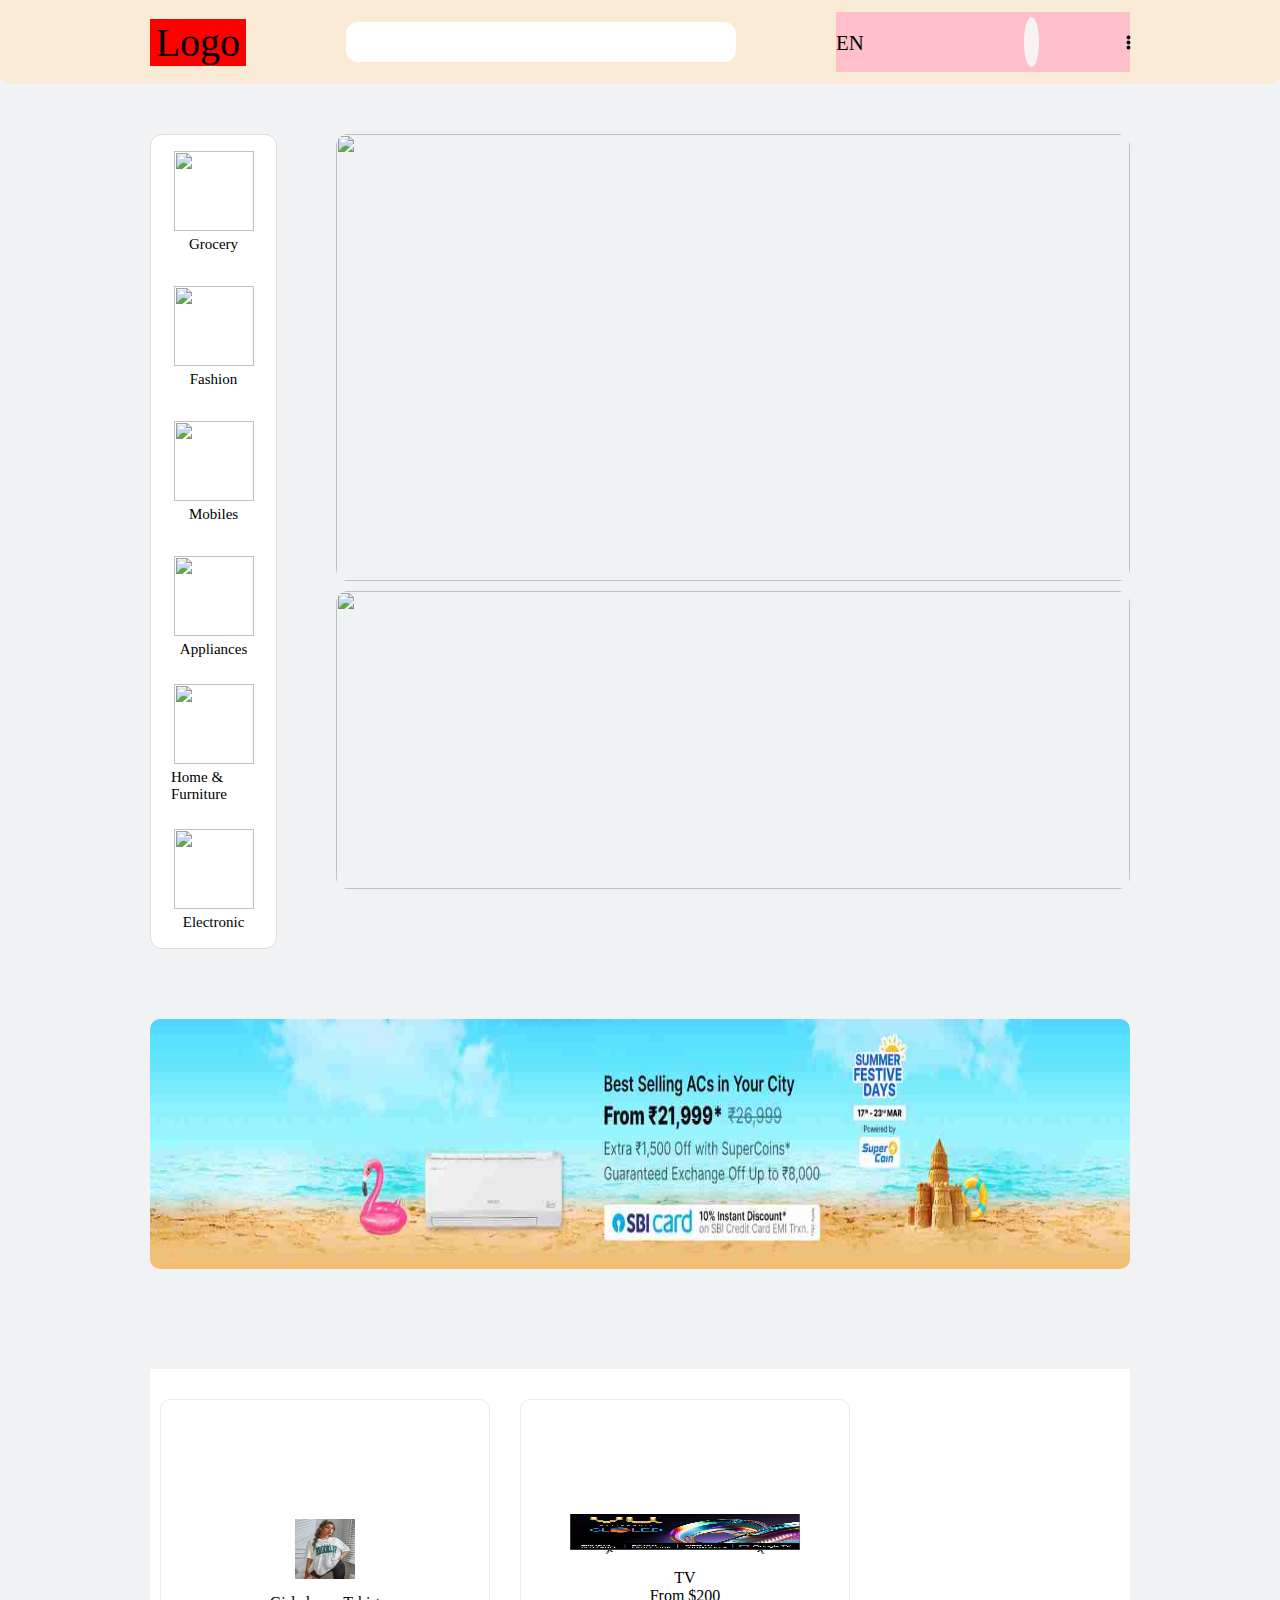
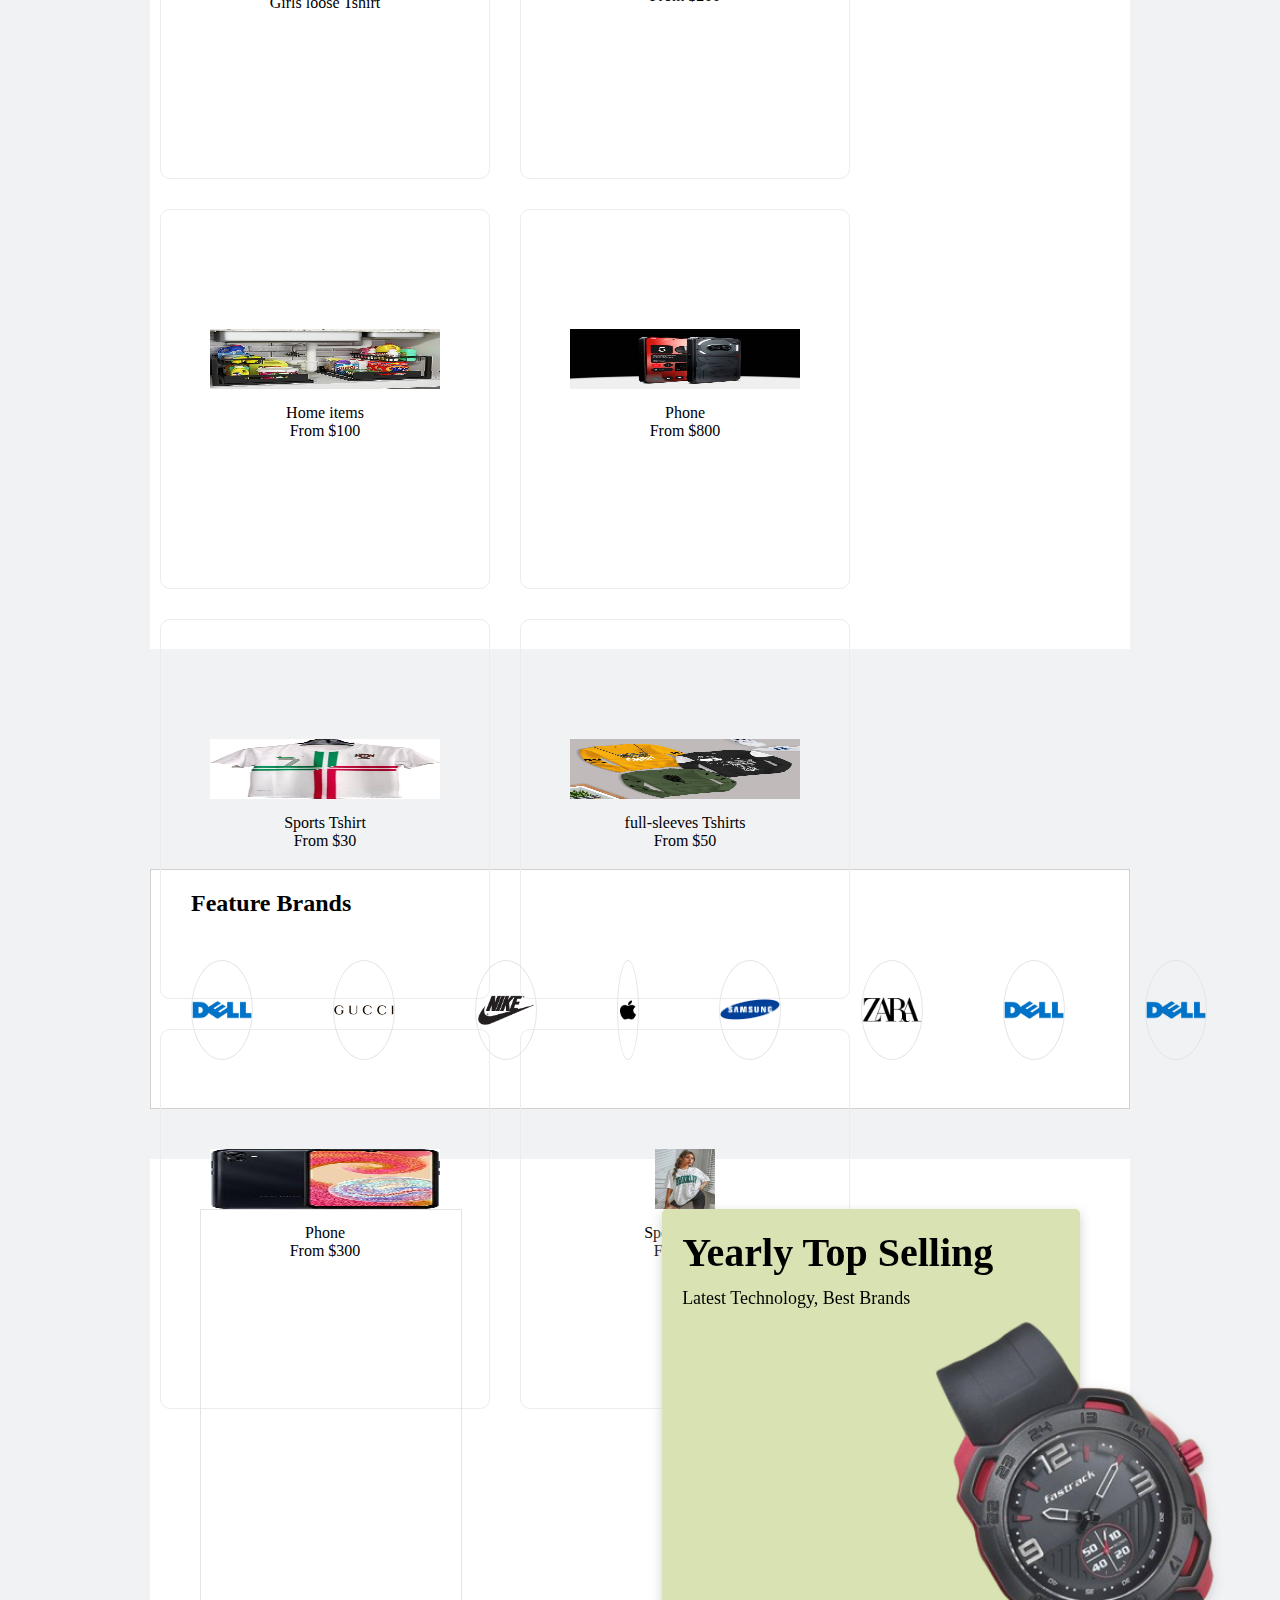
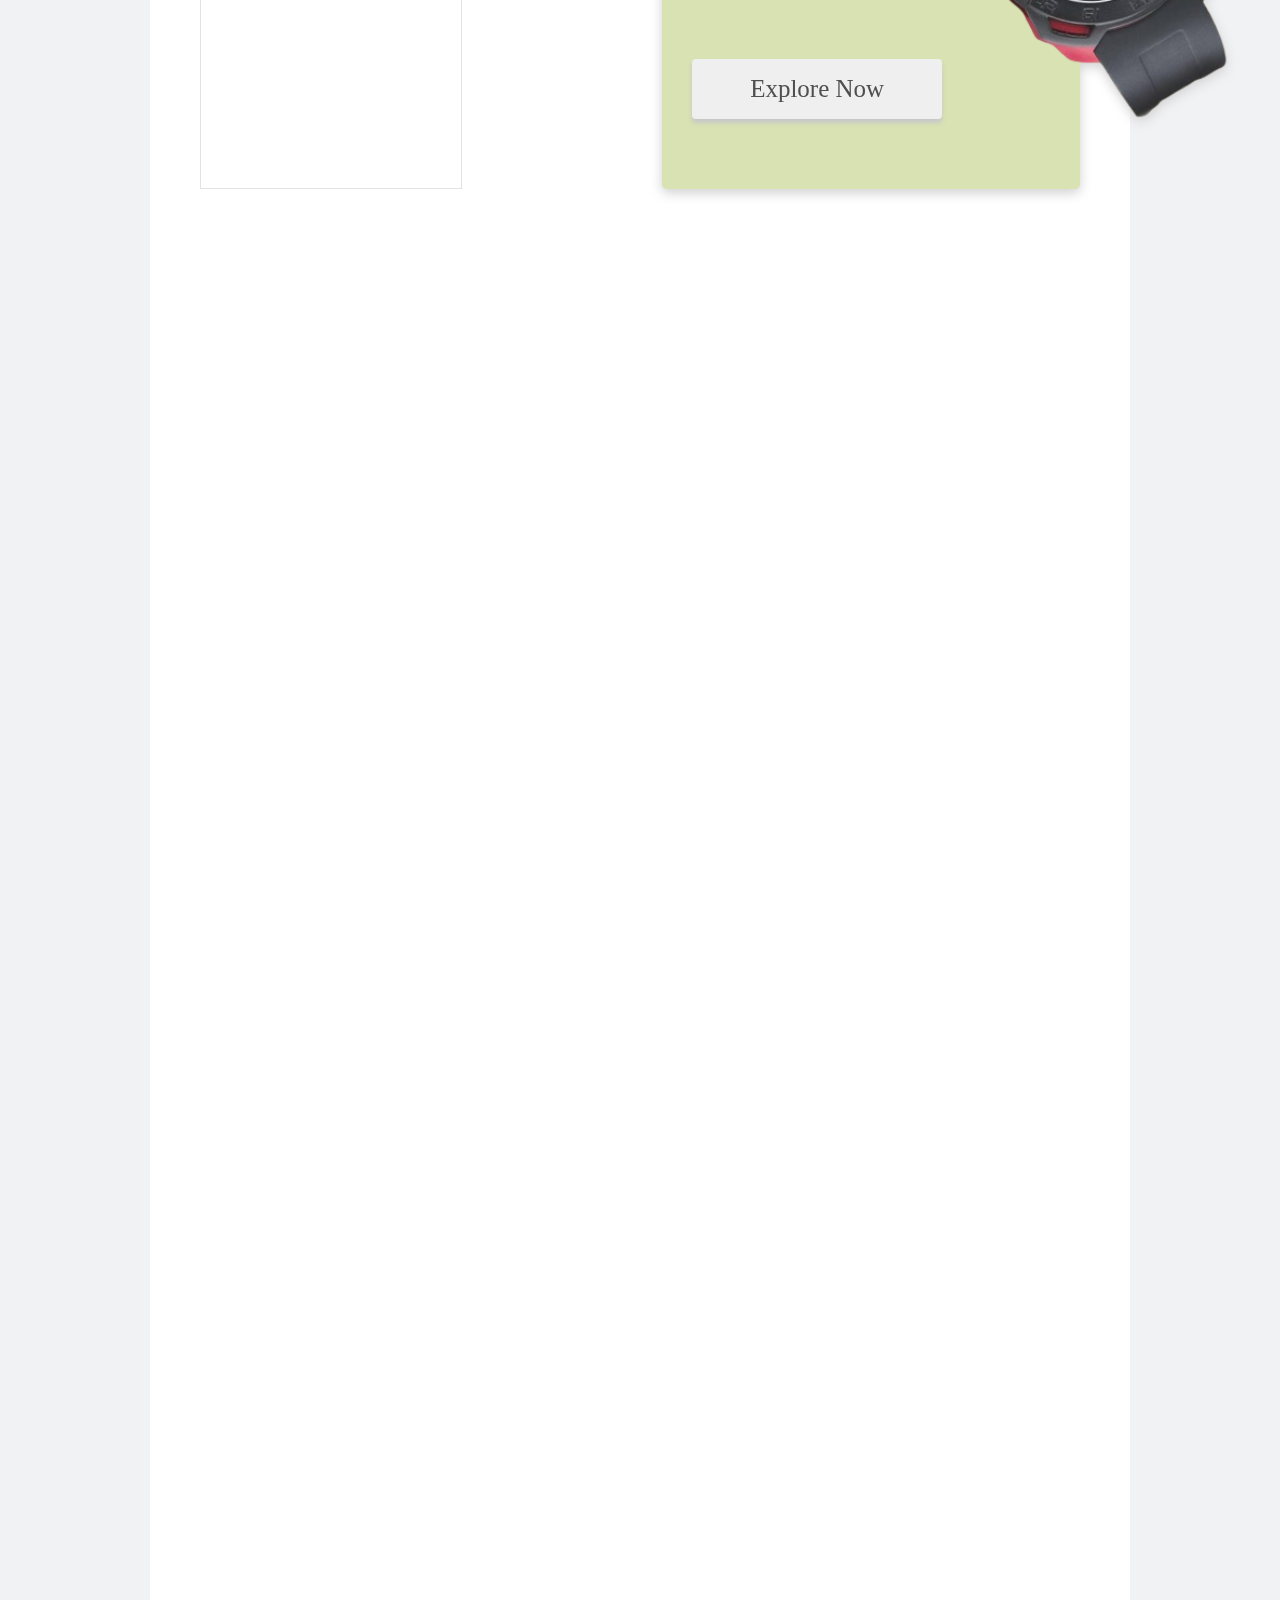
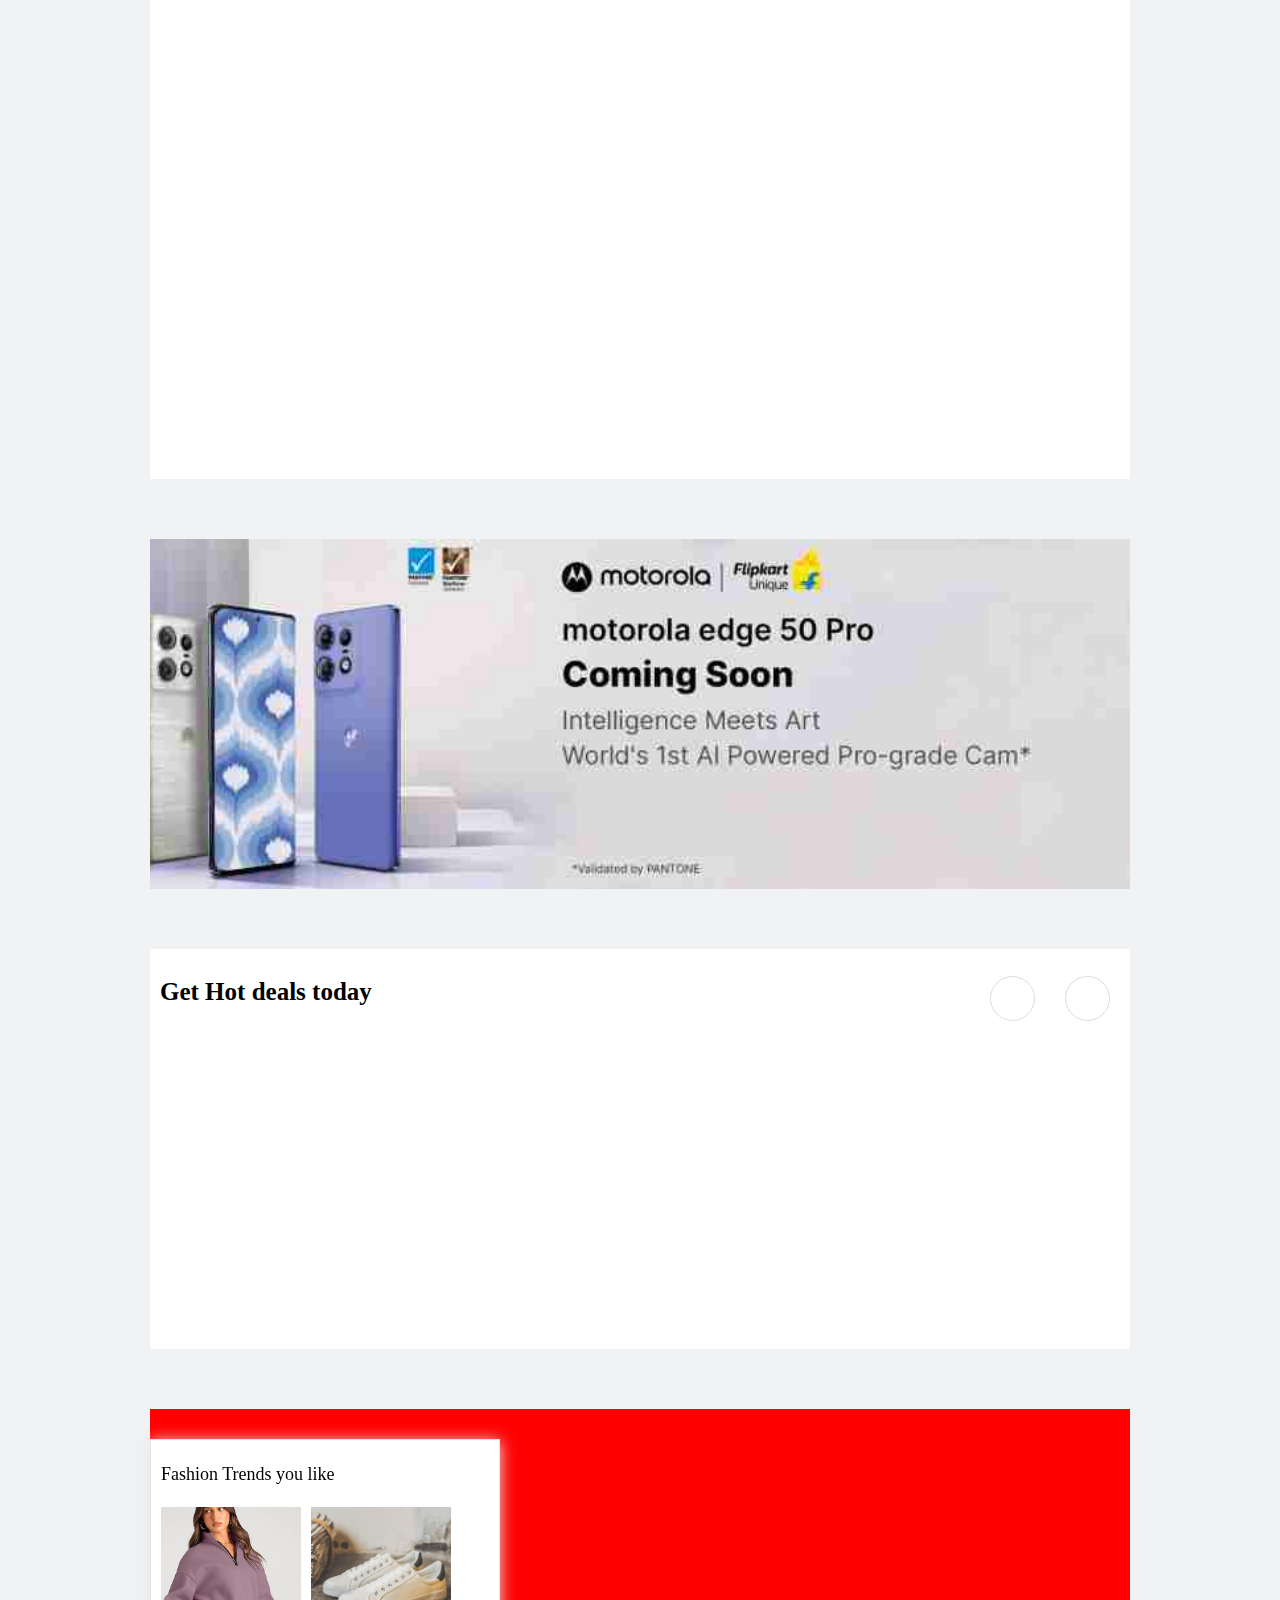
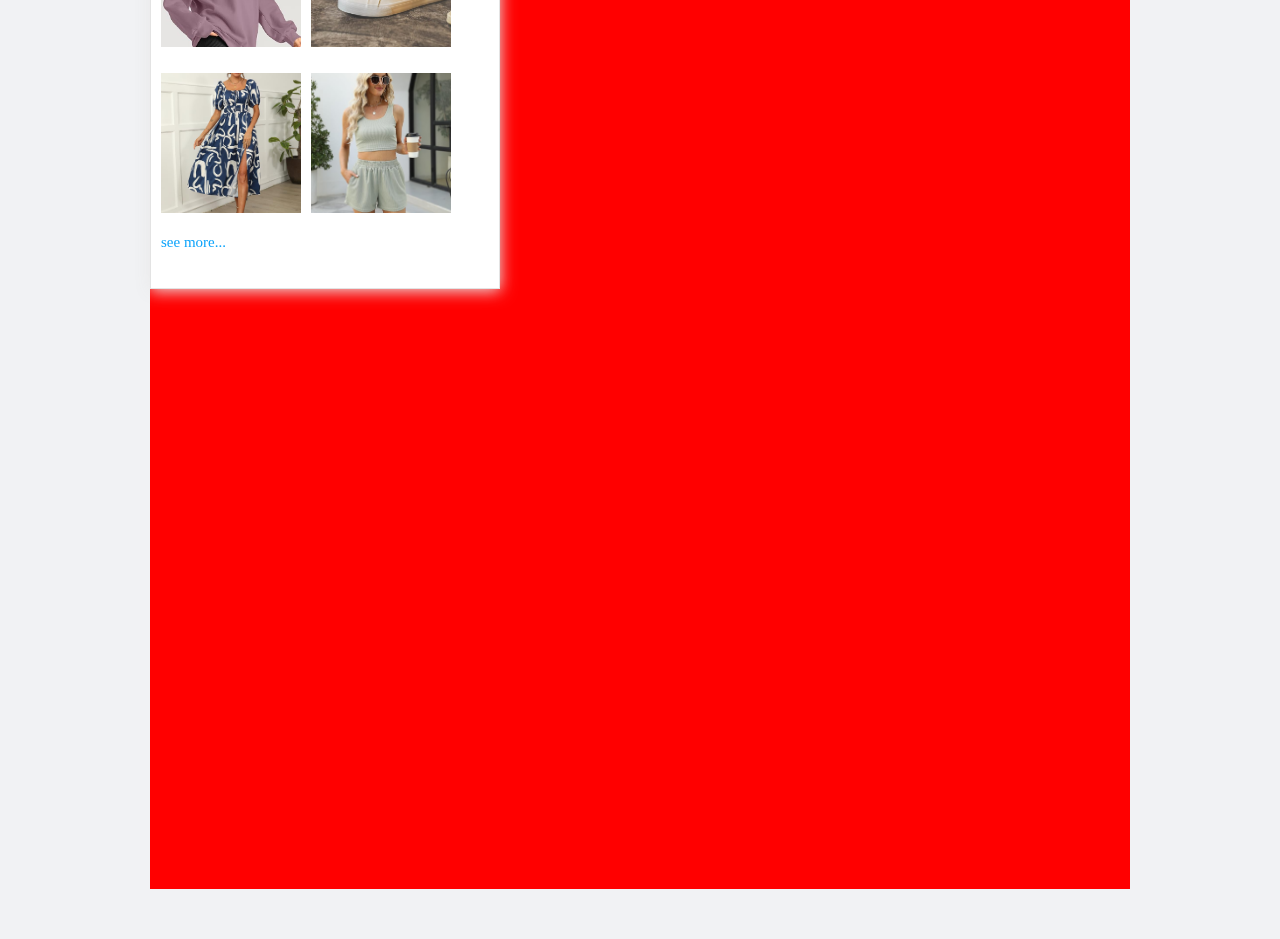
==== index.html @ 225c4633 "fixing" ====
<!DOCTYPE html>
<html lang="en">
  <head>
    <meta charset="UTF-8" />
    <meta name="viewport" content="width=device-width, initial-scale=1.0" />
    <link
      href="https://cdn.jsdelivr.net/npm/remixicon@4.2.0/fonts/remixicon.css"
      rel="stylesheet"
    />
    <link rel="stylesheet" href="style.css" />
    <title>ThEshop</title>
  </head>
  <body>
    <div id="main" class="main">
      <header>
        <div class="logo">
          <h2>Logo</h2>
        </div>
        <div class="searchbar">
          <i class="ri-search-line"></i>
          <input type="search" name="search" id="search-bar" />
        </div>
        <div class="nav-items">
          <span>EN<i class="ri-arrow-down-s-line"></i></span>
          <a href="./src/pages/cart.html"
            ><i class="ri-shopping-cart-2-fill"></i>
          </a>
          <div class="profile-circle">
            <img src="src/images/user.png" alt="" />
          </div>
          <img src="src/images/Menu Vertical.png" alt="" />
        </div>
      </header>

      <div class="content-body">
        <div class="hero">
          <div class="categories-section">
            <div class="categorie-item" id="1">
              <img
                src="https://rukminim2.flixcart.com/flap/64/64/image/29327f40e9c4d26b.png?q=100"
                alt=""
              />
              <p>Grocery</p>
            </div>
            <div class="categorie-item" id="2">
              <img
                src="https://rukminim2.flixcart.com/image/612/612/xif0q/shirt/d/y/e/s-davistrop-navy-celio-original-imagpwfgkpgq9hww.jpeg?q=70"
                alt=""
              />
              <p>Fashion <i class="ri-arrow-right-s-line"></i></p>
            </div>
            <div class="categorie-item" id="3">
              <img
                src="https://rukminim2.flixcart.com/image/312/312/xif0q/mobile/f/n/u/-original-imagx9egm9mgmvab.jpeg?q=70"
                alt=""
              />
              <p>Mobiles <i class="ri-arrow-right-s-line"></i></p>
            </div>
            <div class="categorie-item" id="4">
              <img
                src="https://rukminim2.flixcart.com/image/312/312/xif0q/washing-machine-new/i/n/v/-original-imagx3bzu6c9jtzh.jpeg?q=70"
                alt=""
              />
              <p>Appliances <i class="ri-arrow-right-s-line"></i></p>
            </div>
            <div class="categorie-item" id="5">
              <img
                src="https://rukminim2.flixcart.com/image/150/150/jzd0qkw0/bed/y/g/m/king-light-grey-particle-board-zc211-okra-dark-walnut-original-imafjcy8zpbhz6cz.jpeg?q=70"
                alt=""
              />
              <p>Home & Furniture <i class="ri-arrow-right-s-line"></i></p>
            </div>
            <div class="categorie-item" id="6">
              <img
                src="https://rukminim2.flixcart.com/image/612/612/xif0q/laptop-stand/a/y/7/0-3-4-in-1-laptop-stand-book-stand-tab-stand-mobile-stand-original-imagy3qkczfjc2hf.jpeg?q=70"
                alt=""
              />
              <p>Electronic<i class="ri-arrow-right-s-line"></i></p>
            </div>
          </div>
          <div class="hero-content-section">
            <div class="top-content">
              <img
                src="https://images.unsplash.com/photo-1498050108023-c5249f4df085?q=80&w=2072&auto=format&fit=crop&ixlib=rb-4.0.3&ixid=M3wxMjA3fDB8MHxwaG90by1wYWdlfHx8fGVufDB8fHx8fA%3D%3D"
                alt=""
              />
            </div>
            <div class="bottom-content">
              <img
                src="https://images.unsplash.com/photo-1441986300917-64674bd600d8?q=80&w=2070&auto=format&fit=crop&ixlib=rb-4.0.3&ixid=M3wxMjA3fDB8MHxwaG90by1wYWdlfHx8fGVufDB8fHx8fA%3D%3D"
                alt=""
              />
            </div>
          </div>
        </div>
        <div class="page-2">
          <div class="page-banner-content">
            <img src="src/images/page2-content.jpg" alt="" />
          </div>
          <div class="cards-grid">
            <div class="card">
              <img
                style="width: 60px; height: 60px"
                src="/src/images/items-images/girl-with-loose-tshirt.jpeg"
                alt=""
              />
              <div class="details-section"><p>Girls loose Tshirt</p></div>
            </div>
            <div class="card">
              <img
                style="height: 40px; margin-top: 10px"
                src="/src/images/items-images/tv.jpeg"
                alt=""
              />
              <div class="details-section">
                <p>TV</p>
                <span>From $200</span>
              </div>
            </div>
            <div class="card">
              <img
                style="height: 60px"
                src="/src/images/items-images/household-items.jpg"
                alt=""
              />
              <div class="details-section">
                <p>Home items</p>
                <span>From $100</span>
              </div>
            </div>
            <div class="card">
              <img
                style="height: 60px"
                src="/src/images/items-images/smart-phone.jpeg"
                alt=""
              />
              <div class="details-section">
                <p>Phone</p>
                <span>From $800</span>
              </div>
            </div>
            <div class="card">
              <img
                style="height: 60px"
                src="/src/images/items-images/sports-tshirt.jpeg"
                alt=""
              />
              <div class="details-section">
                <p>Sports Tshirt</p>
                <span>From $30</span>
              </div>
            </div>
            <div class="card">
              <img
                style="height: 60px"
                src="/src/images/items-images/full-sleeves.jpeg"
                alt=""
              />
              <div class="details-section">
                <p>full-sleeves Tshirts</p>
                <span>From $50</span>
              </div>
            </div>
            <div class="card">
              <img
                style="height: 60px"
                src="/src/images/items-images/smart-phone-new.jpg"
                alt=""
              />
              <div class="details-section">
                <p>Phone</p>
                <span>From $300</span>
              </div>
            </div>
            <div class="card">
              <img
                style="width: 60px; height: 60px"
                src="/src/images/items-images/girl-with-loose-tshirt.jpeg"
                alt=""
              />
              <div class="details-section">
                <p>Sports Tshirt</p>
                <span>From $30</span>
              </div>
            </div>
          </div>
        </div>
        <div class="page3">
          <div class="feature-brands-section">
            <div class="heading">
              <h2>Feature Brands</h2>
            </div>
            <div class="brands-details-section">
              <div class="brand-details">
                <img
                  src="/src//images/feature-brands-logo/dell-png-logo-3760.png"
                  alt=""
                />
              </div>
              <div class="brand-details">
                <img
                  src="/src//images/feature-brands-logo/gucci-logo-png-7608.png"
                  alt=""
                />
              </div>
              <div class="brand-details">
                <img
                  src="/src//images/feature-brands-logo/nike-logo-39975.png"
                  alt=""
                />
              </div>
              <div class="brand-details">
                <img
                  style="width: 20px"
                  src="/src//images/feature-brands-logo/png-apple-logo-9713.png"
                  alt=""
                />
              </div>
              <div class="brand-details">
                <img
                  src="/src//images/feature-brands-logo/samsung-logo-png-1304.png"
                  alt=""
                />
              </div>
              <div class="brand-details">
                <img
                  src="/src//images/feature-brands-logo/zara-brand-40038.png"
                  alt=""
                />
              </div>
              <div class="brand-details">
                <img
                  src="/src//images/feature-brands-logo/dell-png-logo-3760.png"
                  alt=""
                />
              </div>
              <div class="brand-details">
                <img
                  src="/src//images/feature-brands-logo/dell-png-logo-3760.png"
                  alt=""
                />
              </div>
            </div>
          </div>
          <div class="page3-cards-section">
            <div class="top-selling-section">
              <div class="season-top-picks"></div>
              <div class="yearly-top-selling">
                <div class="heading-text">
                  <h2>Yearly Top Selling</h2>
                  <p>Latest Technology, Best Brands</p>
                </div>
                <img src="/src/images/page3-top-selling/watch.png" alt="" />
                <button><a href="">Explore Now</a></button>
              </div>
            </div>
            <div class="page3-cards-grid"></div>
          </div>
        </div>
        <div class="page4">
          <div class="page4-content-box">
            <img src="src/images/page4-content.jpg" alt="" />
          </div>
          <div class="all-best-mix">
            <div class="top-div">
              <div class="title-div"><h4>Get Hot deals today</h4></div>
              <div class="controls">
                <div onclick="onLeftClick()" class="left-btn"></div>
                <div onclick="onRightClick()" class="right-btn"></div>
              </div>
            </div>
            <div class="all-mix-cards-div">
              <div class="card-div-2"></div>
            </div>
          </div>
        </div>
        <div class="page5">
          <div class="cards-types">
            <div class="heading-text"><h4>Fashion Trends you like</h4></div>
            <div class="small-cards-div">
              <div class="small-card">
                <img
                  src="/src/images/big-cards-types-imgs/61YRVeE9sKL._AC_SY550_.jpg"
                  alt=""
                />
              </div>
              <div class="small-card">
                <img
                  src="/src/images/big-cards-types-imgs/714hAvHnFRS._AC_SY575_.jpg"
                  alt=""
                />
              </div>
              <div class="small-card">
                <img
                  src="/src/images/big-cards-types-imgs/858ed9a9-4d4a-46b4-83f5-abb553643d97._SL850_FMjpg_.jpg"
                  alt=""
                />
              </div>
              <div class="small-card">
                <img
                  src="/src/images/big-cards-types-imgs/c4c0ee49-f541-44e0-ba30-9176a7c5b3ca._SL850_FMjpg_.JPG"
                  alt=""
                />
              </div>
            </div>
            <div class="see-more-option"><a href="">see more...</a></div>
          </div>

          <!-- <div class="cards-types">
            <div class="heading-text"><h4>Deals in Pc</h4></div>
            <div class="mid-card">
              <img
                src="src/images/big-cards-types-imgs/71aURd0hUmL._AC_SL1200_.jpg"
                alt=""
              />
            </div>
            <div class="see-more-option"><a href="">shop now</a></div>
          </div>
          <div class="cards-types">
            <div class="heading-text"><h4>Amazing Gadgets</h4></div>
            <div id="top-big-card">
              <img
                src="https://images.unsplash.com/photo-1561517146-00b7595cb96c?q=80&w=2070&auto=format&fit=crop&ixlib=rb-4.0.3&ixid=M3wxMjA3fDB8MHxwaG90by1wYWdlfHx8fGVufDB8fHx8fA%3D%3D"
                alt=""
              />
              <p>Laptops</p>
            </div>
            <div class="small-bottom-cards-div">
              <div class="bottom-card">
                <img
                  src="https://images.unsplash.com/photo-1551721434-8b94ddff0e6d?q=80&w=1965&auto=format&fit=crop&ixlib=rb-4.0.3&ixid=M3wxMjA3fDB8MHxwaG90by1wYWdlfHx8fGVufDB8fHx8fA%3D%3D"
                  alt=""
                />
                <p>Smartphones</p>
              </div>
              <div class="bottom-card">
                <img
                  src="https://images.unsplash.com/photo-1622531636820-5d727319e45d?q=80&w=1931&auto=format&fit=crop&ixlib=rb-4.0.3&ixid=M3wxMjA3fDB8MHxwaG90by1wYWdlfHx8fGVufDB8fHx8fA%3D%3D"
                  alt=""
                />
                <p>Tablets</p>
              </div>
              <div class="bottom-card">
                <img
                  src="https://images.unsplash.com/flagged/photo-1572609239482-d3a83f976aa0?q=80&w=1932&auto=format&fit=crop&ixlib=rb-4.0.3&ixid=M3wxMjA3fDB8MHxwaG90by1wYWdlfHx8fGVufDB8fHx8fA%3D%3D"
                  alt=""
                />
                <p>TVs</p>
              </div>
            </div>
            <div class="see-more-option">
              <a href="">see more</a>
            </div>
          </div>
          <div class="cards-types">
            <div class="heading-text">
              <h4>Home Decor</h4>
            </div>
            <div class="mid-card">
              <img
                src="https://images.unsplash.com/photo-1616046229478-9901c5536a45?q=80&w=2080&auto=format&fit=crop&ixlib=rb-4.0.3&ixid=M3wxMjA3fDB8MHxwaG90by1wYWdlfHx8fGVufDB8fHx8fA%3D%3D"
                alt=""
              />
            </div>
            <div class="see-more-option"><a href="">shop now</a></div>
          </div>
          <div class="cards-types">
            <div class="heading-text"><h4>Handpicked Music & Audio</h4></div>
            <div class="small-cards-div">
              <div class="small-card">
                <img
                  src="https://plus.unsplash.com/premium_photo-1681486356838-03e4e7c5fd35?q=80&w=2074&auto=format&fit=crop&ixlib=rb-4.0.3&ixid=M3wxMjA3fDB8MHxwaG90by1wYWdlfHx8fGVufDB8fHx8fA%3D%3D"
                  alt=""
                />
              </div>
              <div class="small-card">
                <img
                  src="https://images.unsplash.com/photo-1534841354785-6cd8f323b590?q=80&w=1974&auto=format&fit=crop&ixlib=rb-4.0.3&ixid=M3wxMjA3fDB8MHxwaG90by1wYWdlfHx8fGVufDB8fHx8fA%3D%3D"
                  alt=""
                />
              </div>
              <div class="small-card">
                <img
                  src="https://images.unsplash.com/photo-1583162061967-eacb13d913a2?q=80&w=2070&auto=format&fit=crop&ixlib=rb-4.0.3&ixid=M3wxMjA3fDB8MHxwaG90by1wYWdlfHx8fGVufDB8fHx8fA%3D%3D"
                  alt=""
                />
              </div>
              <div class="small-card">
                <img
                  src="https://images.unsplash.com/photo-1487089427585-85563b1049f3?q=80&w=1932&auto=format&fit=crop&ixlib=rb-4.0.3&ixid=M3wxMjA3fDB8MHxwaG90by1wYWdlfHx8fGVufDB8fHx8fA%3D%3D"
                  alt=""
                />
              </div>
            </div>
            <div class="see-more-option"><a href="">see more</a></div>
          </div>
          <div class="cards-types">
            <div class="heading-text"><h4>Refresh your space</h4></div>
            <div class="small-cards-div">
              <div class="small-card">
                <img
                  src="https://images.unsplash.com/photo-1501183638710-841dd1904471?q=80&w=2070&auto=format&fit=crop&ixlib=rb-4.0.3&ixid=M3wxMjA3fDB8MHxwaG90by1wYWdlfHx8fGVufDB8fHx8fA%3D%3D"
                  alt=""
                />
              </div>
              <div class="small-card">
                <img
                  src="https://images.unsplash.com/photo-1414235077428-338989a2e8c0?q=80&w=2070&auto=format&fit=crop&ixlib=rb-4.0.3&ixid=M3wxMjA3fDB8MHxwaG90by1wYWdlfHx8fGVufDB8fHx8fA%3D%3D"
                  alt=""
                />
              </div>
              <div class="small-card">
                <img
                  src="https://images.unsplash.com/photo-1556911220-e15b29be8c8f?q=80&w=2070&auto=format&fit=crop&ixlib=rb-4.0.3&ixid=M3wxMjA3fDB8MHxwaG90by1wYWdlfHx8fGVufDB8fHx8fA%3D%3D"
                  alt=""
                />
              </div>
              <div class="small-card">
                <img
                  src="https://images.unsplash.com/photo-1506003094589-53954a26283f?q=80&w=1974&auto=format&fit=crop&ixlib=rb-4.0.3&ixid=M3wxMjA3fDB8MHxwaG90by1wYWdlfHx8fGVufDB8fHx8fA%3D%3D"
                  alt=""
                />
              </div>
            </div>
            <div class="see-more-option"><a href="">see more</a></div>
          </div>
          <div class="cards-types">
            <div class="heading-text"><h4>Fill your Basket with Joy</h4></div>
            <div id="card-joy">
              <img
                src="src/images/big-cards-types-imgs/Fuji_Easter_Dash_card_1x_EN._SY304_CB581341381_.jpg"
                alt=""
              />
            </div>
            <div class="see-more-option"><a href="">shop gifts...</a></div>
          </div>
          <div class="cards-types">
            <div class="heading-text"><h4>Top Deal</h4></div>
            <div class="mid-card">
              <img
                src="https://images.unsplash.com/photo-1523206489230-c012c64b2b48?q=80&w=1974&auto=format&fit=crop&ixlib=rb-4.0.3&ixid=M3wxMjA3fDB8MHxwaG90by1wYWdlfHx8fGVufDB8fHx8fA%3D%3D"
                alt=""
              />
            </div>
            <div class="see-more-option"><a href="">see all deals</a></div>
          </div> -->
        </div>
      </div>
      <!--  <div class="footer">
        <div class="go-to-top">
          <a href="#main">^</a>
        </div>
        <div class="footer-content-div"></div>
      </div>
       -->
    </div>
  </body>
  <script src="script.js"></script>
</html>
---- style.css ----
* {
  margin: 0;
  padding: 0;
  box-sizing: border-box;
  font-family: "Poppins";
}

.main {
  width: 100%;
  min-height: 100vh;
  background-color: #f1f2f4;
}
.main header {
  width: 100%;
  height: 84px;
  background-color: antiquewhite;
  border-bottom-left-radius: 10px;
  border-bottom-right-radius: 10px;
  display: flex;
  justify-content: space-between;
  align-items: center;
  padding: 0px 150px;
}
@media screen and (max-width: 460px) {
  .main header {
    background-color: rgb(204, 204, 204);
    height: 60px;
    border-bottom-left-radius: 6px;
    border-bottom-right-radius: 6px;
    padding: 0px 25px;
  }
}
.main header .logo {
  width: 15%;
  display: flex;
  justify-content: center;
  align-items: center;
  cursor: default;
  background-color: red;
}
.main header .logo h2 {
  font-size: 2.5rem;
  font-weight: 500;
}
@media screen and (max-width: 460px) {
  .main header .logo h2 {
    font-size: 1.2rem;
    font-family: 600;
  }
}
.main header .searchbar {
  width: 60%;
  height: 40px;
  background-color: white;
  border-radius: 12px;
  display: flex;
  align-items: center;
  padding-left: 20px;
  margin: 0px 100px;
}
@media screen and (max-width: 460px) {
  .main header .searchbar {
    width: 38%;
    height: 20px;
    border-radius: 50px;
    padding-left: 5px;
    margin: 0px 0px;
  }
}
.main header .searchbar i {
  font-size: 1.8rem;
}
@media screen and (max-width: 460px) {
  .main header .searchbar i {
    font-size: 0.8rem;
  }
}
.main header .searchbar input {
  width: 90%;
  height: 100%;
  margin-left: 10px;
  border: none;
  outline: none;
  border-radius: 2px;
}
@media screen and (max-width: 460px) {
  .main header .searchbar input {
    margin-left: 2px;
    border-radius: 50px;
  }
}
.main header .nav-items {
  width: 30%;
  height: 60px;
  display: flex;
  align-items: center;
  gap: 80px;
  background-color: pink;
  cursor: pointer;
}
@media screen and (max-width: 460px) {
  .main header .nav-items {
    width: 38%;
    gap: 17px;
    height: 30px;
  }
}
.main header .nav-items span {
  font-size: 1.3rem;
}
@media screen and (max-width: 460px) {
  .main header .nav-items span {
    font-size: 1rem;
  }
}
.main header .nav-items span i {
  font-size: 1.5rem;
}
@media screen and (max-width: 460px) {
  .main header .nav-items span i {
    font-size: 0.2rem;
  }
}
.main header .nav-items a {
  text-decoration: none;
  color: black;
}
.main header .nav-items a .ri-shopping-cart-2-fill {
  font-size: 2rem;
  color: rgb(63, 62, 62);
}
@media screen and (max-width: 460px) {
  .main header .nav-items a .ri-shopping-cart-2-fill {
    font-size: 1.1rem;
  }
}
.main header .nav-items .profile-circle {
  width: 50px;
  height: 50px;
  display: flex;
  align-items: center;
  justify-content: center;
  background-color: rgb(248, 244, 244);
  border-radius: 50%;
}
@media screen and (max-width: 460px) {
  .main header .nav-items .profile-circle {
    width: 25px;
    height: 25px;
  }
}
.main header .nav-items .profile-circle img {
  width: 15px;
  height: 15px;
}
.main .content-body {
  width: 100%;
  min-height: 100vh;
  padding: 50px 150px;
  background-color: #f1f2f4;
}
@media screen and (max-width: 460px) {
  .main .content-body {
    padding: 20px 10px;
  }
}
.main .content-body .hero {
  width: 100%;
  height: 100%;
  display: flex;
  justify-content: space-between;
  gap: 6%;
}
@media screen and (max-width: 460px) {
  .main .content-body .hero {
    flex-direction: column;
    justify-content: start;
    gap: 0;
  }
}
.main .content-body .hero .categories-section {
  width: 15%;
  height: 90.5vh;
  padding: 10px 20px;
  border: 1px solid rgb(222, 222, 222);
  border-radius: 12px;
  background-color: white;
  display: flex;
  flex-direction: column;
  align-items: center;
  justify-content: start;
  gap: 20px;
}
@media screen and (max-width: 460px) {
  .main .content-body .hero .categories-section {
    width: 100%;
    height: 10vh;
    padding: 0px 0px;
    border-radius: 4px;
    display: flex;
    flex-direction: row;
    gap: 0px;
  }
}
.main .content-body .hero .categories-section .categorie-item {
  display: flex;
  flex-direction: column;
  justify-content: center;
  align-items: center;
  font-size: 14px;
  width: 100%;
  height: 15%;
  cursor: pointer;
}
@media screen and (max-width: 460px) {
  .main .content-body .hero .categories-section .categorie-item {
    width: 100%;
    height: 50%;
    font-size: 5px;
    align-items: center;
    justify-content: center;
  }
}
.main .content-body .hero .categories-section .categorie-item img {
  width: 80px;
  height: 80px;
}
@media screen and (max-width: 460px) {
  .main .content-body .hero .categories-section .categorie-item img {
    width: 25px;
    height: 30px;
  }
}
.main .content-body .hero .categories-section .categorie-item p {
  font-size: 15px;
  margin-top: 5px;
}
@media screen and (max-width: 460px) {
  .main .content-body .hero .categories-section .categorie-item p {
    margin-top: 2px;
    font-size: 5px;
  }
}
.main .content-body .hero .hero-content-section {
  width: 100%;
  height: 755px;
  display: flex;
  flex-direction: column;
  gap: 10px;
}
@media screen and (max-width: 460px) {
  .main .content-body .hero .hero-content-section {
    height: 400px;
    gap: 20px;
    margin-top: 20px;
  }
}
.main .content-body .hero .hero-content-section .top-content {
  width: 100%;
  height: 450px;
  border-radius: 12px;
  overflow: hidden;
}
@media screen and (max-width: 460px) {
  .main .content-body .hero .hero-content-section .top-content {
    height: 200px;
    border-radius: 4px;
  }
}
.main .content-body .hero .hero-content-section .top-content img {
  width: 100%;
  height: 100%;
  -o-object-fit: cover;
     object-fit: cover;
}
.main .content-body .hero .hero-content-section .bottom-content {
  width: 100%;
  height: 300px;
  border-radius: 12px;
  overflow: hidden;
}
@media screen and (max-width: 460px) {
  .main .content-body .hero .hero-content-section .bottom-content {
    height: 170px;
    border-radius: 4px;
  }
}
.main .content-body .hero .hero-content-section .bottom-content img {
  width: 100%;
  height: 100%;
  -o-object-fit: cover;
     object-fit: cover;
}
.main .content-body .page-2 {
  width: 100%;
  height: 160vh;
  padding-top: 70px;
}
@media screen and (max-width: 460px) {
  .main .content-body .page-2 {
    height: 70vh;
    padding-top: 40px;
  }
}
.main .content-body .page-2 .page-banner-content {
  width: 100%;
  height: 250px;
  border-radius: 10px;
  overflow: hidden;
}
@media screen and (max-width: 460px) {
  .main .content-body .page-2 .page-banner-content {
    height: 130px;
    border-radius: 4px;
  }
}
.main .content-body .page-2 .page-banner-content img {
  width: 100%;
  height: 100%;
}
.main .content-body .page-2 .cards-grid {
  width: 100%;
  height: 880px;
  margin-top: 100px;
  padding: 30px 10px;
  display: flex;
  flex-wrap: wrap;
  justify-content: start;
  align-items: center;
  gap: 30px;
  background-color: white;
}
@media screen and (max-width: 460px) {
  .main .content-body .page-2 .cards-grid {
    height: 300px;
    margin-top: 40px;
    padding: 0px 0px;
    gap: 2px;
  }
}
.main .content-body .page-2 .cards-grid .card {
  width: 330px;
  height: 380px;
  border-radius: 10px;
  display: flex;
  flex-direction: column;
  justify-content: center;
  align-items: center;
  border: 1px solid rgb(236, 236, 236);
  transition: border 0.2s ease;
}
@media screen and (max-width: 460px) {
  .main .content-body .page-2 .cards-grid .card {
    width: 102px;
    height: 120px;
    border-radius: 4px;
    border: 1px solid rgb(225, 225, 225);
  }
}
.main .content-body .page-2 .cards-grid .card:hover {
  border: 1px solid rgb(216, 216, 216);
}
.main .content-body .page-2 .cards-grid .card img {
  transition: all 0.2s ease;
  width: 230px;
  margin-top: 40px;
}
@media screen and (max-width: 460px) {
  .main .content-body .page-2 .cards-grid .card img {
    margin-top: 0px;
    width: 60px;
  }
}
.main .content-body .page-2 .cards-grid .card img:hover {
  scale: 1.02;
  cursor: pointer;
}
.main .content-body .page-2 .cards-grid .card .details-section {
  width: 100%;
  height: 120px;
  text-align: center;
  padding-top: 15px;
}
@media screen and (max-width: 460px) {
  .main .content-body .page-2 .cards-grid .card .details-section {
    height: 20px;
    padding-top: 5px;
    font-size: 7px;
  }
}
.main .content-body .page3 {
  width: 100%;
  min-height: 100vh;
  padding-top: 80px;
}
@media screen and (max-width: 460px) {
  .main .content-body .page3 {
    min-height: 410vh;
    padding-top: 10px;
  }
}
.main .content-body .page3 .feature-brands-section {
  width: 100%;
  height: 240px;
  padding: 0px 40px;
  margin-bottom: 50px;
  border: 1px solid rgb(211, 208, 208);
  background-color: white;
}
@media screen and (max-width: 460px) {
  .main .content-body .page3 .feature-brands-section {
    height: 100px;
    margin-bottom: 50px;
    padding: 0px 8px;
  }
}
.main .content-body .page3 .feature-brands-section .heading h2 {
  padding-top: 20px;
}
@media screen and (max-width: 460px) {
  .main .content-body .page3 .feature-brands-section .heading h2 {
    padding-top: 10px;
    font-size: 14px;
  }
}
.main .content-body .page3 .feature-brands-section .brands-details-section {
  width: 100%;
  height: 70%;
  display: flex;
  align-items: center;
  justify-content: start;
  gap: 80px;
  margin-top: 10px;
}
@media screen and (max-width: 460px) {
  .main .content-body .page3 .feature-brands-section .brands-details-section {
    gap: 12px;
    margin-top: 0px;
  }
}
.main .content-body .page3 .feature-brands-section .brands-details-section .brand-details {
  display: flex;
  justify-content: center;
  align-items: center;
  width: 100px;
  height: 100px;
  border: 1px solid rgb(230, 229, 229);
  border-radius: 50%;
  transition: border 0.2s ease;
}
@media screen and (max-width: 460px) {
  .main .content-body .page3 .feature-brands-section .brands-details-section .brand-details {
    width: 40px;
    height: 40px;
  }
}
.main .content-body .page3 .feature-brands-section .brands-details-section .brand-details img {
  width: 60px;
  -o-object-fit: cover;
     object-fit: cover;
}
@media screen and (max-width: 460px) {
  .main .content-body .page3 .feature-brands-section .brands-details-section .brand-details img {
    width: 25px;
  }
}
.main .content-body .page3 .feature-brands-section .brands-details-section .brand-details:hover {
  border: 1px solid rgb(199, 199, 199);
}
.main .content-body .page3 .page3-cards-section {
  width: 100%;
  min-height: 280vh;
  padding: 50px;
  background-color: white;
}
@media screen and (max-width: 460px) {
  .main .content-body .page3 .page3-cards-section {
    min-height: 390vh;
    padding: 10px 5px;
  }
}
.main .content-body .page3 .page3-cards-section .top-selling-section {
  width: 100%;
  display: flex;
  margin-bottom: 30px;
  gap: 200px;
}
@media screen and (max-width: 460px) {
  .main .content-body .page3 .page3-cards-section .top-selling-section {
    margin-bottom: 10px;
    height: 220px;
    gap: 27px;
  }
}
.main .content-body .page3 .page3-cards-section .top-selling-section .season-top-picks {
  width: 500px;
  height: 580px;
  border: 1px solid rgb(227, 227, 227);
}
@media screen and (max-width: 460px) {
  .main .content-body .page3 .page3-cards-section .top-selling-section .season-top-picks {
    width: 160px;
    height: 200px;
  }
}
.main .content-body .page3 .page3-cards-section .top-selling-section .yearly-top-selling {
  width: 800px;
  height: 580px;
  background-color: #d8e2b2;
  filter: drop-shadow(0px 4px 6px rgb(209, 208, 208));
  border-radius: 5px;
  position: relative;
}
@media screen and (max-width: 460px) {
  .main .content-body .page3 .page3-cards-section .top-selling-section .yearly-top-selling {
    width: 240px;
    height: 200px;
  }
}
.main .content-body .page3 .page3-cards-section .top-selling-section .yearly-top-selling .heading-text {
  width: 100%;
  height: 150px;
  padding-top: 20px;
  padding-left: 20px;
}
@media screen and (max-width: 460px) {
  .main .content-body .page3 .page3-cards-section .top-selling-section .yearly-top-selling .heading-text {
    padding-top: 8px;
    padding-left: 10px;
    height: 45px;
  }
}
.main .content-body .page3 .page3-cards-section .top-selling-section .yearly-top-selling .heading-text h2 {
  font-size: 40px;
}
@media screen and (max-width: 460px) {
  .main .content-body .page3 .page3-cards-section .top-selling-section .yearly-top-selling .heading-text h2 {
    font-size: 14px;
  }
}
.main .content-body .page3 .page3-cards-section .top-selling-section .yearly-top-selling .heading-text p {
  padding-top: 12px;
  font-size: 18px;
  font-weight: 300;
}
@media screen and (max-width: 460px) {
  .main .content-body .page3 .page3-cards-section .top-selling-section .yearly-top-selling .heading-text p {
    font-size: 7px;
    padding-top: 5px;
  }
}
.main .content-body .page3 .page3-cards-section .top-selling-section .yearly-top-selling img {
  width: 550px;
  height: 550px;
  -o-object-fit: contain;
     object-fit: contain;
  position: absolute;
  bottom: 0px;
  left: 140px;
  transition: all 0.3s ease-in;
}
@media screen and (max-width: 460px) {
  .main .content-body .page3 .page3-cards-section .top-selling-section .yearly-top-selling img {
    width: 200px;
    height: 200px;
    bottom: -10px;
    left: 45px;
  }
}
.main .content-body .page3 .page3-cards-section .top-selling-section .yearly-top-selling img:hover {
  scale: 1.02;
  filter: drop-shadow(0px 6px 6px rgb(153, 153, 153));
}
.main .content-body .page3 .page3-cards-section .top-selling-section .yearly-top-selling button {
  position: absolute;
  bottom: 70px;
  left: 30px;
  width: 250px;
  height: 60px;
  border: none;
  border-radius: 4px;
  outline: none;
  filter: drop-shadow(0px 4px 2px rgb(199, 199, 199));
  transition: all 0.3s ease;
}
@media screen and (max-width: 460px) {
  .main .content-body .page3 .page3-cards-section .top-selling-section .yearly-top-selling button {
    width: 70px;
    height: 20px;
    bottom: 30px;
    left: 20px;
  }
}
.main .content-body .page3 .page3-cards-section .top-selling-section .yearly-top-selling button:hover {
  scale: 0.98;
}
.main .content-body .page3 .page3-cards-section .top-selling-section .yearly-top-selling button a {
  font-size: 25px;
  font-weight: 500;
  font-family: Georgia, "Times New Roman", Times, serif;
  text-decoration: none;
  color: rgb(79, 79, 79);
}
@media screen and (max-width: 460px) {
  .main .content-body .page3 .page3-cards-section .top-selling-section .yearly-top-selling button a {
    font-size: 8px;
  }
}
.main .content-body .page3 .page3-cards-section .page3-cards-grid {
  width: 100%;
  height: 200vh;
  padding: 10px 10px;
  display: flex;
  flex-wrap: wrap;
  justify-content: space-between;
}
@media screen and (max-width: 460px) {
  .main .content-body .page3 .page3-cards-section .page3-cards-grid {
    min-height: 350vh;
    padding: 10px 0px;
  }
}
.main .content-body .page3 .page3-cards-section .page3-cards-grid .page3-card {
  width: 220px;
  height: 230px;
  display: flex;
  flex-direction: column;
  padding-top: 23px;
  align-items: center;
  border-radius: 8px;
  border: 1px solid rgb(234, 234, 234);
  transition: all 0.2s ease-in;
}
@media screen and (max-width: 460px) {
  .main .content-body .page3 .page3-cards-section .page3-cards-grid .page3-card {
    width: 180px;
    height: 150px;
    padding-top: 10px;
    margin-top: 20px;
  }
}
.main .content-body .page3 .page3-cards-section .page3-cards-grid .page3-card:hover {
  border: 1px solid rgb(199, 199, 199);
}
.main .content-body .page3 .page3-cards-section .page3-cards-grid .page3-card img {
  width: 190px;
  height: 140px;
  -o-object-fit: contain;
     object-fit: contain;
}
@media screen and (max-width: 460px) {
  .main .content-body .page3 .page3-cards-section .page3-cards-grid .page3-card img {
    width: 100px;
    height: 100px;
  }
}
.main .content-body .page3 .page3-cards-section .page3-cards-grid .page3-card img:hover {
  scale: 1.03;
}
.main .content-body .page3 .page3-cards-section .page3-cards-grid .page3-card .text-title-div {
  width: 200px;
  height: 30px;
  margin-top: 15px;
}
@media screen and (max-width: 460px) {
  .main .content-body .page3 .page3-cards-section .page3-cards-grid .page3-card .text-title-div {
    width: 150px;
    height: 10px;
    margin-top: 8px;
  }
}
.main .content-body .page3 .page3-cards-section .page3-cards-grid .page3-card .text-title-div h4 {
  font-size: 16px;
  font-weight: 500;
  text-align: center;
  text-overflow: ellipsis;
  overflow: hidden;
  white-space: nowrap;
}
@media screen and (max-width: 460px) {
  .main .content-body .page3 .page3-cards-section .page3-cards-grid .page3-card .text-title-div h4 {
    font-size: 10px;
  }
}
.main .content-body .page4 {
  width: 100%;
  min-height: 100vh;
  padding: 60px 0px;
}
@media screen and (max-width: 460px) {
  .main .content-body .page4 {
    min-height: 70vh;
    padding: 20px 0px;
  }
}
.main .content-body .page4 .page4-content-box {
  width: 100%;
  height: 350px;
  background-color: white;
}
@media screen and (max-width: 460px) {
  .main .content-body .page4 .page4-content-box {
    height: 120px;
  }
}
.main .content-body .page4 .page4-content-box img {
  width: 100%;
  height: 100%;
  -o-object-fit: cover;
     object-fit: cover;
}
.main .content-body .page4 .all-best-mix {
  width: 100%;
  height: 400px;
  margin-top: 60px;
  padding: 20px 0px;
  background-color: white;
}
@media screen and (max-width: 460px) {
  .main .content-body .page4 .all-best-mix {
    height: 250px;
  }
}
.main .content-body .page4 .all-best-mix .top-div {
  width: 100%;
  height: 60px;
  display: flex;
  justify-content: space-between;
  align-items: center;
}
@media screen and (max-width: 460px) {
  .main .content-body .page4 .all-best-mix .top-div {
    height: 40px;
  }
}
.main .content-body .page4 .all-best-mix .top-div .title-div {
  width: 800px;
  height: 70%;
}
.main .content-body .page4 .all-best-mix .top-div .title-div h4 {
  font-size: 25px;
  font-weight: 600;
  padding-left: 10px;
}
@media screen and (max-width: 460px) {
  .main .content-body .page4 .all-best-mix .top-div .title-div h4 {
    font-size: 15px;
  }
}
.main .content-body .page4 .all-best-mix .top-div .controls {
  width: 120px;
  height: 80px;
  margin-right: 20px;
  display: flex;
  align-items: center;
  justify-content: space-between;
}
@media screen and (max-width: 460px) {
  .main .content-body .page4 .all-best-mix .top-div .controls {
    width: 180px;
    height: 40px;
  }
}
.main .content-body .page4 .all-best-mix .top-div .controls .left-btn {
  width: 45px;
  height: 45px;
  border: 1px solid rgb(221, 221, 221);
  border-radius: 50%;
}
@media screen and (max-width: 460px) {
  .main .content-body .page4 .all-best-mix .top-div .controls .left-btn {
    width: 30px;
    height: 30px;
    border: 1px solid rgb(193, 193, 193);
  }
}
.main .content-body .page4 .all-best-mix .top-div .controls .left-btn:hover {
  background-color: #f3f3f3;
}
.main .content-body .page4 .all-best-mix .top-div .controls .right-btn {
  width: 45px;
  height: 45px;
  border: 1px solid rgb(221, 221, 221);
  border-radius: 50%;
}
@media screen and (max-width: 460px) {
  .main .content-body .page4 .all-best-mix .top-div .controls .right-btn {
    width: 30px;
    height: 30px;
    border: 1px solid rgb(193, 193, 193);
  }
}
.main .content-body .page4 .all-best-mix .top-div .controls .right-btn:hover {
  background-color: #f3f3f3;
}
.main .content-body .page4 .all-best-mix .all-mix-cards-div {
  width: 100%;
  padding: 10px 0px;
  overflow: hidden;
  overflow-x: scroll;
  overflow-y: hidden;
  scroll-behavior: smooth;
}
.main .content-body .page4 .all-best-mix .all-mix-cards-div::-webkit-scrollbar {
  display: none;
}
.main .content-body .page4 .all-best-mix .all-mix-cards-div .card-div-2 {
  min-width: 350%;
  height: 80%;
  display: flex;
  justify-content: start;
  gap: 30px;
}
@media screen and (max-width: 460px) {
  .main .content-body .page4 .all-best-mix .all-mix-cards-div .card-div-2 {
    min-width: 800%;
    height: 40%;
    gap: 15px;
  }
}
.main .content-body .page4 .all-best-mix .all-mix-cards-div .card-div-2 .mix-card {
  width: 260px;
  height: 250px;
  display: flex;
  flex-direction: column;
  align-items: center;
  justify-content: center;
  border: 1px solid rgb(237, 237, 237);
  border-radius: 10px;
  transition: all 0.2s ease-in;
}
@media screen and (max-width: 460px) {
  .main .content-body .page4 .all-best-mix .all-mix-cards-div .card-div-2 .mix-card {
    width: 200px;
    height: 160px;
    border: 1px solid rgb(214, 214, 214);
    border-radius: 6px;
  }
}
.main .content-body .page4 .all-best-mix .all-mix-cards-div .card-div-2 .mix-card:hover {
  border: 1px solid rgb(194, 194, 194);
}
.main .content-body .page4 .all-best-mix .all-mix-cards-div .card-div-2 .mix-card img {
  width: 160px;
  height: 140px;
  -o-object-fit: scale-down;
     object-fit: scale-down;
  transition: all 0.3s ease;
}
@media screen and (max-width: 460px) {
  .main .content-body .page4 .all-best-mix .all-mix-cards-div .card-div-2 .mix-card img {
    width: 100px;
    height: 90px;
    margin-top: 10px;
  }
}
.main .content-body .page4 .all-best-mix .all-mix-cards-div .card-div-2 .mix-card img:hover {
  scale: 1.03;
}
.main .content-body .page4 .all-best-mix .all-mix-cards-div .card-div-2 .mix-card .title-div {
  width: 200px;
  height: 30px;
  margin-top: 20px;
}
@media screen and (max-width: 460px) {
  .main .content-body .page4 .all-best-mix .all-mix-cards-div .card-div-2 .mix-card .title-div {
    width: 130px;
    height: 20px;
    margin-top: 10px;
  }
}
.main .content-body .page4 .all-best-mix .all-mix-cards-div .card-div-2 .mix-card .title-div h4 {
  overflow: hidden;
  text-overflow: ellipsis;
  white-space: nowrap;
  font-size: 14px;
  font-weight: 500;
  text-align: center;
}
@media screen and (max-width: 460px) {
  .main .content-body .page4 .all-best-mix .all-mix-cards-div .card-div-2 .mix-card .title-div h4 {
    font-size: 9px;
  }
}
.main .content-body .page5 {
  width: 100%;
  min-height: 120vh;
  padding: 30px 0px;
  display: flex;
  justify-content: start;
  flex-wrap: wrap;
  gap: 10px;
  background-color: red;
}
.main .content-body .page5 .cards-types {
  width: 350px;
  height: 450px;
  padding: 10px 10px;
  border: 1px solid rgb(227, 227, 227);
  filter: drop-shadow(0px 2px 8px rgb(232, 232, 232));
  background-color: white;
}
@media screen and (max-width: 460px) {
  .main .content-body .page5 .cards-types {
    width: 200px;
    height: 250px;
  }
}
.main .content-body .page5 .cards-types .heading-text {
  width: 100%;
  height: 50px;
  display: flex;
  align-items: center;
}
@media screen and (max-width: 460px) {
  .main .content-body .page5 .cards-types .heading-text {
    height: 20px;
  }
}
.main .content-body .page5 .cards-types .heading-text h4 {
  font-size: 18px;
  font-weight: 500;
}
@media screen and (max-width: 460px) {
  .main .content-body .page5 .cards-types .heading-text h4 {
    font-size: 10px;
  }
}
.main .content-body .page5 .cards-types .small-cards-div {
  width: 100%;
  height: 75%;
  display: flex;
  flex-wrap: wrap;
  justify-content: start;
  align-items: center;
  gap: 10px;
}
@media screen and (max-width: 460px) {
  .main .content-body .page5 .cards-types .small-cards-div {
    height: 80%;
    gap: 10px;
  }
}
.main .content-body .page5 .cards-types .small-cards-div .small-card {
  width: 140px;
  height: 140px;
}
@media screen and (max-width: 460px) {
  .main .content-body .page5 .cards-types .small-cards-div .small-card {
    width: 80px;
    height: 80px;
  }
}
.main .content-body .page5 .cards-types .small-cards-div .small-card img {
  width: 100%;
  height: 100%;
  -o-object-fit: cover;
     object-fit: cover;
  image-rendering: optimizeQuality;
  -o-object-position: right;
     object-position: right;
}
.main .content-body .page5 .cards-types .mid-card {
  width: 100%;
  height: 73%;
  display: flex;
  align-items: center;
  justify-content: center;
}
.main .content-body .page5 .cards-types .mid-card img {
  width: 300px;
  height: 300px;
  -o-object-fit: cover;
     object-fit: cover;
}
.main .content-body .page5 .cards-types #card-joy {
  width: 100%;
  height: 75%;
  display: flex;
  justify-content: center;
  align-items: center;
}
.main .content-body .page5 .cards-types #card-joy img {
  width: 300px;
  height: 300px;
  -o-object-fit: cover;
     object-fit: cover;
}
.main .content-body .page5 .cards-types #top-big-card {
  width: 100%;
  height: 42%;
}
.main .content-body .page5 .cards-types #top-big-card img {
  width: 100%;
  height: 100%;
  -o-object-fit: cover;
     object-fit: cover;
}
.main .content-body .page5 .cards-types .small-bottom-cards-div {
  width: 100%;
  height: 33%;
  display: flex;
  justify-content: start;
  align-items: center;
  gap: 6px;
}
.main .content-body .page5 .cards-types .small-bottom-cards-div .bottom-card {
  width: 120px;
  height: 80px;
  margin-top: 15px;
}
.main .content-body .page5 .cards-types .small-bottom-cards-div .bottom-card img {
  width: 100%;
  height: 100%;
  image-rendering: optimizeQuality;
  -o-object-fit: cover;
     object-fit: cover;
}
.main .content-body .page5 .cards-types .small-bottom-cards-div .bottom-card p {
  font-size: 13px;
}
.main .content-body .page5 .cards-types .see-more-option {
  margin-top: 12px;
}
@media screen and (max-width: 460px) {
  .main .content-body .page5 .cards-types .see-more-option {
    margin-top: 2px;
  }
}
.main .content-body .page5 .cards-types .see-more-option a {
  color: rgb(14, 164, 251);
  text-decoration: none;
  font-size: 15px;
  font-weight: 400;
}
@media screen and (max-width: 460px) {
  .main .content-body .page5 .cards-types .see-more-option a {
    font-size: 12px;
  }
}
.main .footer {
  width: 100%;
  height: 40vh;
  position: relative;
}
.main .footer .go-to-top {
  width: 300px;
  height: 150px;
  position: absolute;
  top: 8px;
  left: 50%;
  transform: translateX(-50%);
  border-radius: 50px;
  z-index: 9;
  border: none;
  outline: none;
  background-color: rgb(27, 27, 27);
}
.main .footer .go-to-top a {
  color: white;
  font-size: 35px;
  display: flex;
  justify-content: center;
  align-items: center;
  margin-top: 18px;
  text-decoration: none;
  font-weight: 500;
  font-family: "Verdana";
  transition: all 0.5s ease;
  animation: growNshrink 0.9s 0.2s infinite alternate ease-in-out;
}
@keyframes growNshrink {
  from {
    scale: 0.9;
  }
  to {
    scale: 1.2;
  }
}
.main .footer .footer-content-div {
  width: 100%;
  height: 40vh;
  position: absolute;
  top: 60px;
  z-index: 999;
  border: none;
  background-color: rgb(27, 27, 27);
}/*# sourceMappingURL=style.css.map */
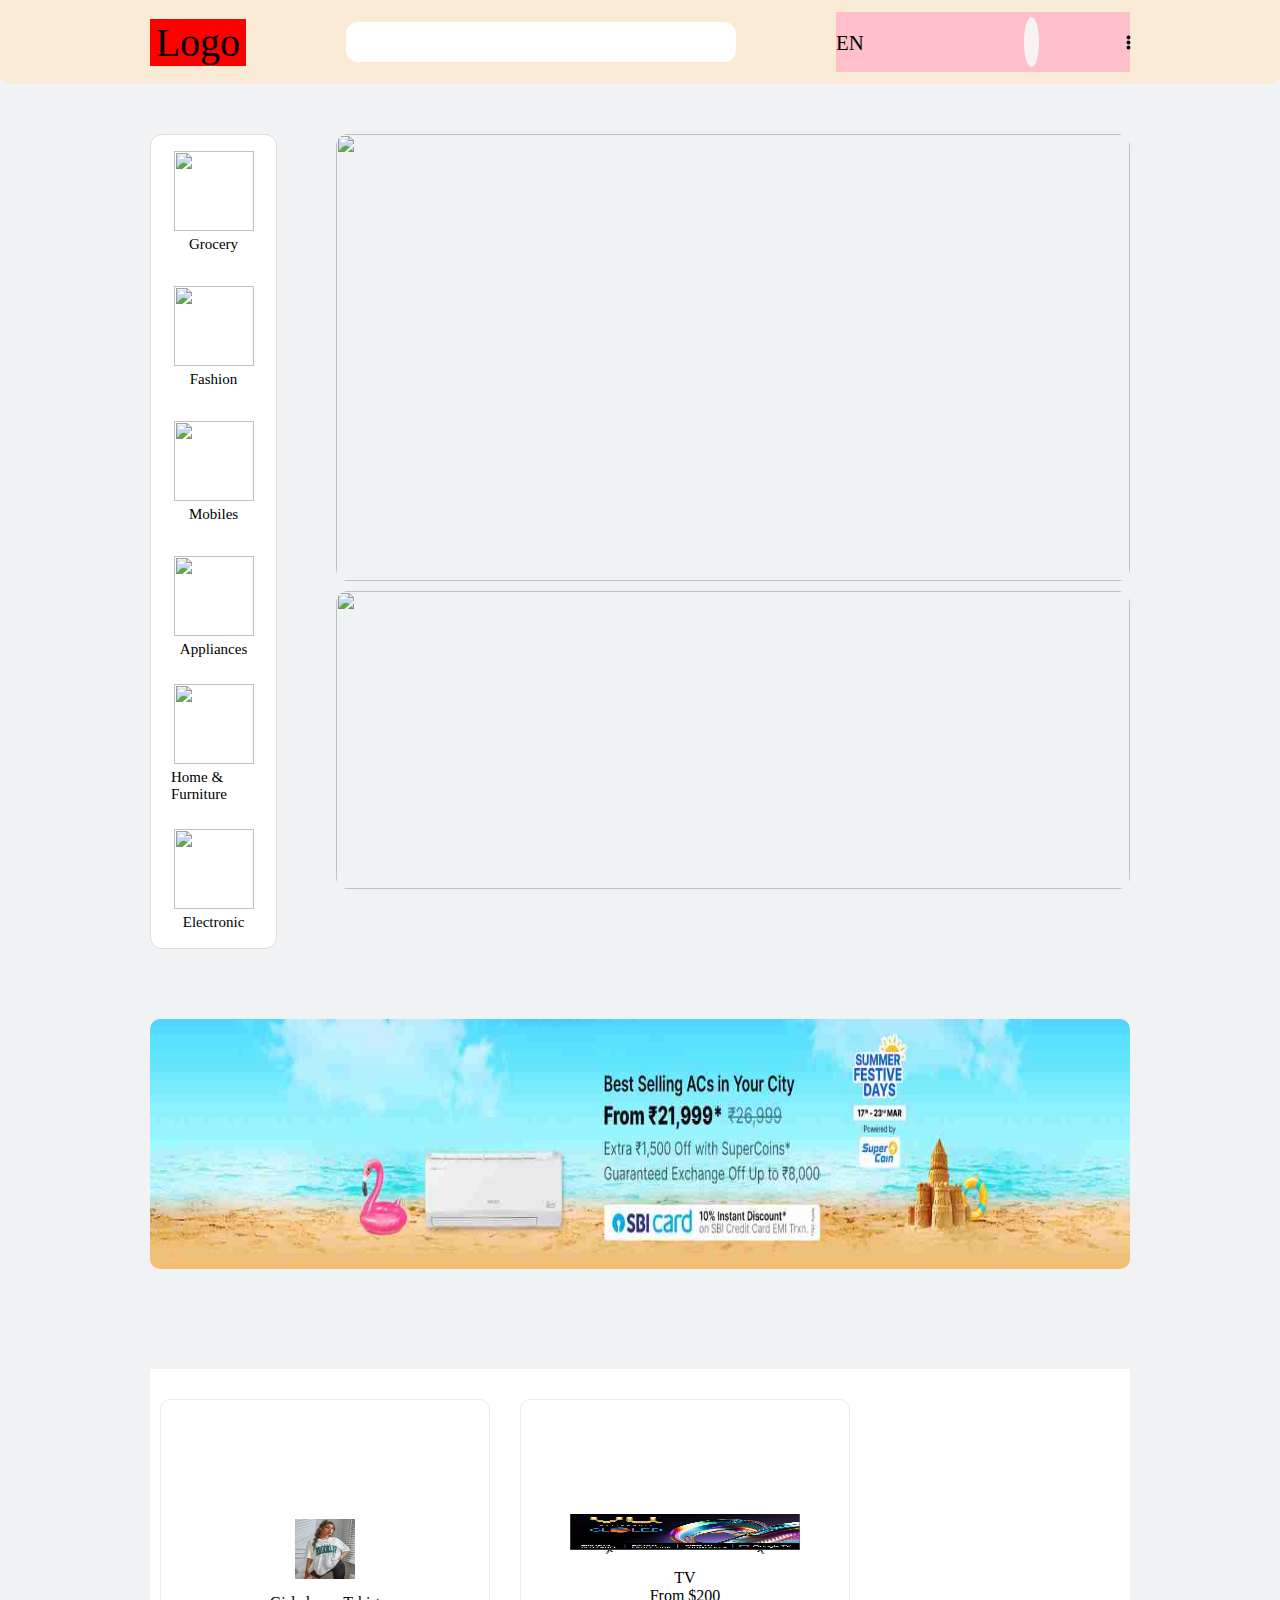
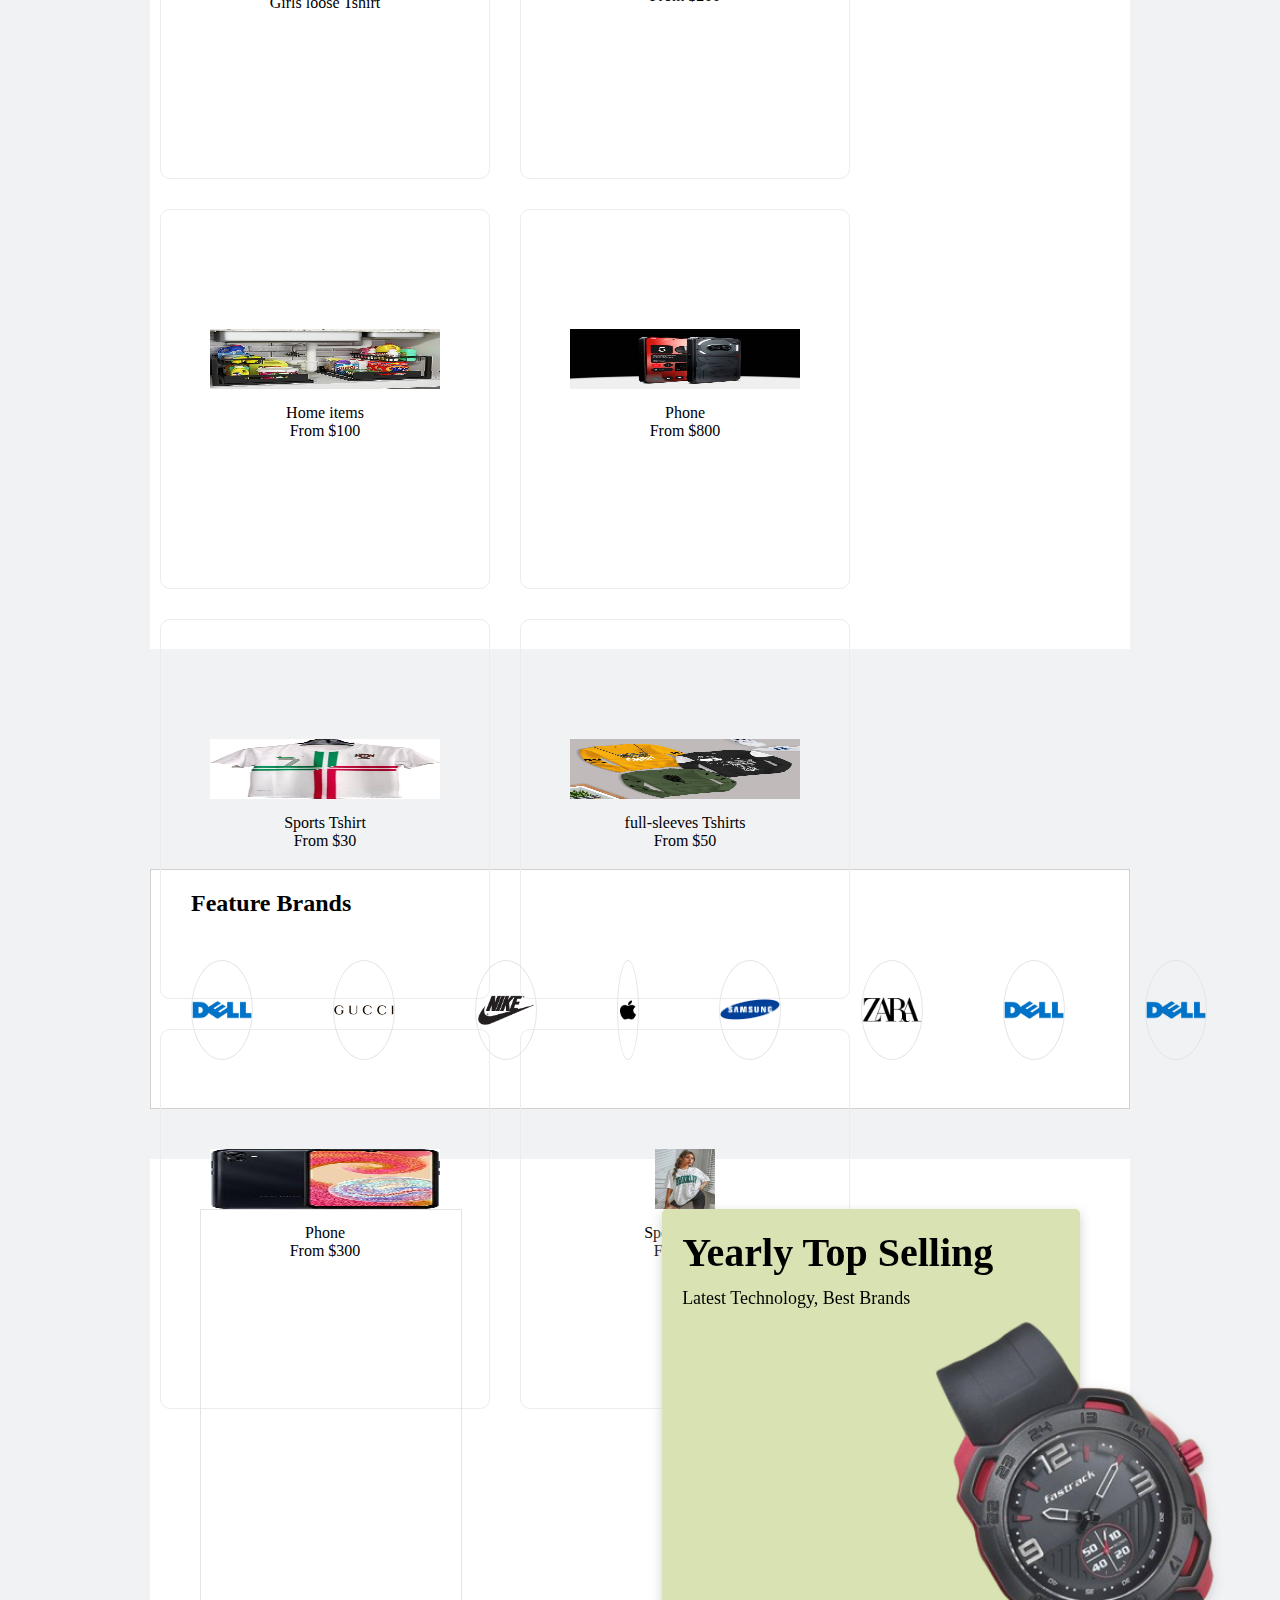
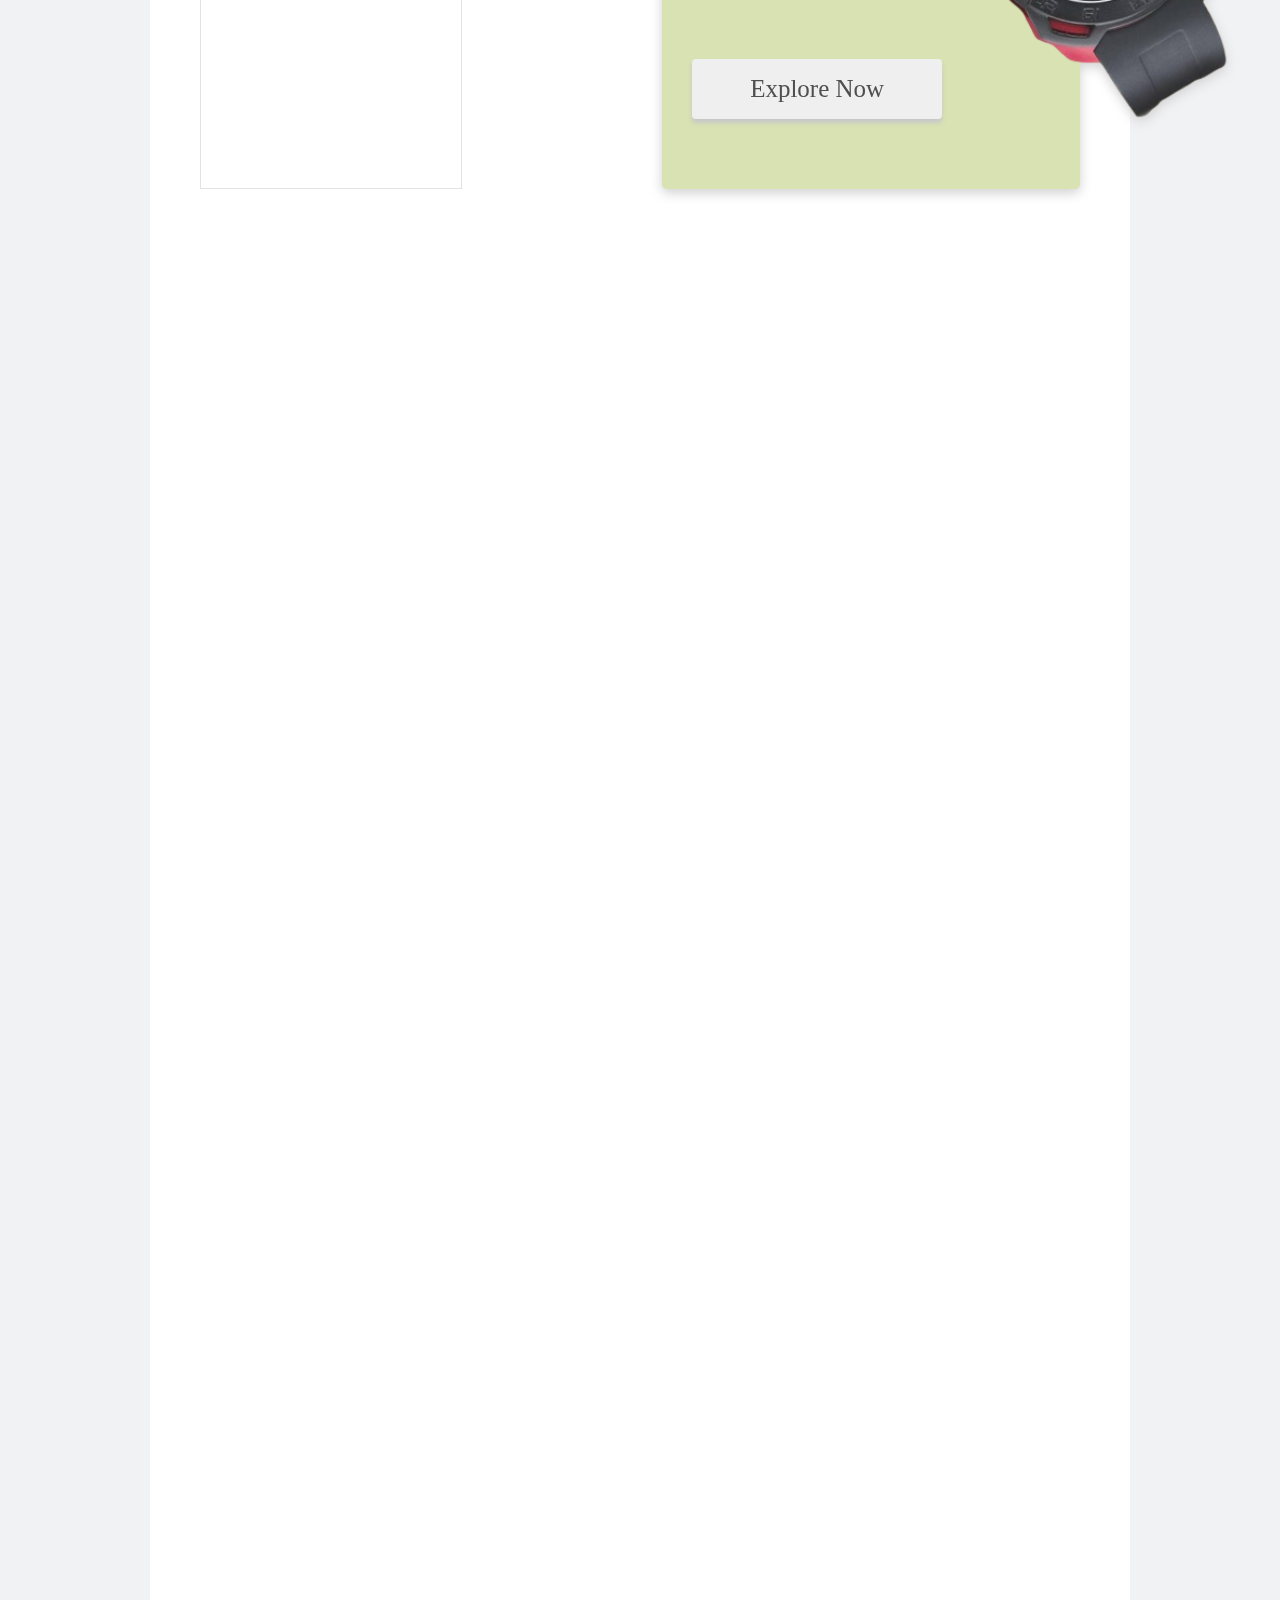
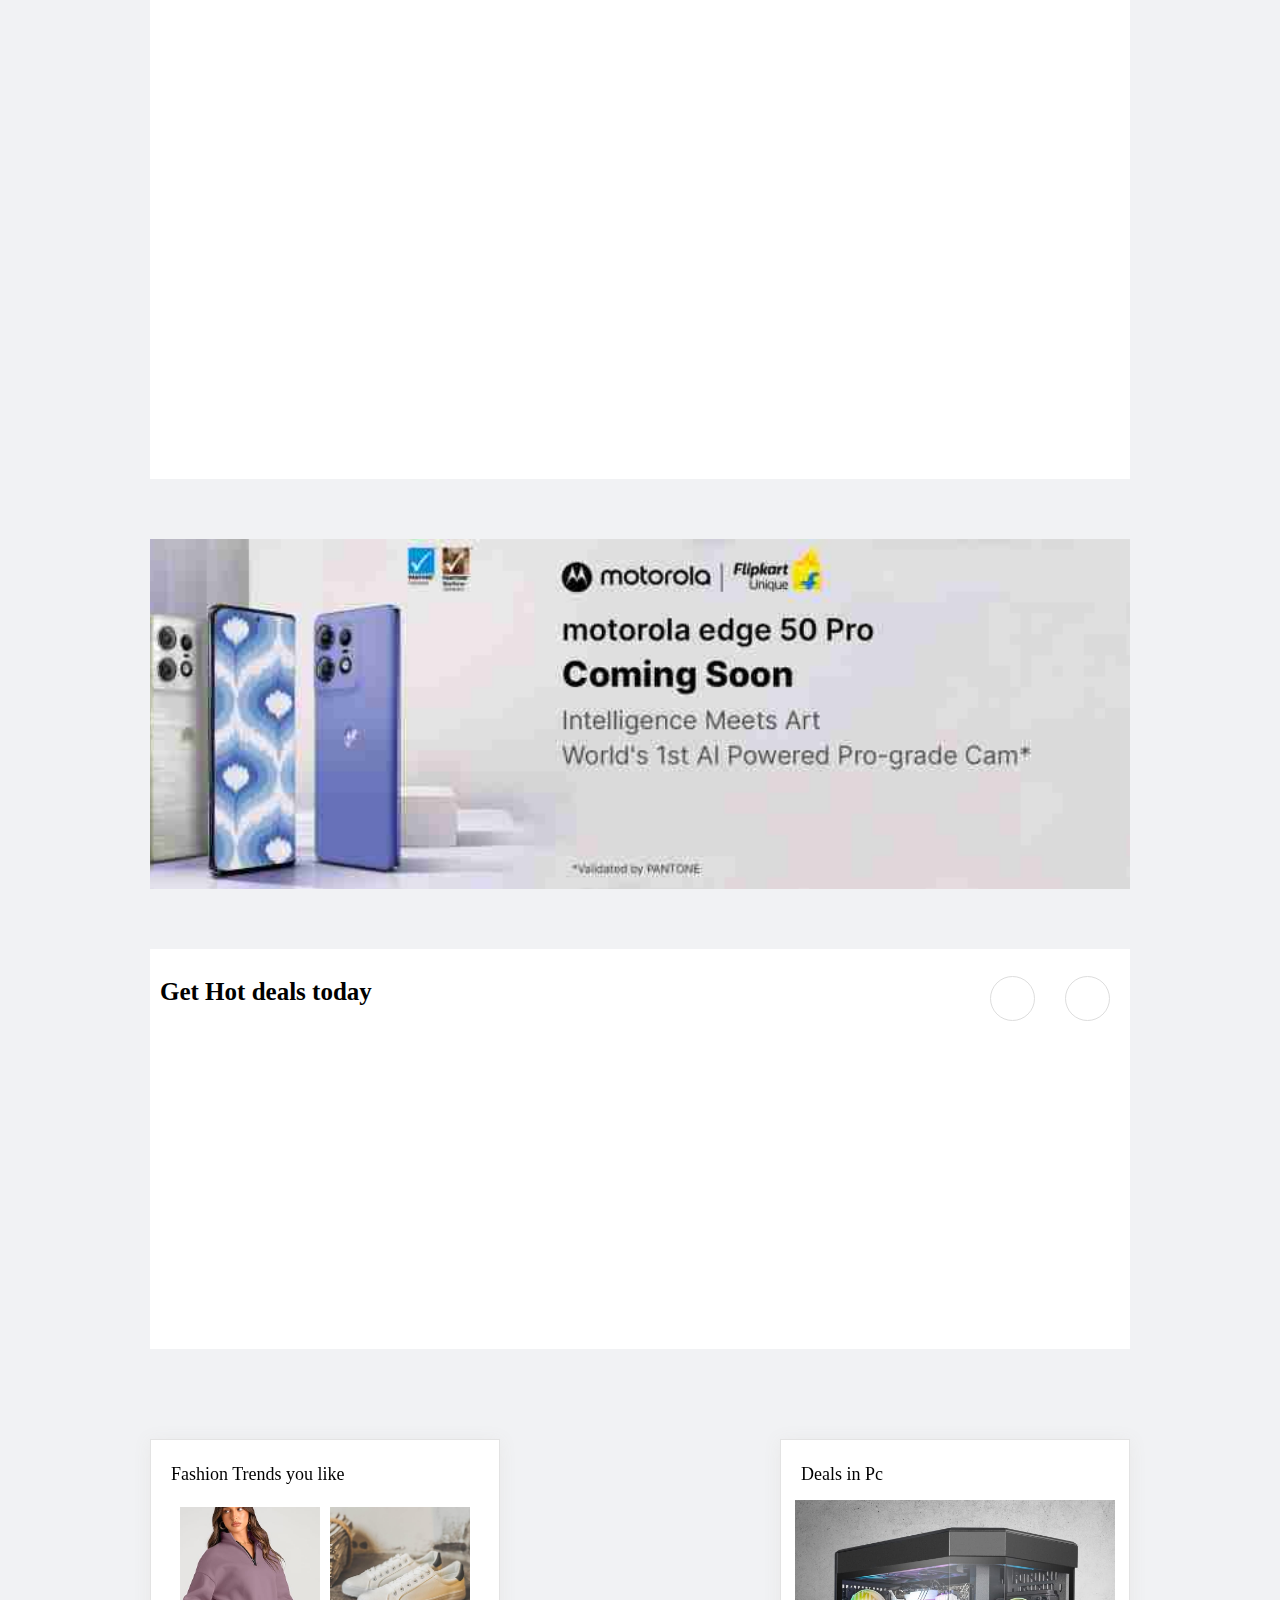
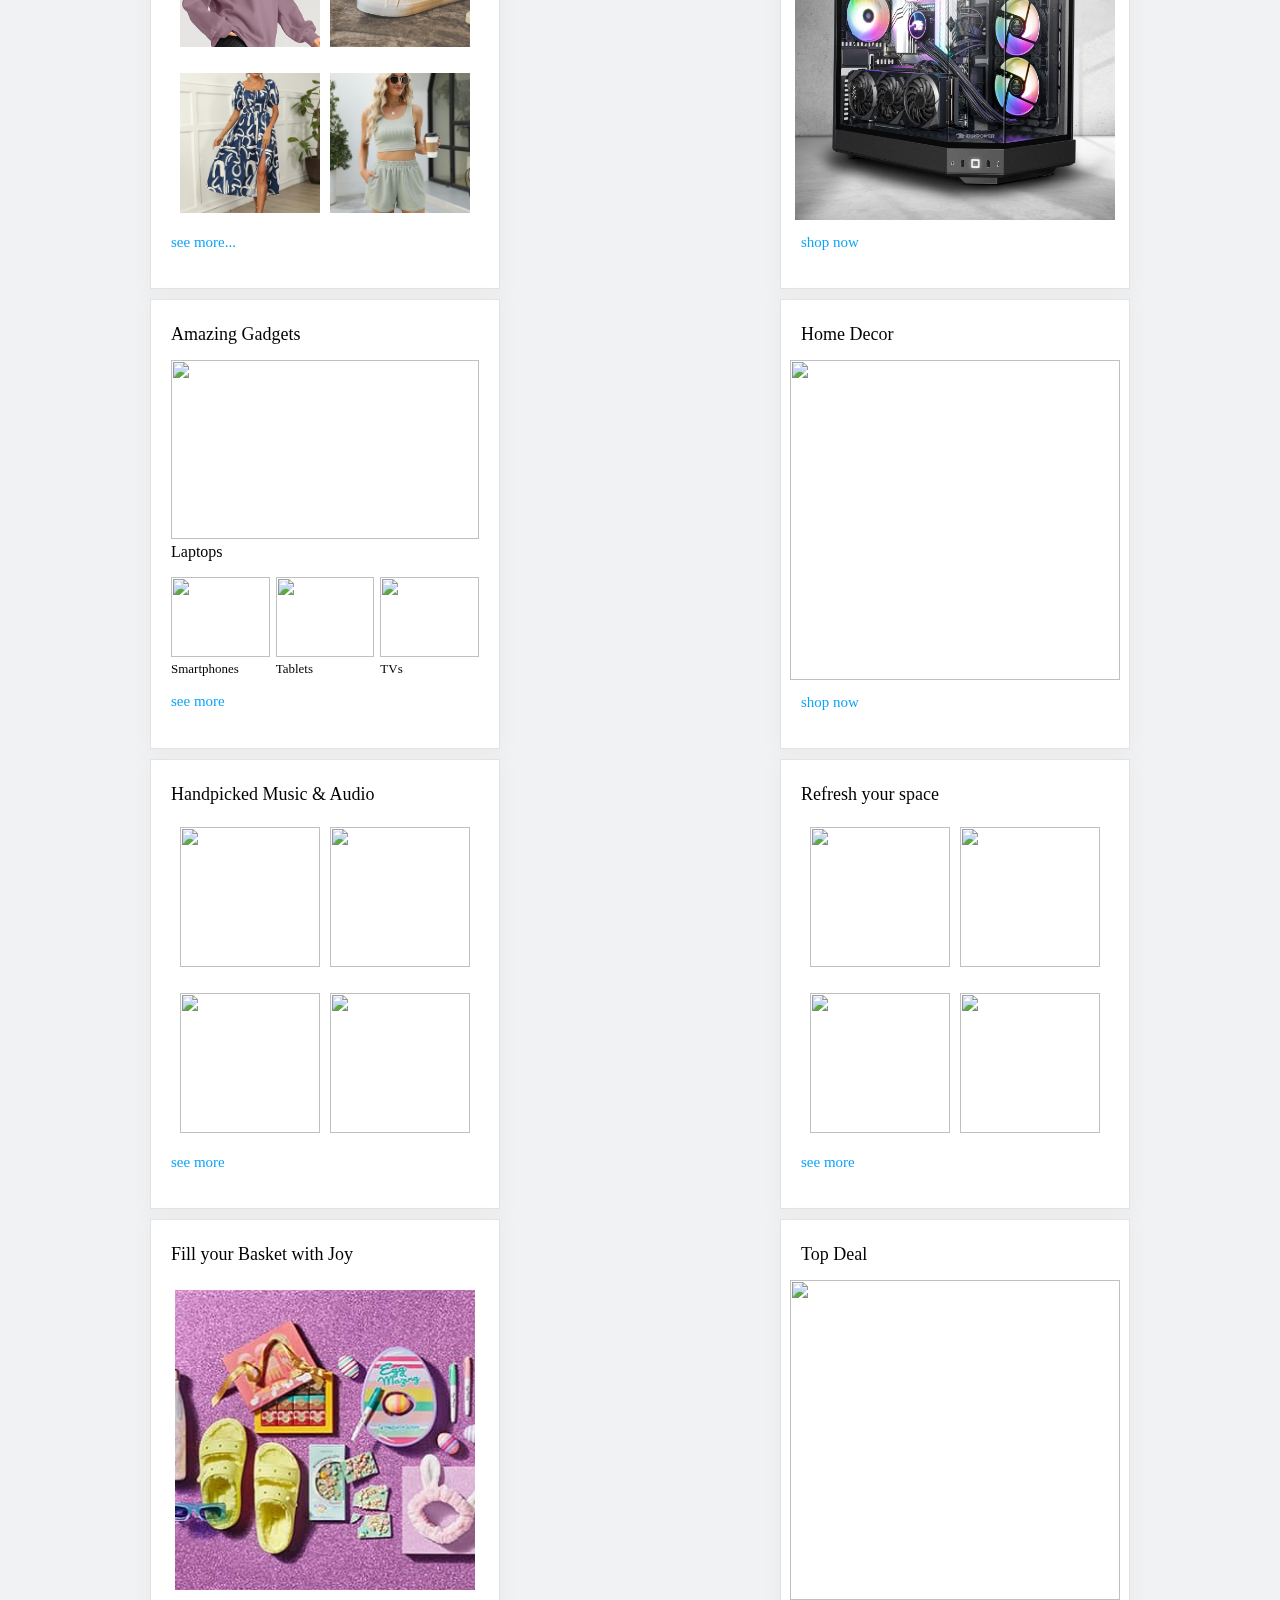
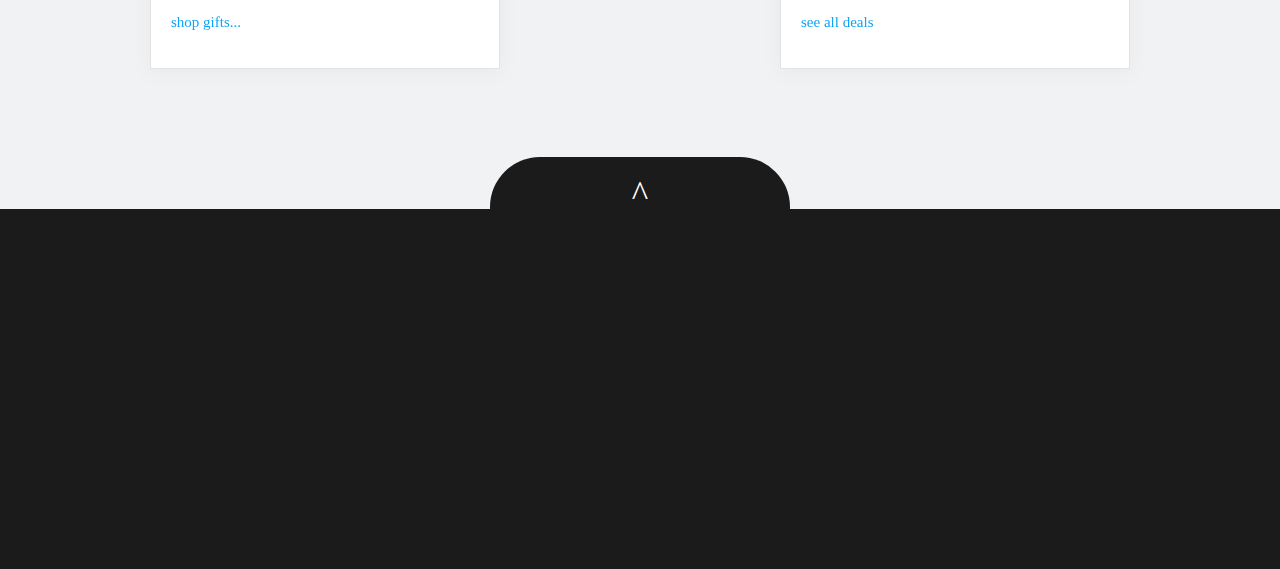
==== commit 73a9f21f: "responsive fix" ====
--- a/index.html
+++ b/index.html
@@ -306,7 +306,7 @@
             <div class="see-more-option"><a href="">see more...</a></div>
           </div>
 
-          <!-- <div class="cards-types">
+          <div class="cards-types">
             <div class="heading-text"><h4>Deals in Pc</h4></div>
             <div class="mid-card">
               <img
@@ -443,16 +443,15 @@
               />
             </div>
             <div class="see-more-option"><a href="">see all deals</a></div>
-          </div> -->
+          </div>
         </div>
       </div>
-      <!--  <div class="footer">
+      <div class="footer">
         <div class="go-to-top">
           <a href="#main">^</a>
         </div>
         <div class="footer-content-div"></div>
       </div>
-       -->
     </div>
   </body>
   <script src="script.js"></script>
--- a/style.css
+++ b/style.css
@@ -887,15 +887,21 @@
   min-height: 120vh;
   padding: 30px 0px;
   display: flex;
-  justify-content: start;
+  justify-content: space-between;
   flex-wrap: wrap;
   gap: 10px;
-  background-color: red;
+}
+@media screen and (max-width: 460px) {
+  .main .content-body .page5 {
+    min-height: 100vh;
+    gap: 22px;
+    margin-bottom: 20px;
+  }
 }
 .main .content-body .page5 .cards-types {
   width: 350px;
   height: 450px;
-  padding: 10px 10px;
+  padding: 10px 20px;
   border: 1px solid rgb(227, 227, 227);
   filter: drop-shadow(0px 2px 8px rgb(232, 232, 232));
   background-color: white;
@@ -904,6 +910,7 @@
   .main .content-body .page5 .cards-types {
     width: 200px;
     height: 250px;
+    padding: 10px 10px;
   }
 }
 .main .content-body .page5 .cards-types .heading-text {
@@ -931,14 +938,15 @@
   height: 75%;
   display: flex;
   flex-wrap: wrap;
-  justify-content: start;
+  justify-content: center;
   align-items: center;
   gap: 10px;
 }
 @media screen and (max-width: 460px) {
   .main .content-body .page5 .cards-types .small-cards-div {
     height: 80%;
-    gap: 10px;
+    justify-content: center;
+    gap: 12px;
   }
 }
 .main .content-body .page5 .cards-types .small-cards-div .small-card {
@@ -947,7 +955,7 @@
 }
 @media screen and (max-width: 460px) {
   .main .content-body .page5 .cards-types .small-cards-div .small-card {
-    width: 80px;
+    width: 82px;
     height: 80px;
   }
 }
@@ -962,23 +970,39 @@
 }
 .main .content-body .page5 .cards-types .mid-card {
   width: 100%;
-  height: 73%;
+  height: 75%;
   display: flex;
   align-items: center;
   justify-content: center;
 }
+@media screen and (max-width: 460px) {
+  .main .content-body .page5 .cards-types .mid-card {
+    height: 80%;
+  }
+}
 .main .content-body .page5 .cards-types .mid-card img {
-  width: 300px;
-  height: 300px;
+  width: 330px;
+  height: 320px;
   -o-object-fit: cover;
      object-fit: cover;
 }
+@media screen and (max-width: 460px) {
+  .main .content-body .page5 .cards-types .mid-card img {
+    width: 180px;
+    height: 180px;
+  }
+}
 .main .content-body .page5 .cards-types #card-joy {
   width: 100%;
   height: 75%;
   display: flex;
   justify-content: center;
   align-items: center;
+}
+@media screen and (max-width: 460px) {
+  .main .content-body .page5 .cards-types #card-joy {
+    height: 80%;
+  }
 }
 .main .content-body .page5 .cards-types #card-joy img {
   width: 300px;
@@ -986,9 +1010,20 @@
   -o-object-fit: cover;
      object-fit: cover;
 }
+@media screen and (max-width: 460px) {
+  .main .content-body .page5 .cards-types #card-joy img {
+    width: 180px;
+    height: 180px;
+  }
+}
 .main .content-body .page5 .cards-types #top-big-card {
   width: 100%;
   height: 42%;
+}
+@media screen and (max-width: 460px) {
+  .main .content-body .page5 .cards-types #top-big-card {
+    height: 38%;
+  }
 }
 .main .content-body .page5 .cards-types #top-big-card img {
   width: 100%;
@@ -996,6 +1031,11 @@
   -o-object-fit: cover;
      object-fit: cover;
 }
+@media screen and (max-width: 460px) {
+  .main .content-body .page5 .cards-types #top-big-card p {
+    font-size: 12px;
+  }
+}
 .main .content-body .page5 .cards-types .small-bottom-cards-div {
   width: 100%;
   height: 33%;
@@ -1003,12 +1043,25 @@
   justify-content: start;
   align-items: center;
   gap: 6px;
+}
+@media screen and (max-width: 460px) {
+  .main .content-body .page5 .cards-types .small-bottom-cards-div {
+    height: 42%;
+  }
 }
 .main .content-body .page5 .cards-types .small-bottom-cards-div .bottom-card {
   width: 120px;
   height: 80px;
   margin-top: 15px;
 }
+@media screen and (max-width: 460px) {
+  .main .content-body .page5 .cards-types .small-bottom-cards-div .bottom-card {
+    border-color: blue;
+    width: 80px;
+    height: 40px;
+    margin-top: 8px;
+  }
+}
 .main .content-body .page5 .cards-types .small-bottom-cards-div .bottom-card img {
   width: 100%;
   height: 100%;
@@ -1018,6 +1071,11 @@
 }
 .main .content-body .page5 .cards-types .small-bottom-cards-div .bottom-card p {
   font-size: 13px;
+}
+@media screen and (max-width: 460px) {
+  .main .content-body .page5 .cards-types .small-bottom-cards-div .bottom-card p {
+    font-size: 8px;
+  }
 }
 .main .content-body .page5 .cards-types .see-more-option {
   margin-top: 12px;
@@ -1056,6 +1114,14 @@
   outline: none;
   background-color: rgb(27, 27, 27);
 }
+@media screen and (max-width: 460px) {
+  .main .footer .go-to-top {
+    width: 200px;
+    height: 150px;
+    border-radius: 40px;
+    top: 20px;
+  }
+}
 .main .footer .go-to-top a {
   color: white;
   font-size: 35px;
@@ -1068,6 +1134,11 @@
   font-family: "Verdana";
   transition: all 0.5s ease;
   animation: growNshrink 0.9s 0.2s infinite alternate ease-in-out;
+}
+@media screen and (max-width: 460px) {
+  .main .footer .go-to-top a {
+    font-size: 25px;
+  }
 }
 @keyframes growNshrink {
   from {
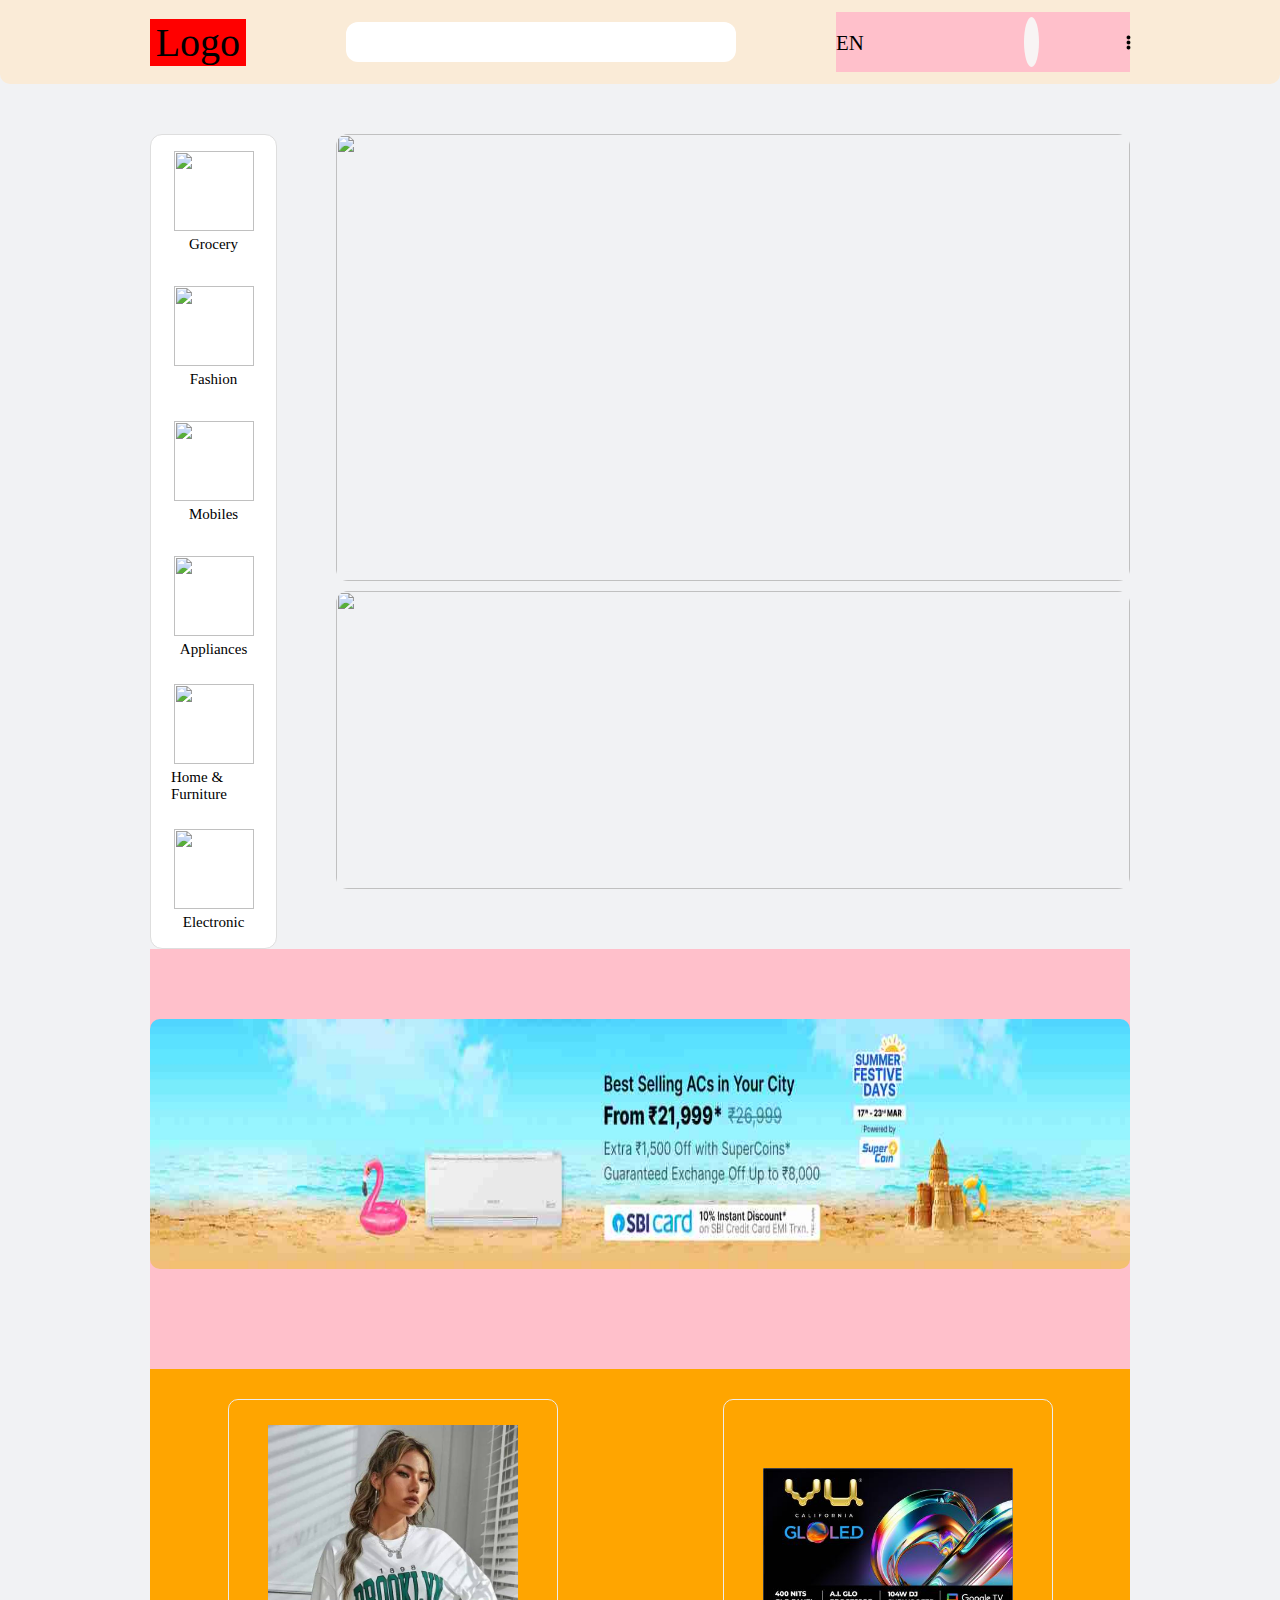
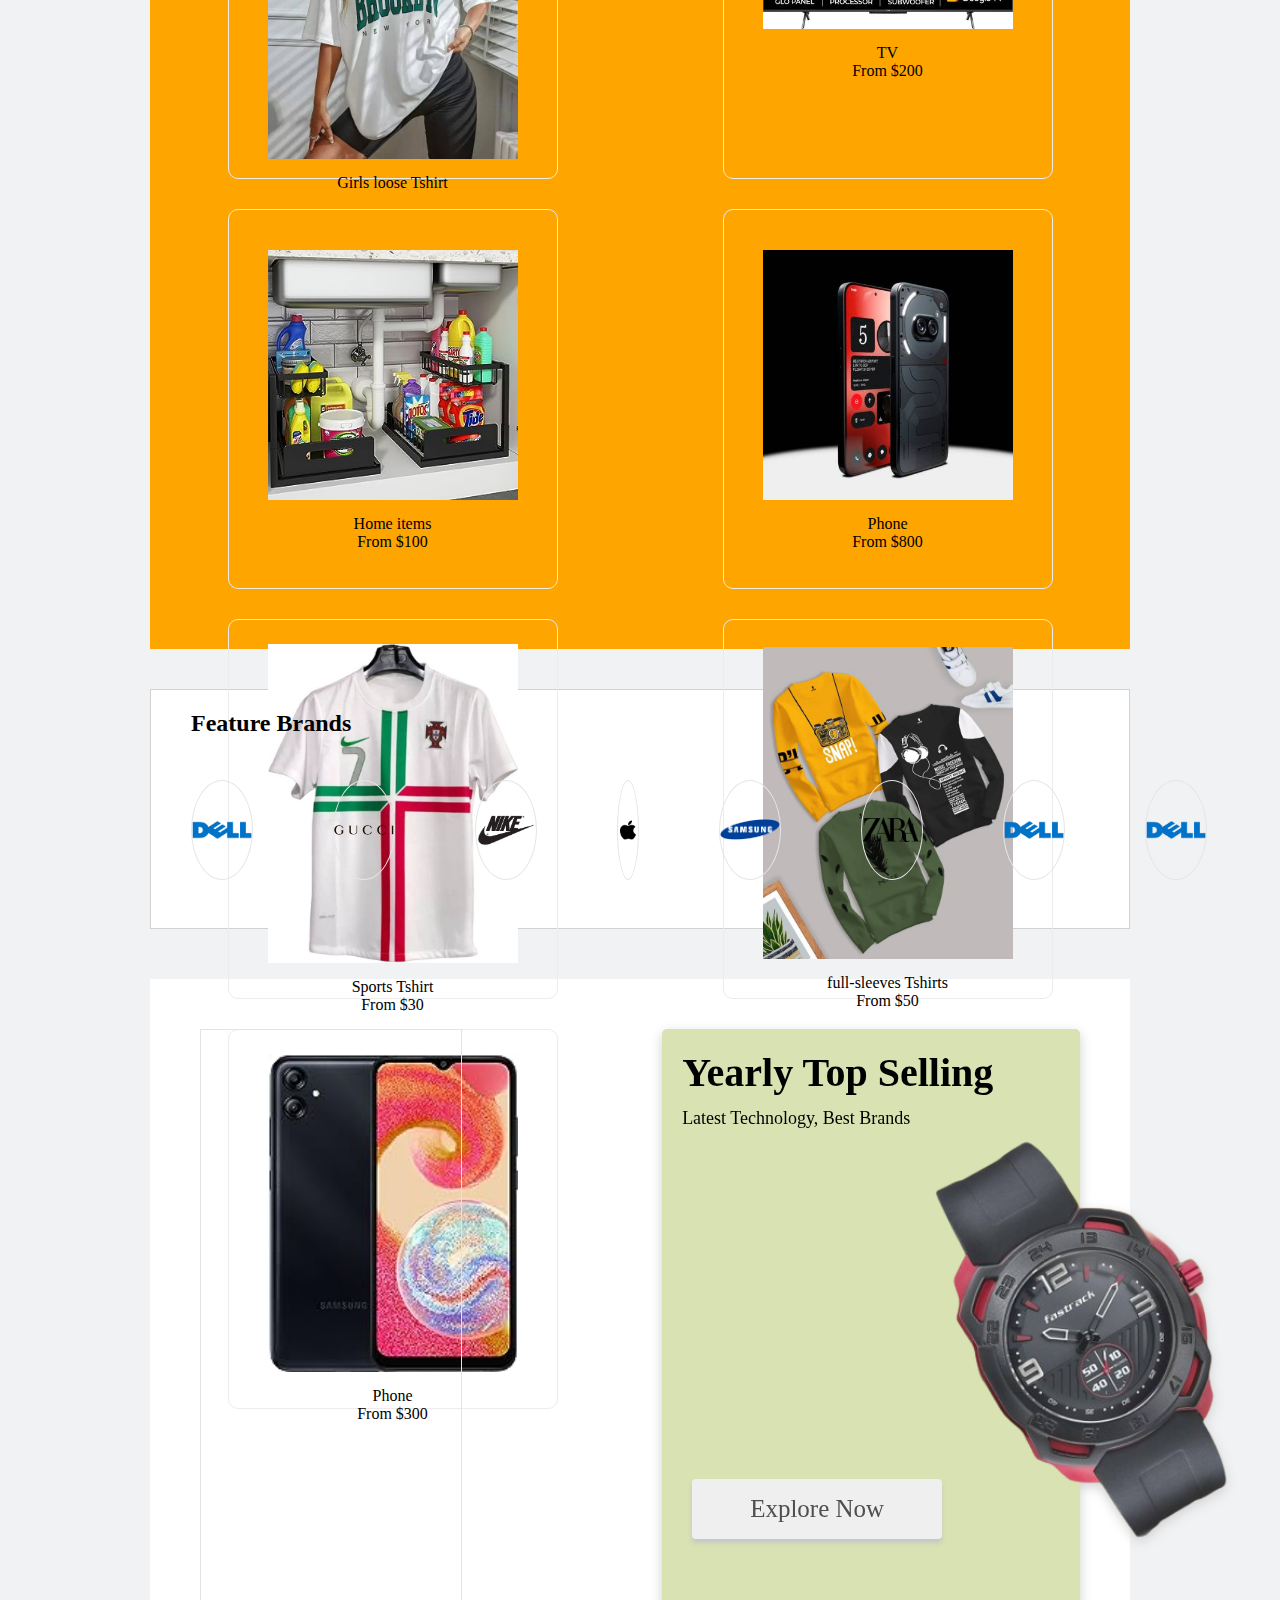
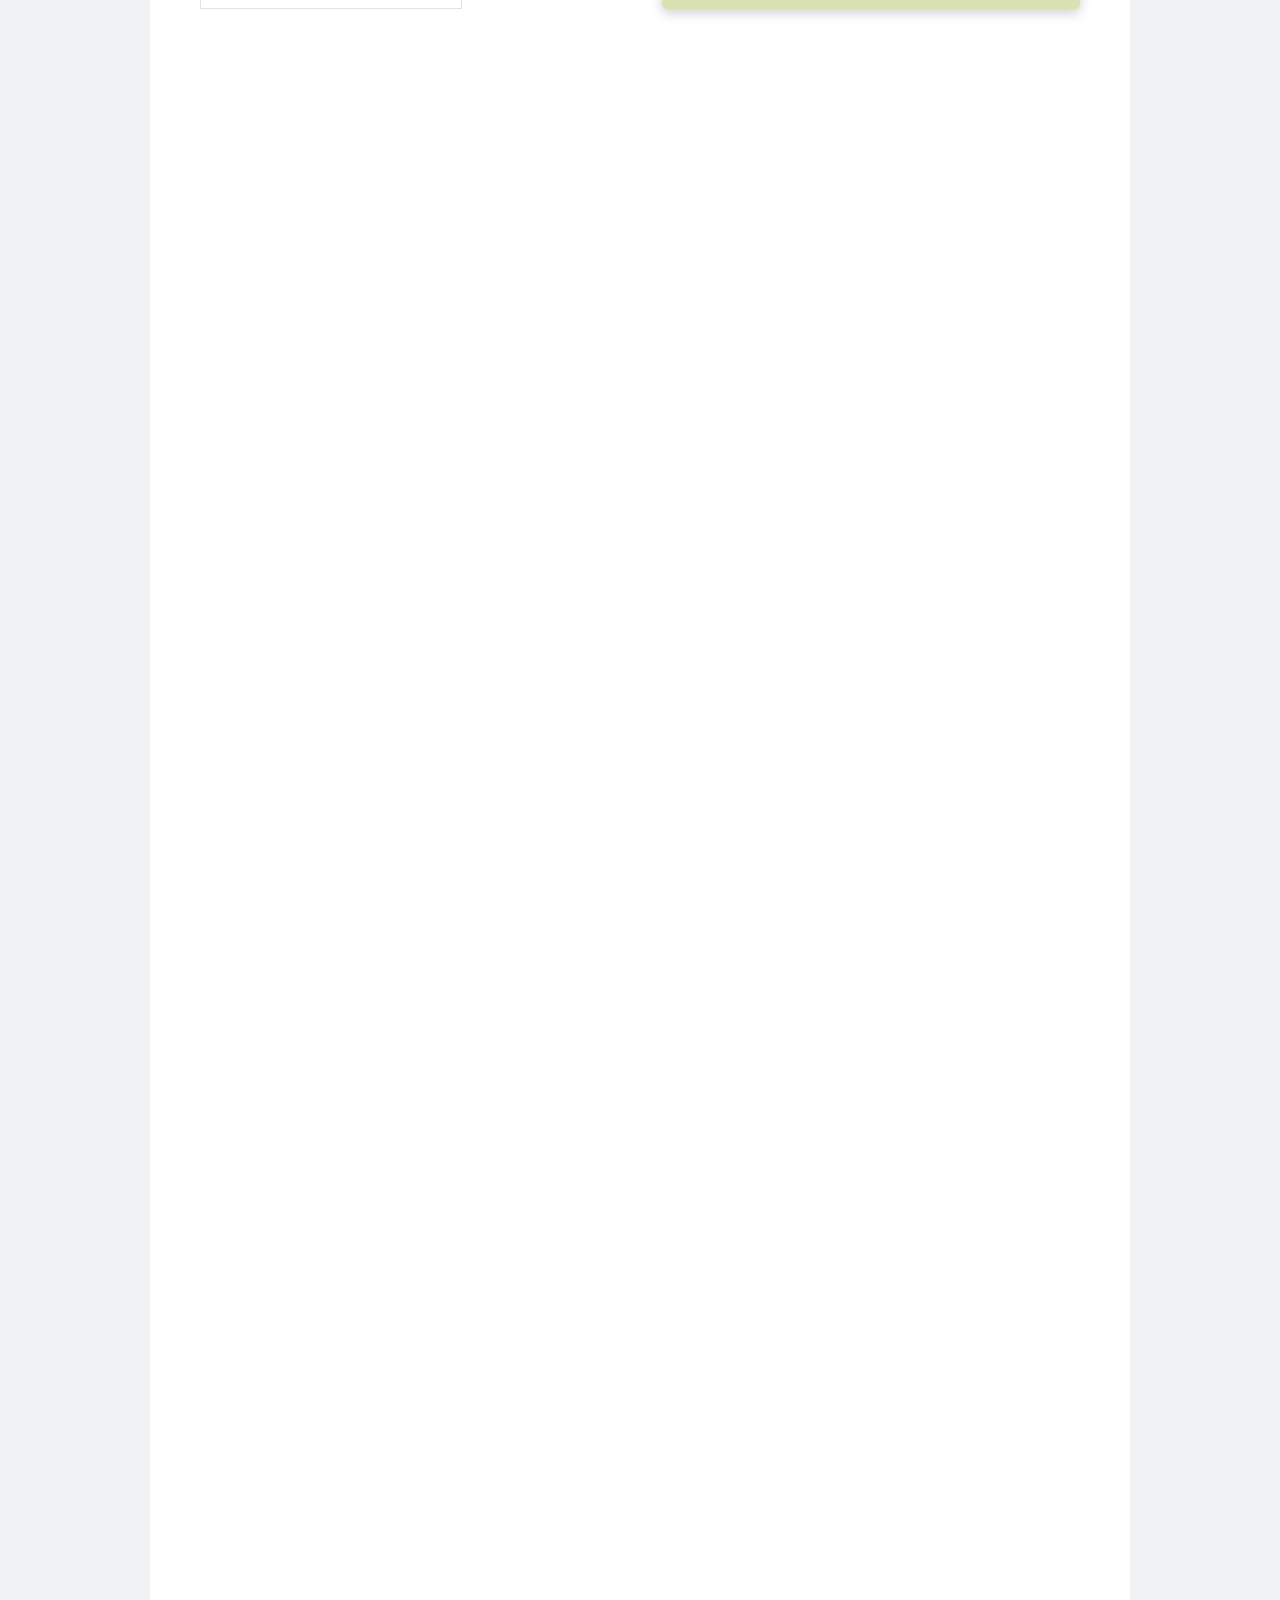
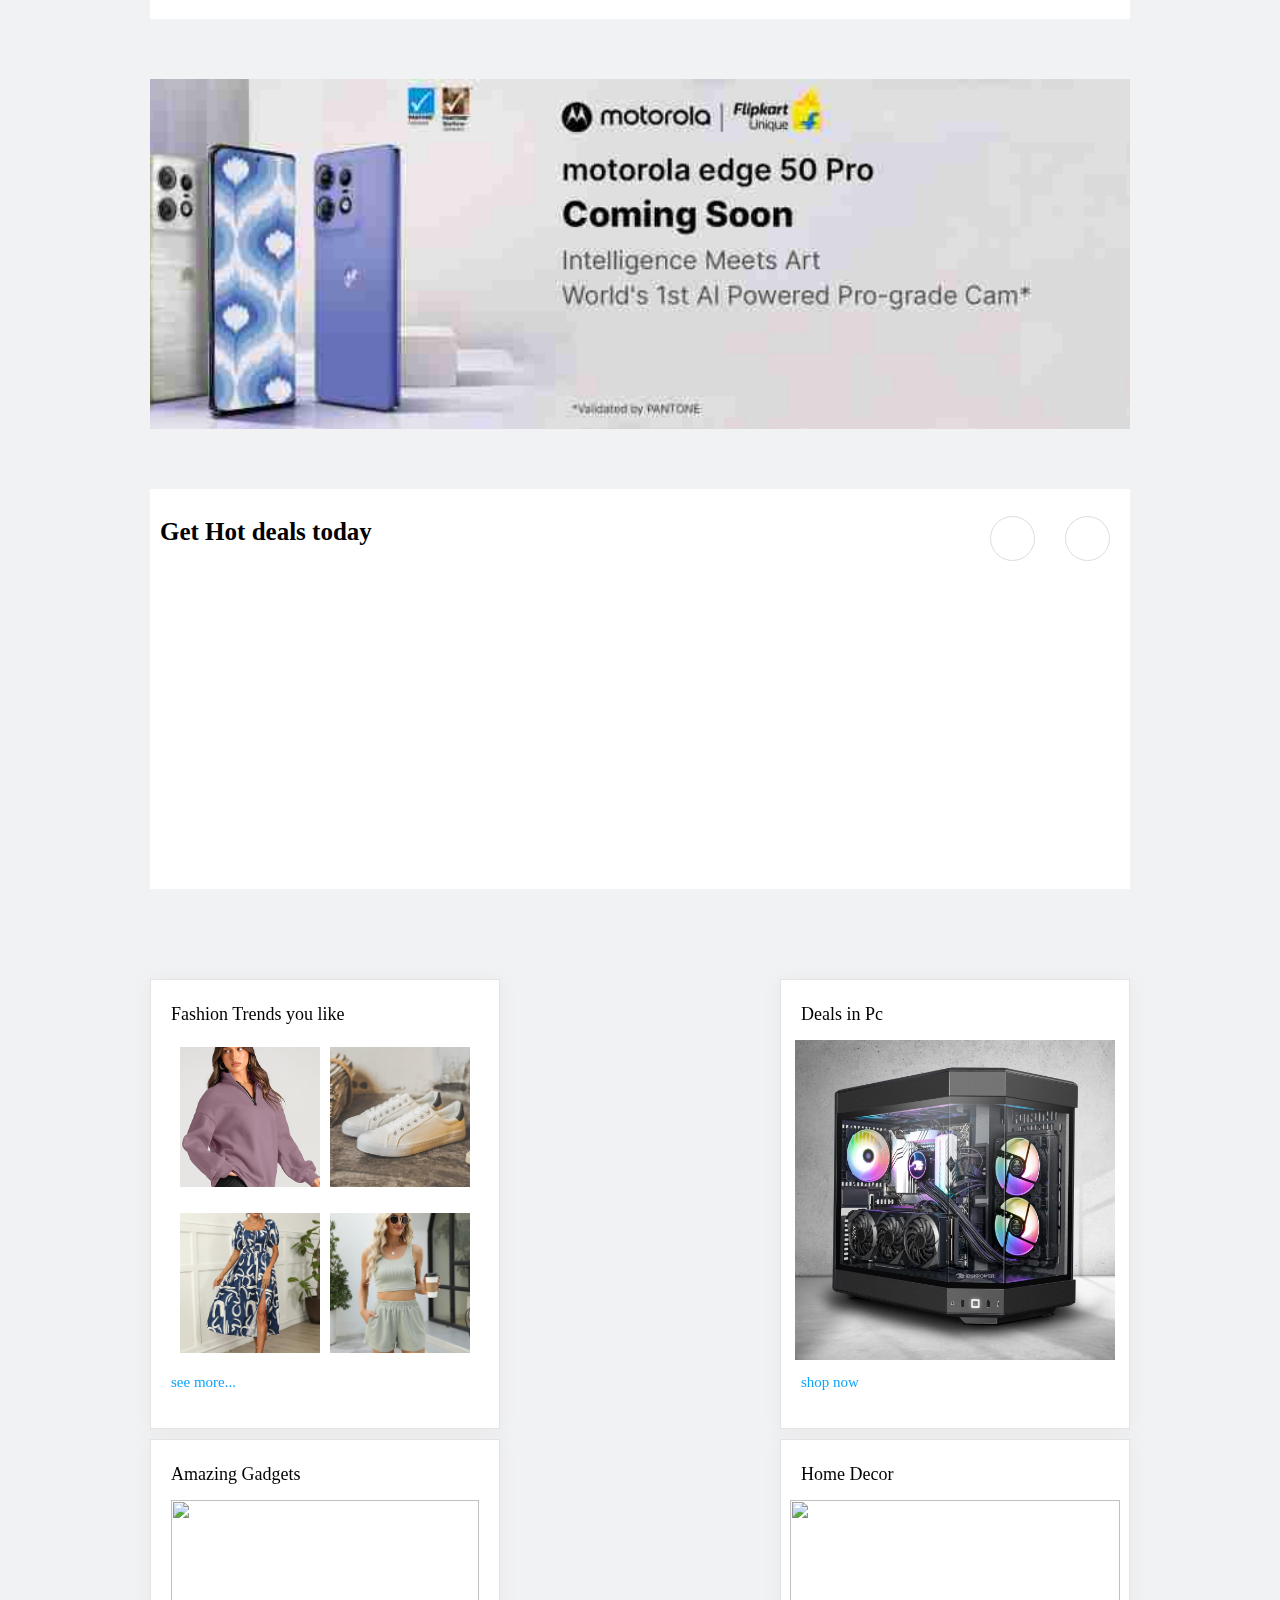
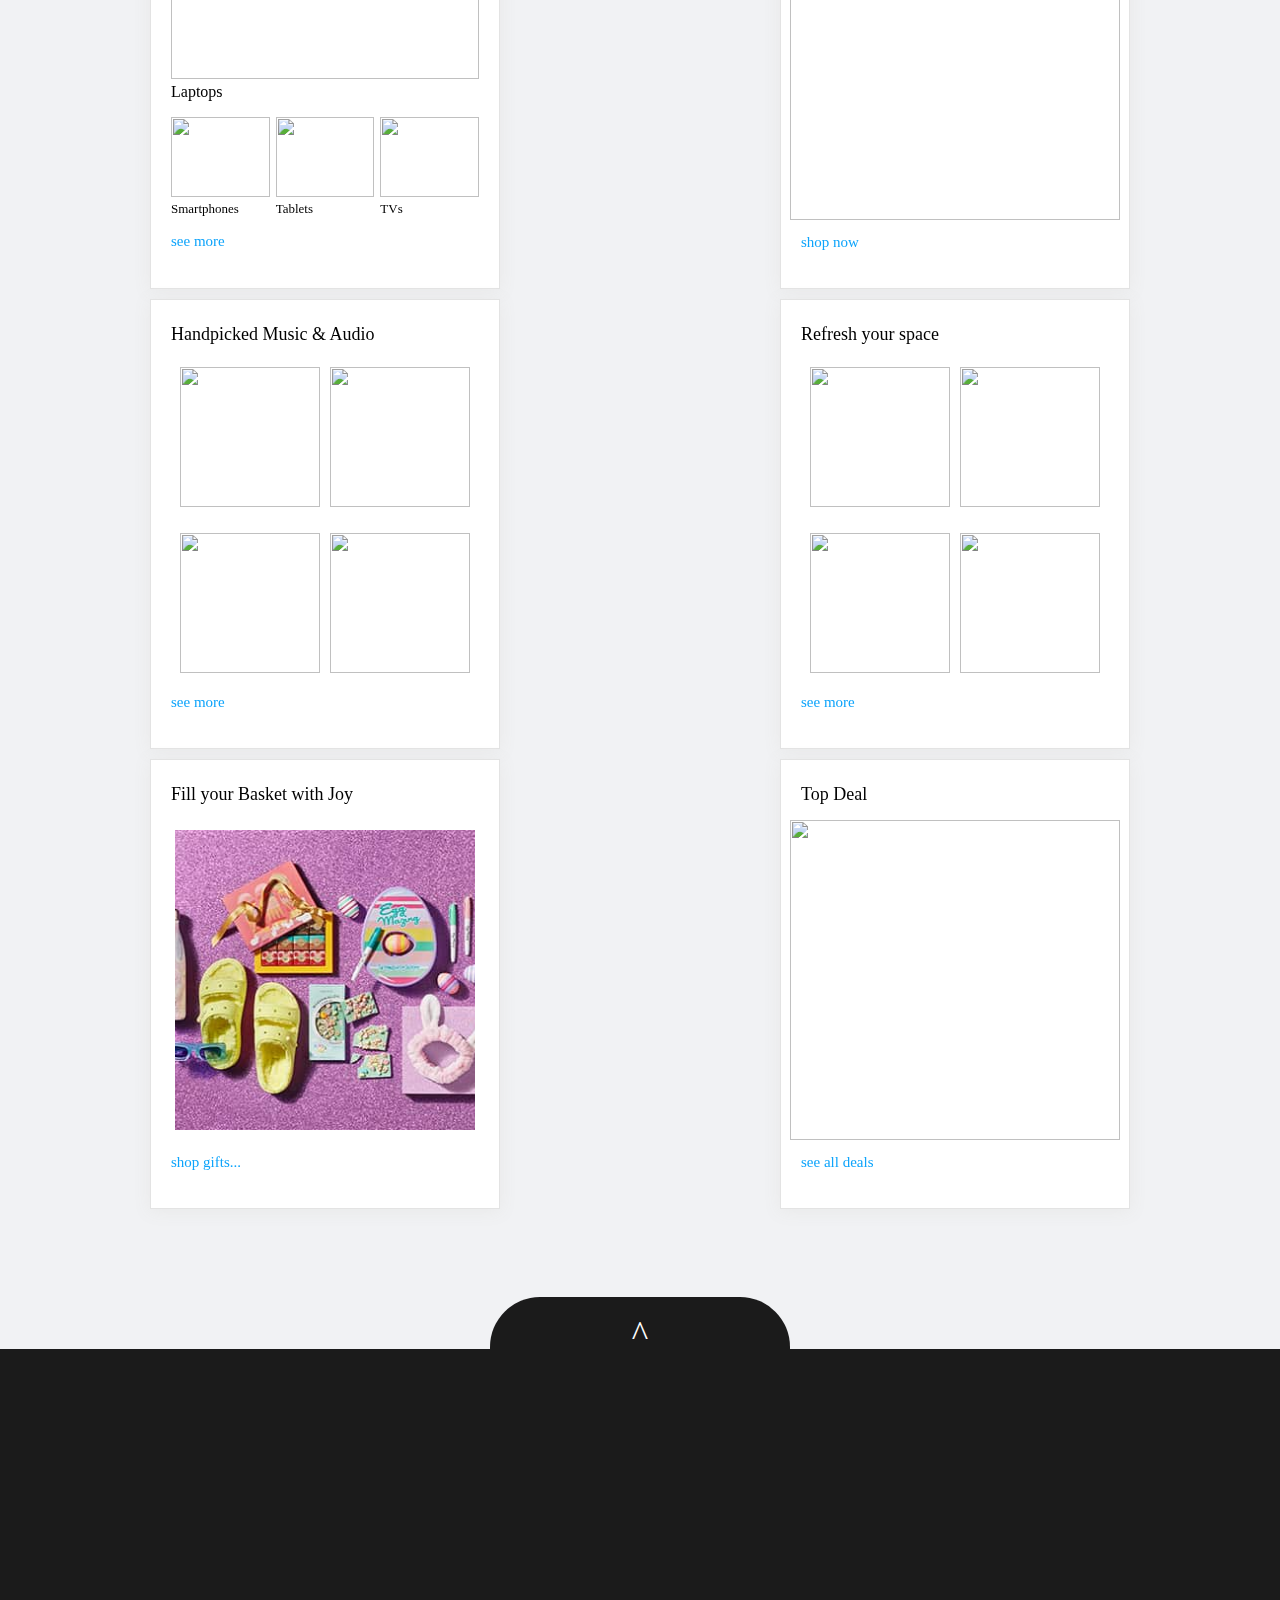
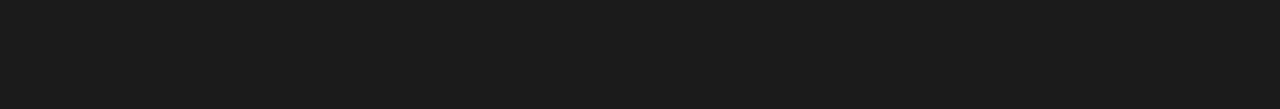
==== commit 845ca75d: "fixing" ====
--- a/index.html
+++ b/index.html
@@ -100,73 +100,48 @@
           <div class="cards-grid">
             <div class="card">
               <img
-                style="width: 60px; height: 60px"
                 src="/src/images/items-images/girl-with-loose-tshirt.jpeg"
                 alt=""
               />
               <div class="details-section"><p>Girls loose Tshirt</p></div>
             </div>
             <div class="card">
-              <img
-                style="height: 40px; margin-top: 10px"
-                src="/src/images/items-images/tv.jpeg"
-                alt=""
-              />
+              <img src="/src/images/items-images/tv.jpeg" alt="" />
               <div class="details-section">
                 <p>TV</p>
                 <span>From $200</span>
               </div>
             </div>
             <div class="card">
-              <img
-                style="height: 60px"
-                src="/src/images/items-images/household-items.jpg"
-                alt=""
-              />
+              <img src="/src/images/items-images/household-items.jpg" alt="" />
               <div class="details-section">
                 <p>Home items</p>
                 <span>From $100</span>
               </div>
             </div>
             <div class="card">
-              <img
-                style="height: 60px"
-                src="/src/images/items-images/smart-phone.jpeg"
-                alt=""
-              />
+              <img src="/src/images/items-images/smart-phone.jpeg" alt="" />
               <div class="details-section">
                 <p>Phone</p>
                 <span>From $800</span>
               </div>
             </div>
             <div class="card">
-              <img
-                style="height: 60px"
-                src="/src/images/items-images/sports-tshirt.jpeg"
-                alt=""
-              />
+              <img src="/src/images/items-images/sports-tshirt.jpeg" alt="" />
               <div class="details-section">
                 <p>Sports Tshirt</p>
                 <span>From $30</span>
               </div>
             </div>
             <div class="card">
-              <img
-                style="height: 60px"
-                src="/src/images/items-images/full-sleeves.jpeg"
-                alt=""
-              />
+              <img src="/src/images/items-images/full-sleeves.jpeg" alt="" />
               <div class="details-section">
                 <p>full-sleeves Tshirts</p>
                 <span>From $50</span>
               </div>
             </div>
             <div class="card">
-              <img
-                style="height: 60px"
-                src="/src/images/items-images/smart-phone-new.jpg"
-                alt=""
-              />
+              <img src="/src/images/items-images/smart-phone-new.jpg" alt="" />
               <div class="details-section">
                 <p>Phone</p>
                 <span>From $300</span>
@@ -174,7 +149,6 @@
             </div>
             <div class="card">
               <img
-                style="width: 60px; height: 60px"
                 src="/src/images/items-images/girl-with-loose-tshirt.jpeg"
                 alt=""
               />
--- a/style.css
+++ b/style.css
@@ -293,12 +293,13 @@
 }
 .main .content-body .page-2 {
   width: 100%;
-  height: 160vh;
+  height: 140vh;
   padding-top: 70px;
+  background-color: pink;
 }
 @media screen and (max-width: 460px) {
   .main .content-body .page-2 {
-    height: 70vh;
+    height: 75vh;
     padding-top: 40px;
   }
 }
@@ -325,10 +326,11 @@
   padding: 30px 10px;
   display: flex;
   flex-wrap: wrap;
-  justify-content: start;
+  justify-content: space-around;
   align-items: center;
   gap: 30px;
   background-color: white;
+  background-color: orange;
 }
 @media screen and (max-width: 460px) {
   .main .content-body .page-2 .cards-grid {
@@ -362,7 +364,7 @@
 }
 .main .content-body .page-2 .cards-grid .card img {
   transition: all 0.2s ease;
-  width: 230px;
+  width: 250px;
   margin-top: 40px;
 }
 @media screen and (max-width: 460px) {
@@ -428,7 +430,7 @@
   height: 70%;
   display: flex;
   align-items: center;
-  justify-content: start;
+  justify-content: space-between;
   gap: 80px;
   margin-top: 10px;
 }
@@ -469,7 +471,7 @@
 }
 .main .content-body .page3 .page3-cards-section {
   width: 100%;
-  min-height: 280vh;
+  min-height: 240vh;
   padding: 50px;
   background-color: white;
 }
@@ -608,15 +610,15 @@
 }
 .main .content-body .page3 .page3-cards-section .page3-cards-grid {
   width: 100%;
-  height: 200vh;
-  padding: 10px 10px;
+  height: 170vh;
+  padding: 50px 10px;
   display: flex;
   flex-wrap: wrap;
   justify-content: space-between;
 }
 @media screen and (max-width: 460px) {
   .main .content-body .page3 .page3-cards-section .page3-cards-grid {
-    min-height: 350vh;
+    min-height: 370vh;
     padding: 10px 0px;
   }
 }
@@ -690,7 +692,7 @@
 @media screen and (max-width: 460px) {
   .main .content-body .page4 {
     min-height: 70vh;
-    padding: 20px 0px;
+    padding: 60px 0px;
   }
 }
 .main .content-body .page4 .page4-content-box {
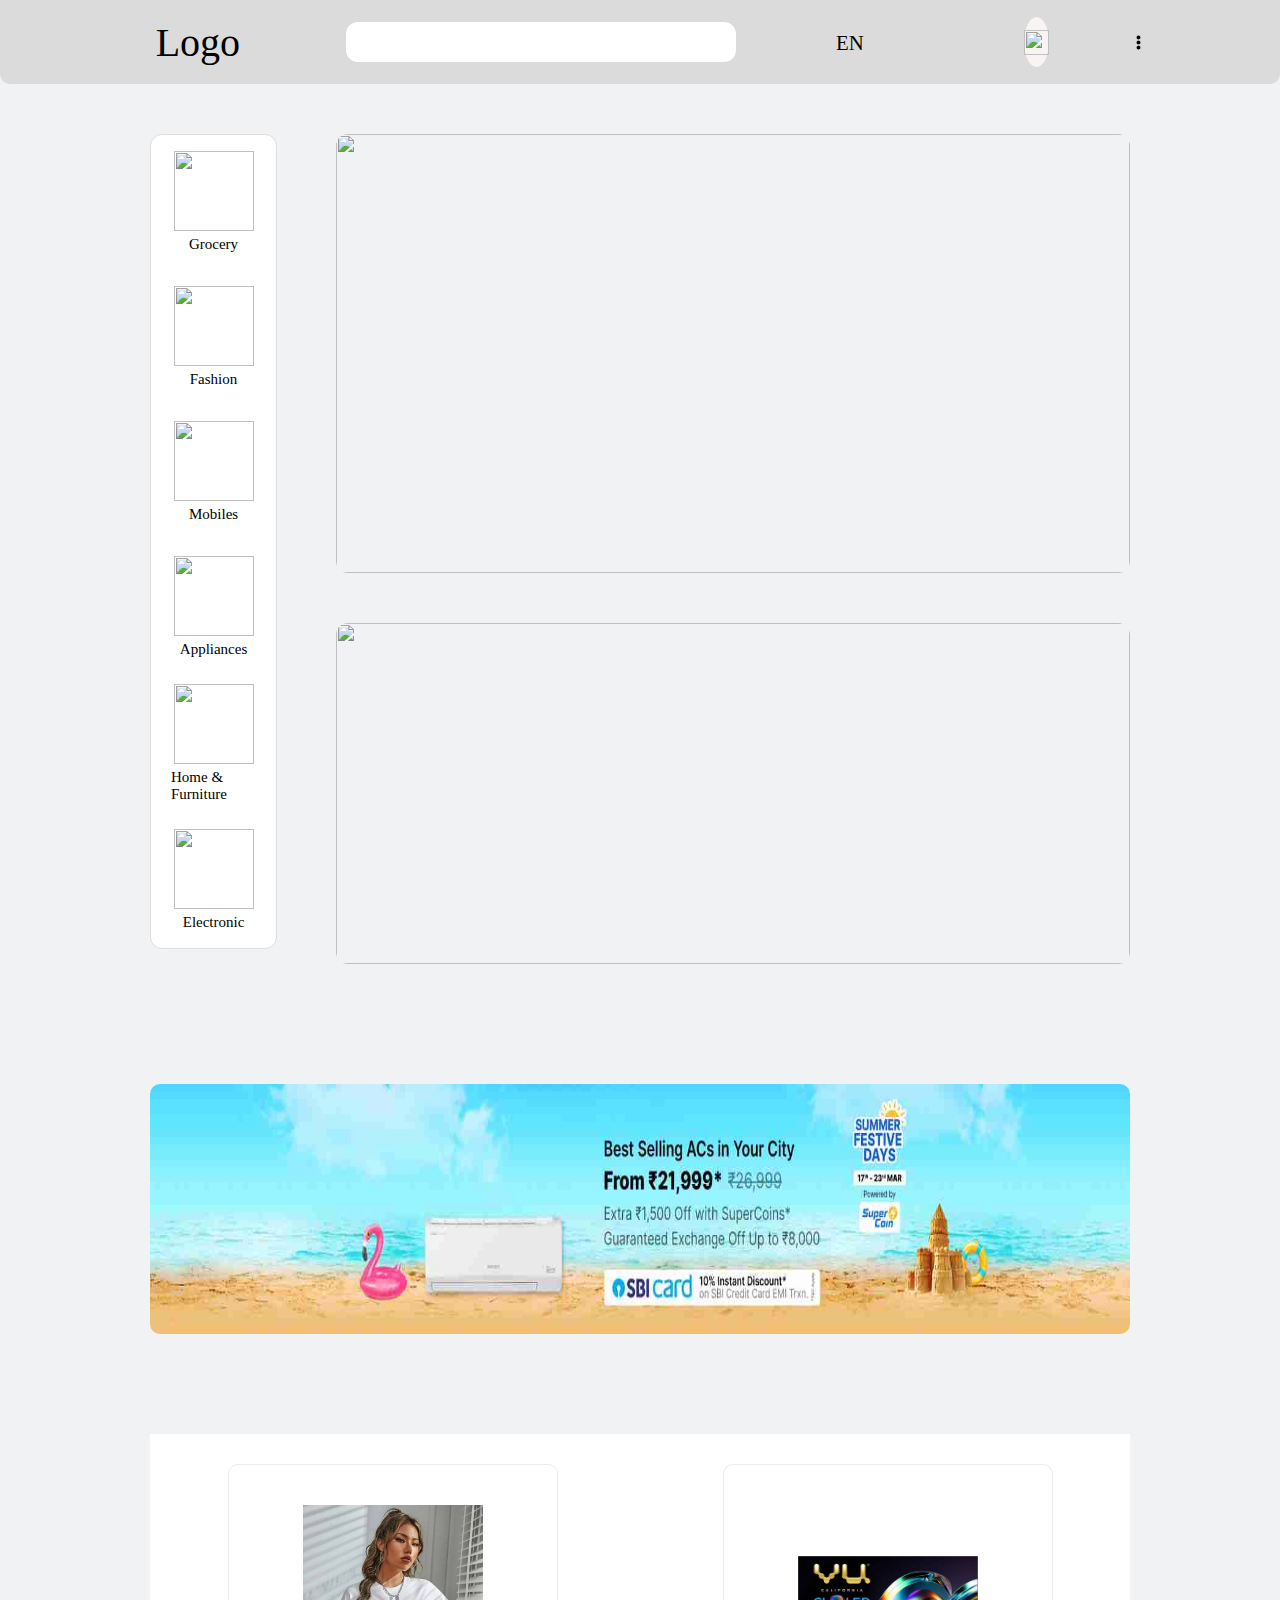
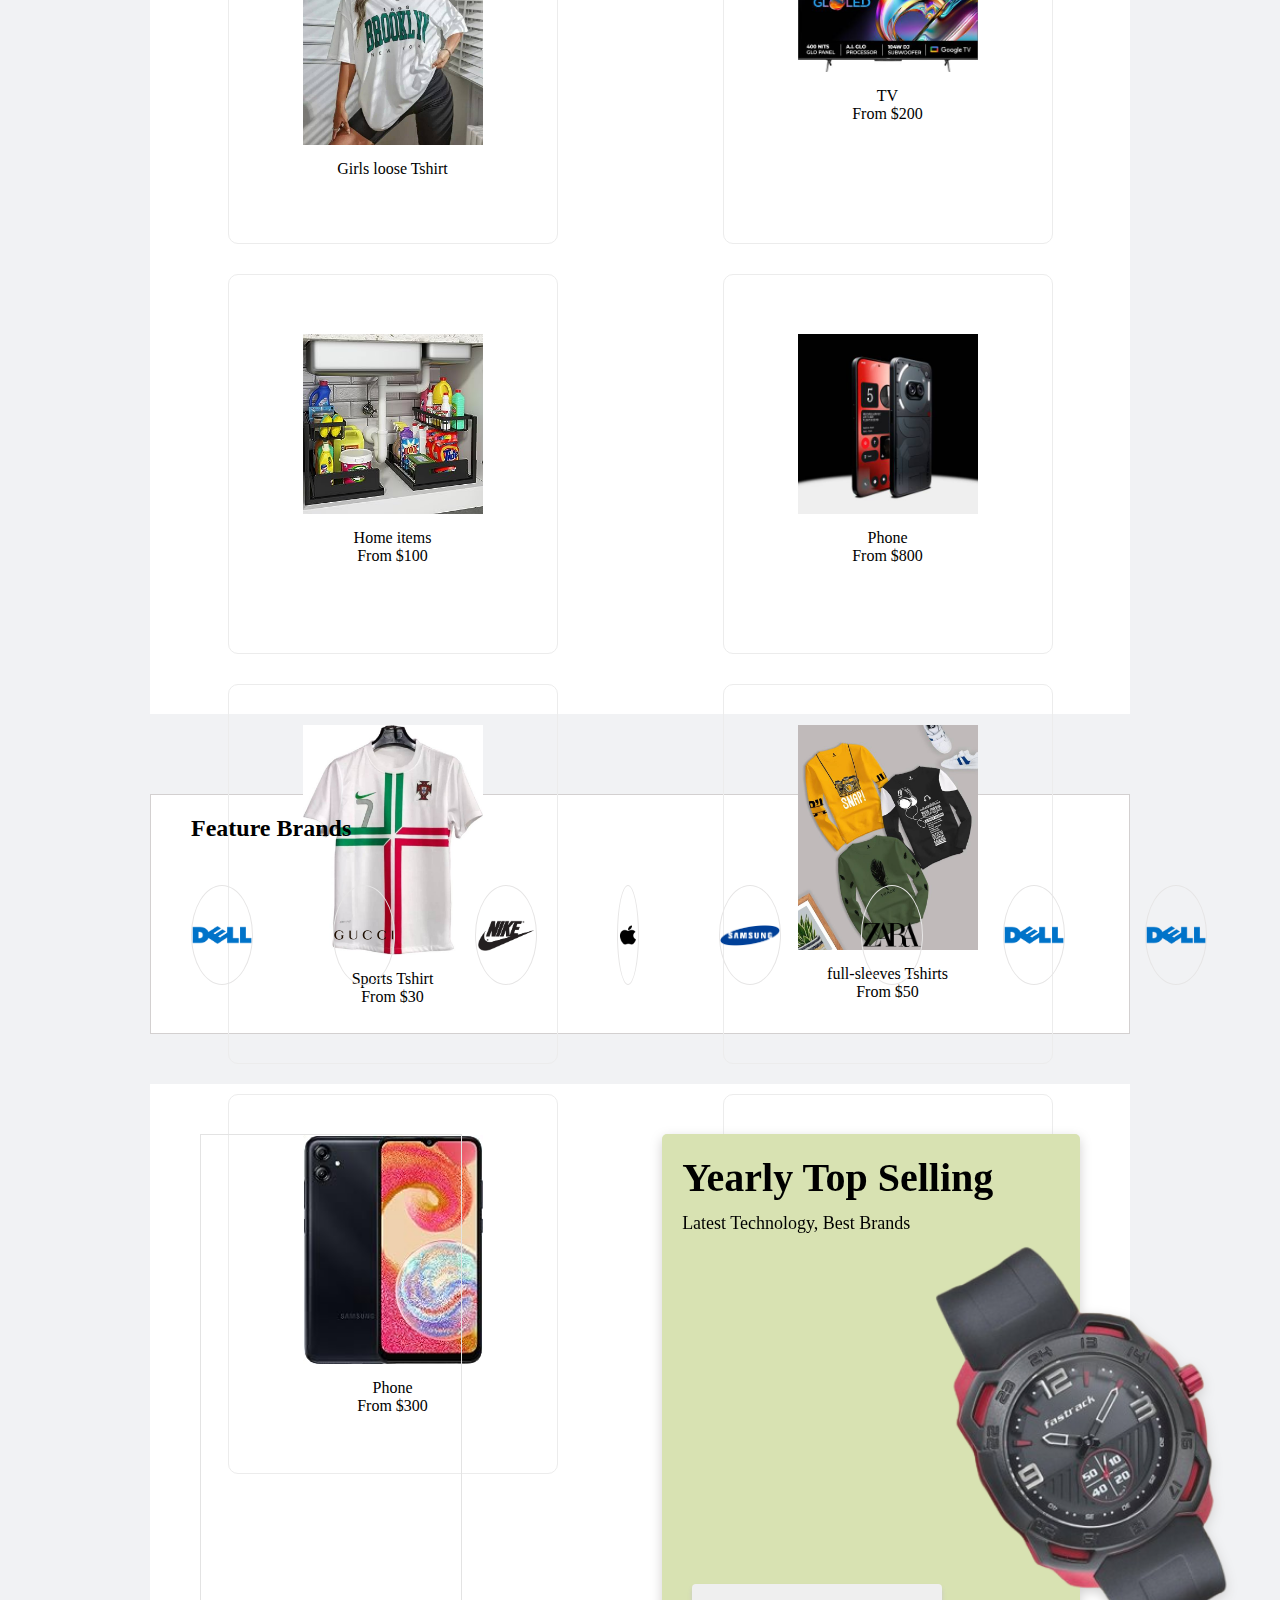
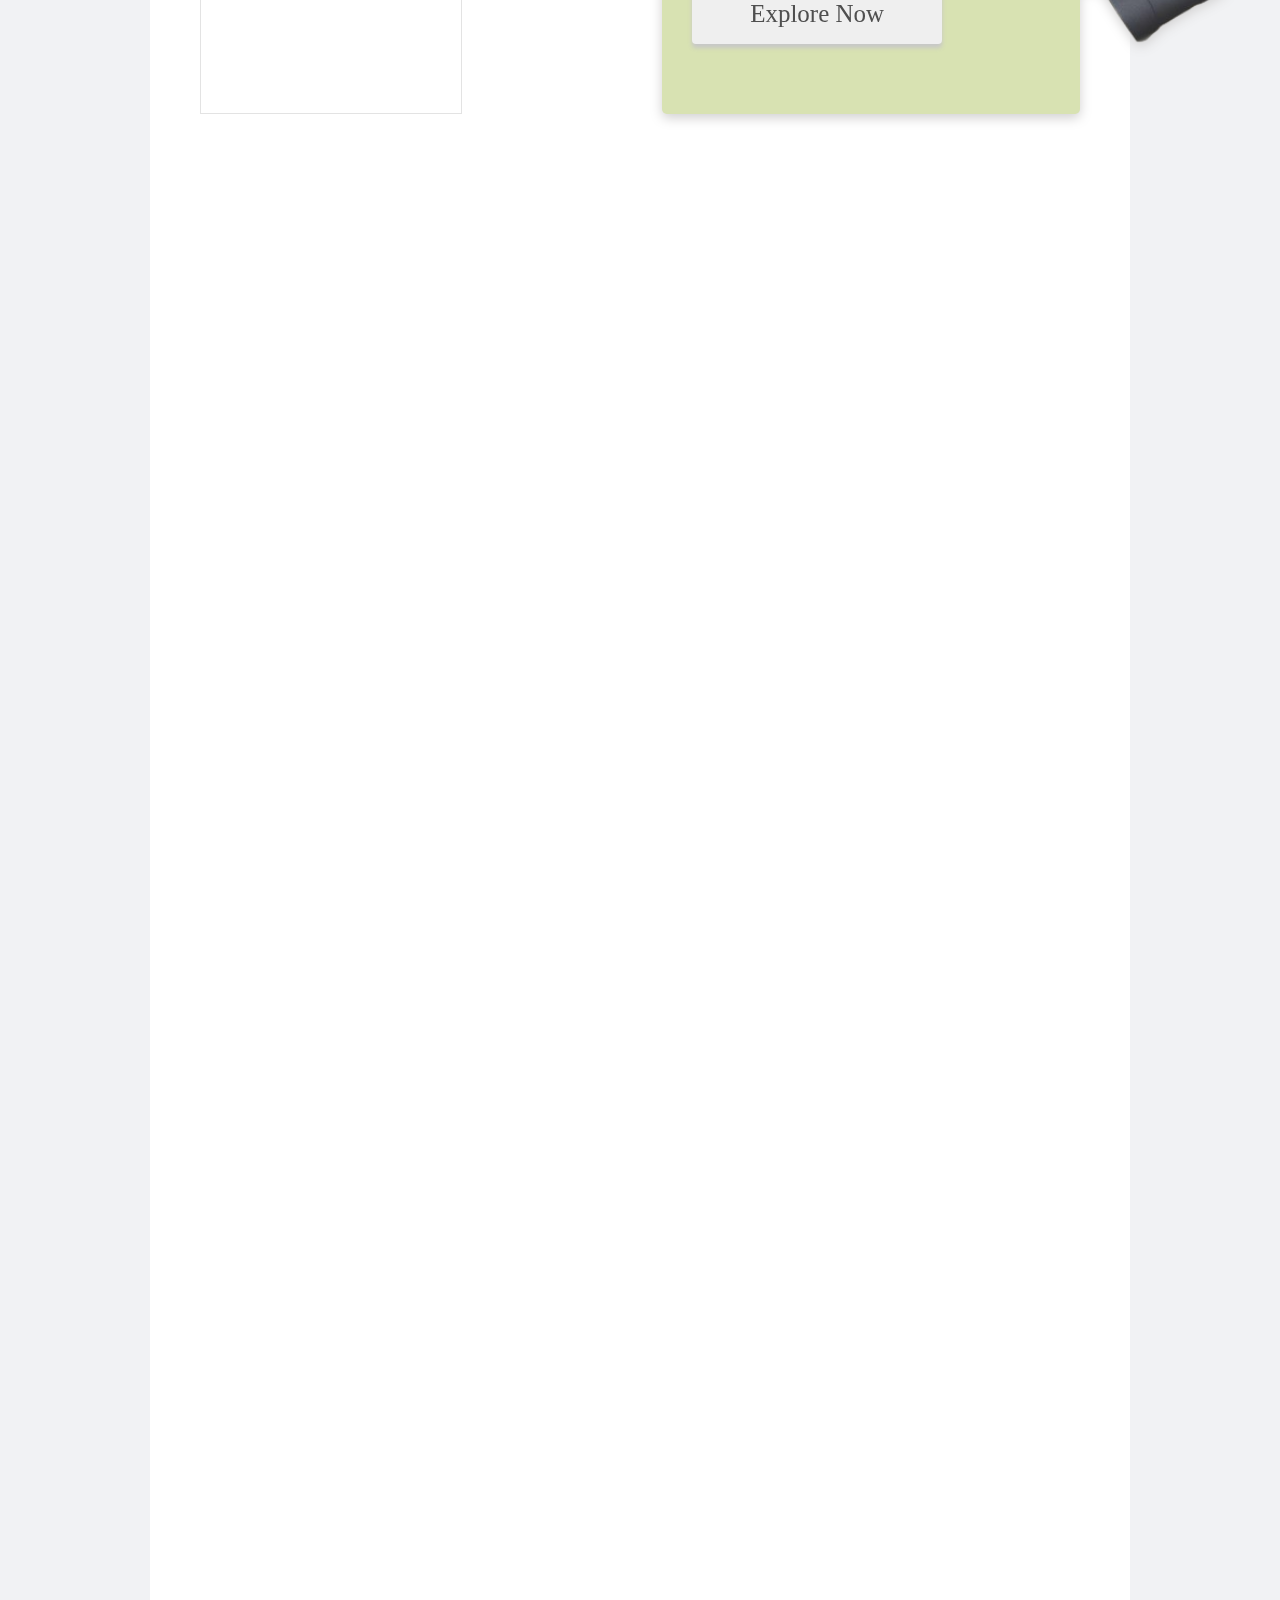
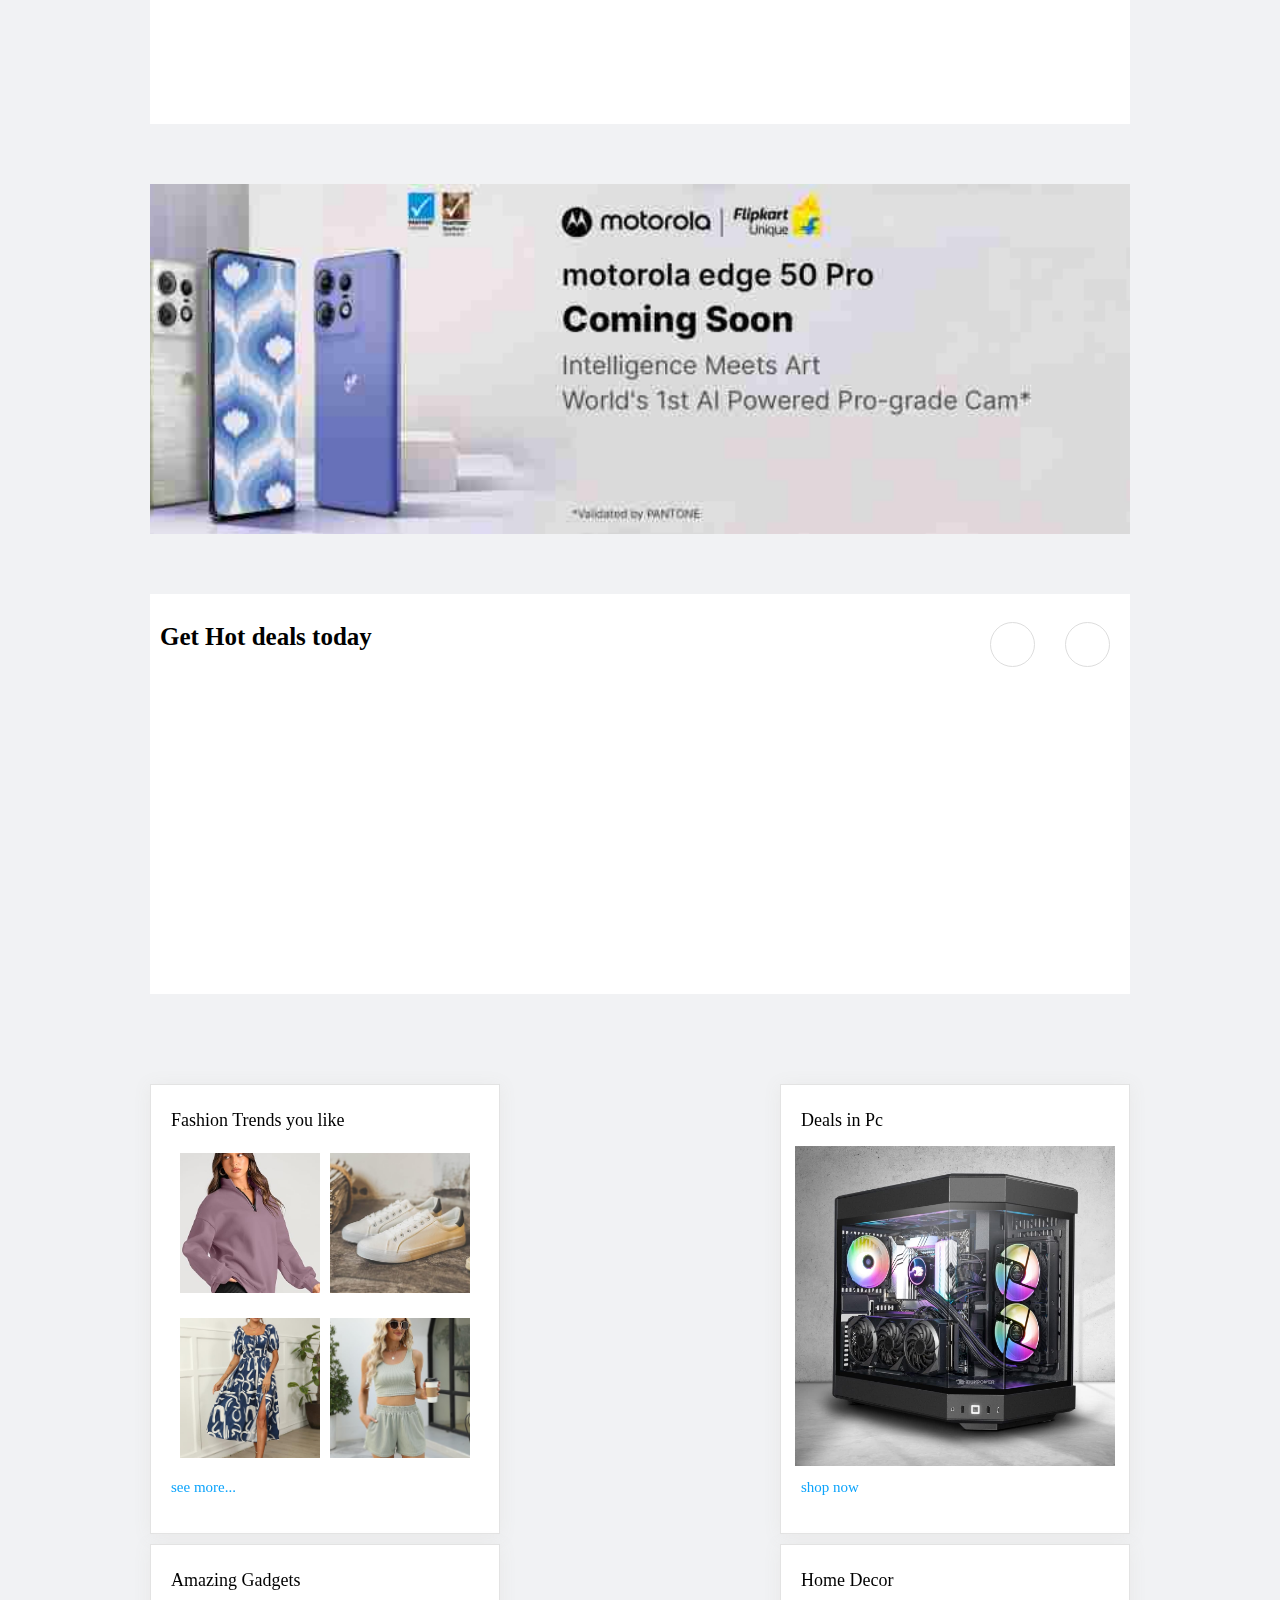
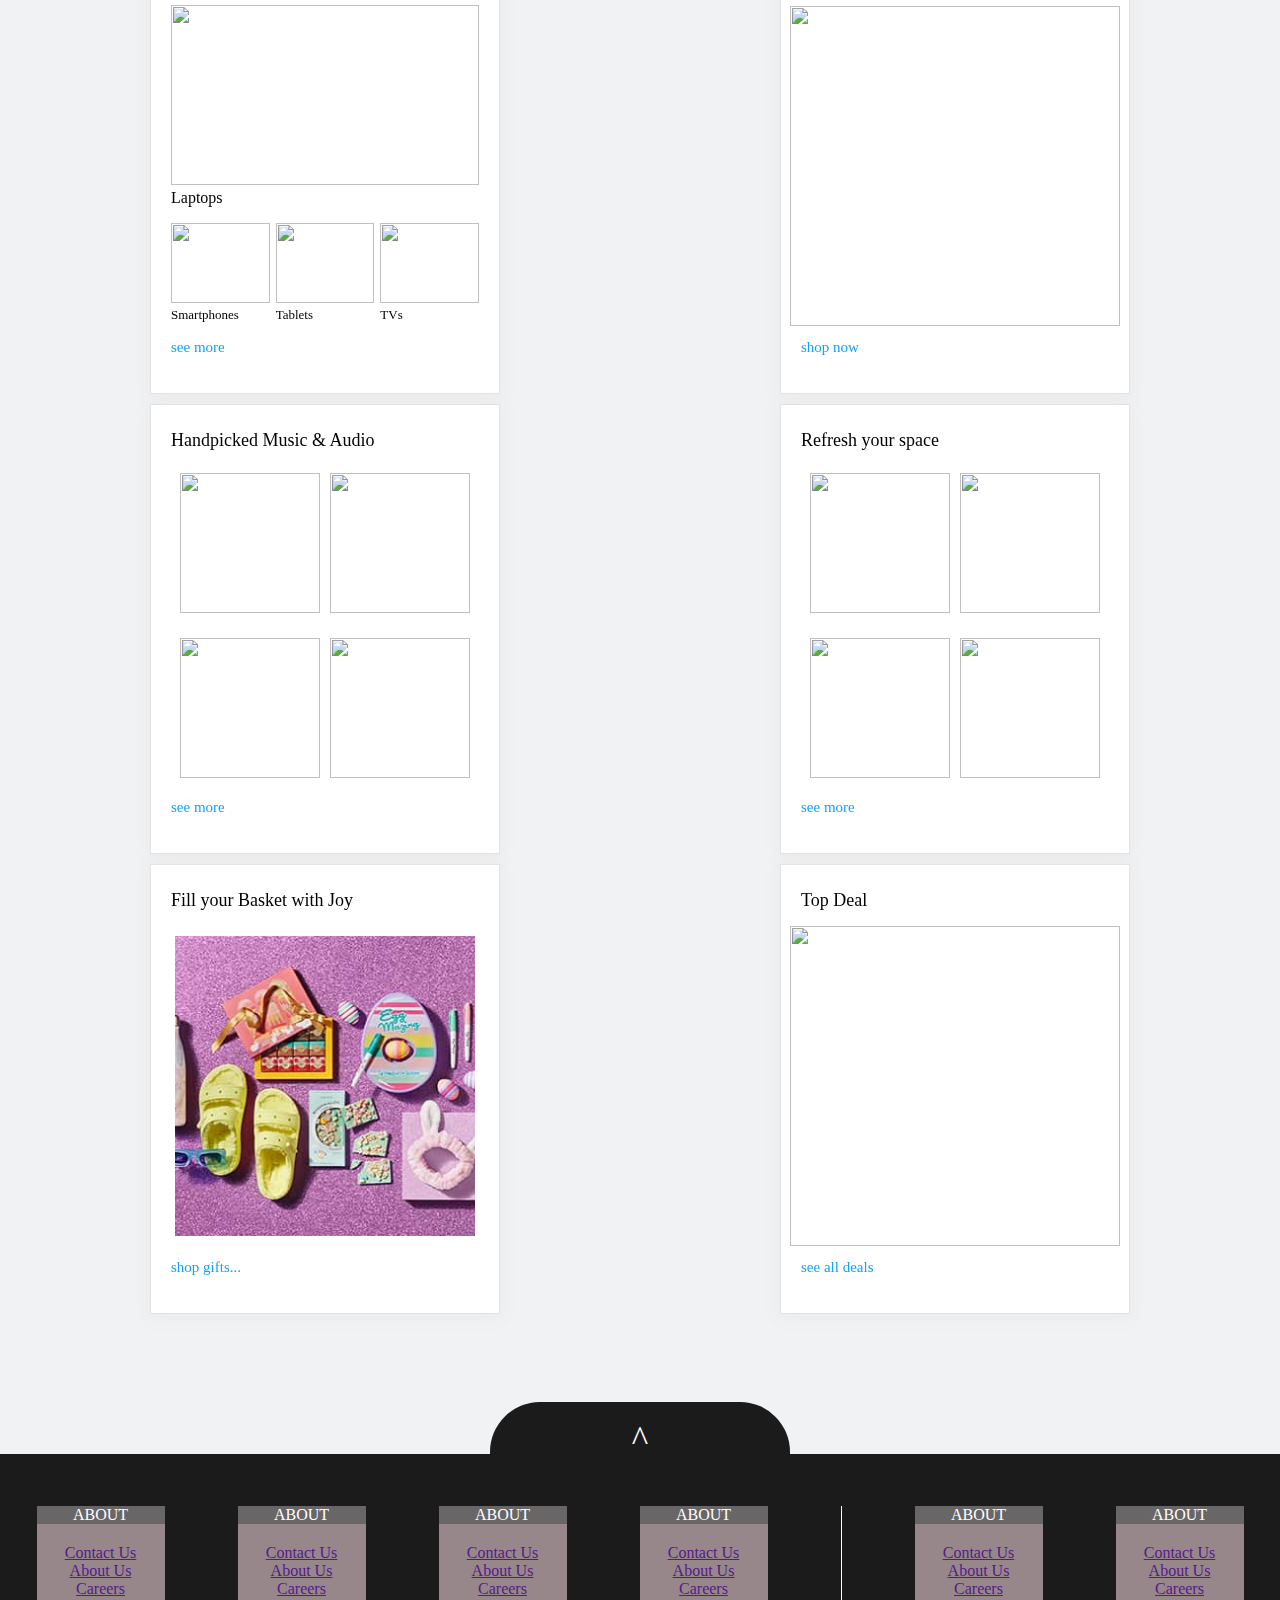
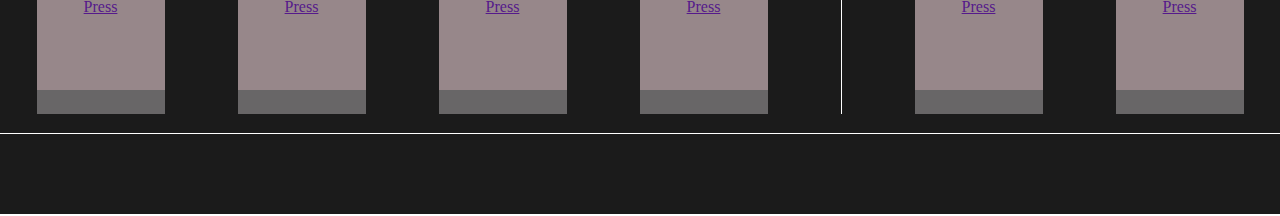
==== commit 24da7417: "footer fixing" ====
--- a/index.html
+++ b/index.html
@@ -81,6 +81,7 @@
           <div class="hero-content-section">
             <div class="top-content">
               <img
+                id="top-content-img"
                 src="https://images.unsplash.com/photo-1498050108023-c5249f4df085?q=80&w=2072&auto=format&fit=crop&ixlib=rb-4.0.3&ixid=M3wxMjA3fDB8MHxwaG90by1wYWdlfHx8fGVufDB8fHx8fA%3D%3D"
                 alt=""
               />
@@ -424,7 +425,55 @@
         <div class="go-to-top">
           <a href="#main">^</a>
         </div>
-        <div class="footer-content-div"></div>
+        <div class="footer-content-div">
+          <div class="upper-section">
+            <div class="about-section">
+              <p>ABOUT</p>
+              <div class="details-section">
+                <a href="">Contact Us</a><a href="">About Us</a
+                ><a href="">Careers</a><a href="">Press</a>
+              </div>
+            </div>
+            <div class="about-section">
+              <p>ABOUT</p>
+              <div class="details-section">
+                <a href="">Contact Us</a><a href="">About Us</a
+                ><a href="">Careers</a><a href="">Press</a>
+              </div>
+            </div>
+            <div class="about-section">
+              <p>ABOUT</p>
+              <div class="details-section">
+                <a href="">Contact Us</a><a href="">About Us</a
+                ><a href="">Careers</a><a href="">Press</a>
+              </div>
+            </div>
+            <div class="about-section">
+              <p>ABOUT</p>
+              <div class="details-section">
+                <a href="">Contact Us</a><a href="">About Us</a
+                ><a href="">Careers</a><a href="">Press</a>
+              </div>
+            </div>
+            <div class="line-vertical"></div>
+            <div class="about-section">
+              <p>ABOUT</p>
+              <div class="details-section">
+                <a href="">Contact Us</a><a href="">About Us</a
+                ><a href="">Careers</a><a href="">Press</a>
+              </div>
+            </div>
+            <div class="about-section">
+              <p>ABOUT</p>
+              <div class="details-section">
+                <a href="">Contact Us</a><a href="">About Us</a
+                ><a href="">Careers</a><a href="">Press</a>
+              </div>
+            </div>
+          </div>
+          <div class="line-horizontal"></div>
+          <div class="footer-bottom-section"></div>
+        </div>
       </div>
     </div>
   </body>
--- a/style.css
+++ b/style.css
@@ -13,7 +13,7 @@
 .main header {
   width: 100%;
   height: 84px;
-  background-color: antiquewhite;
+  background-color: rgb(219, 219, 219);
   border-bottom-left-radius: 10px;
   border-bottom-right-radius: 10px;
   display: flex;
@@ -23,7 +23,6 @@
 }
 @media screen and (max-width: 460px) {
   .main header {
-    background-color: rgb(204, 204, 204);
     height: 60px;
     border-bottom-left-radius: 6px;
     border-bottom-right-radius: 6px;
@@ -35,8 +34,7 @@
   display: flex;
   justify-content: center;
   align-items: center;
-  cursor: default;
-  background-color: red;
+  cursor: pointer;
 }
 .main header .logo h2 {
   font-size: 2.5rem;
@@ -45,7 +43,6 @@
 @media screen and (max-width: 460px) {
   .main header .logo h2 {
     font-size: 1.2rem;
-    font-family: 600;
   }
 }
 .main header .searchbar {
@@ -95,7 +92,6 @@
   display: flex;
   align-items: center;
   gap: 80px;
-  background-color: pink;
   cursor: pointer;
 }
 @media screen and (max-width: 460px) {
@@ -150,8 +146,8 @@
   }
 }
 .main header .nav-items .profile-circle img {
-  width: 15px;
-  height: 15px;
+  width: 25px;
+  height: 25px;
 }
 .main .content-body {
   width: 100%;
@@ -243,10 +239,10 @@
 }
 .main .content-body .hero .hero-content-section {
   width: 100%;
-  height: 755px;
+  height: 830px;
   display: flex;
   flex-direction: column;
-  gap: 10px;
+  gap: 50px;
 }
 @media screen and (max-width: 460px) {
   .main .content-body .hero .hero-content-section {
@@ -275,7 +271,7 @@
 }
 .main .content-body .hero .hero-content-section .bottom-content {
   width: 100%;
-  height: 300px;
+  height: 350px;
   border-radius: 12px;
   overflow: hidden;
 }
@@ -293,9 +289,8 @@
 }
 .main .content-body .page-2 {
   width: 100%;
-  height: 140vh;
-  padding-top: 70px;
-  background-color: pink;
+  height: 150vh;
+  padding-top: 120px;
 }
 @media screen and (max-width: 460px) {
   .main .content-body .page-2 {
@@ -330,7 +325,6 @@
   align-items: center;
   gap: 30px;
   background-color: white;
-  background-color: orange;
 }
 @media screen and (max-width: 460px) {
   .main .content-body .page-2 .cards-grid {
@@ -364,13 +358,13 @@
 }
 .main .content-body .page-2 .cards-grid .card img {
   transition: all 0.2s ease;
-  width: 250px;
+  width: 180px;
   margin-top: 40px;
 }
 @media screen and (max-width: 460px) {
   .main .content-body .page-2 .cards-grid .card img {
-    margin-top: 0px;
-    width: 60px;
+    margin-top: 5px;
+    width: 50px;
   }
 }
 .main .content-body .page-2 .cards-grid .card img:hover {
@@ -896,7 +890,6 @@
 @media screen and (max-width: 460px) {
   .main .content-body .page5 {
     min-height: 100vh;
-    gap: 22px;
     margin-bottom: 20px;
   }
 }
@@ -1100,7 +1093,7 @@
 }
 .main .footer {
   width: 100%;
-  height: 40vh;
+  height: 45vh;
   position: relative;
 }
 .main .footer .go-to-top {
@@ -1156,6 +1149,59 @@
   position: absolute;
   top: 60px;
   z-index: 999;
+  padding: 50px 0px;
+  justify-content: end;
+  gap: 30px;
+  display: flex;
+  flex-direction: column;
   border: none;
   background-color: rgb(27, 27, 27);
+}
+.main .footer .footer-content-div .upper-section {
+  width: 100%;
+  height: 40vh;
+  position: absolute;
+  top: 2px;
+  z-index: 999;
+  padding: 50px 0px;
+  display: flex;
+  justify-content: space-around;
+  border: none;
+}
+.main .footer .footer-content-div .upper-section .about-section {
+  width: 10%;
+  height: 80%;
+  background-color: rgb(104, 102, 103);
+  color: white;
+  display: flex;
+  flex-direction: column;
+  align-items: center;
+}
+.main .footer .footer-content-div .upper-section .about-section p {
+  font-size: 16px;
+  font-weight: 300;
+  color: white;
+}
+.main .footer .footer-content-div .upper-section .about-section .details-section {
+  width: 100%;
+  height: 80%;
+  display: flex;
+  flex-direction: column;
+  align-items: center;
+  justify-content: start;
+  padding-top: 20px;
+  background-color: rgb(151, 135, 138);
+}
+.main .footer .footer-content-div .upper-section .line-vertical {
+  width: 1px;
+  height: 80%;
+  background-color: white;
+}
+.main .footer .line-horizontal {
+  width: 100%;
+  height: 1px;
+  background-color: white;
+}
+.main .footer .footer-bottom-section {
+  width: 100%;
 }/*# sourceMappingURL=style.css.map */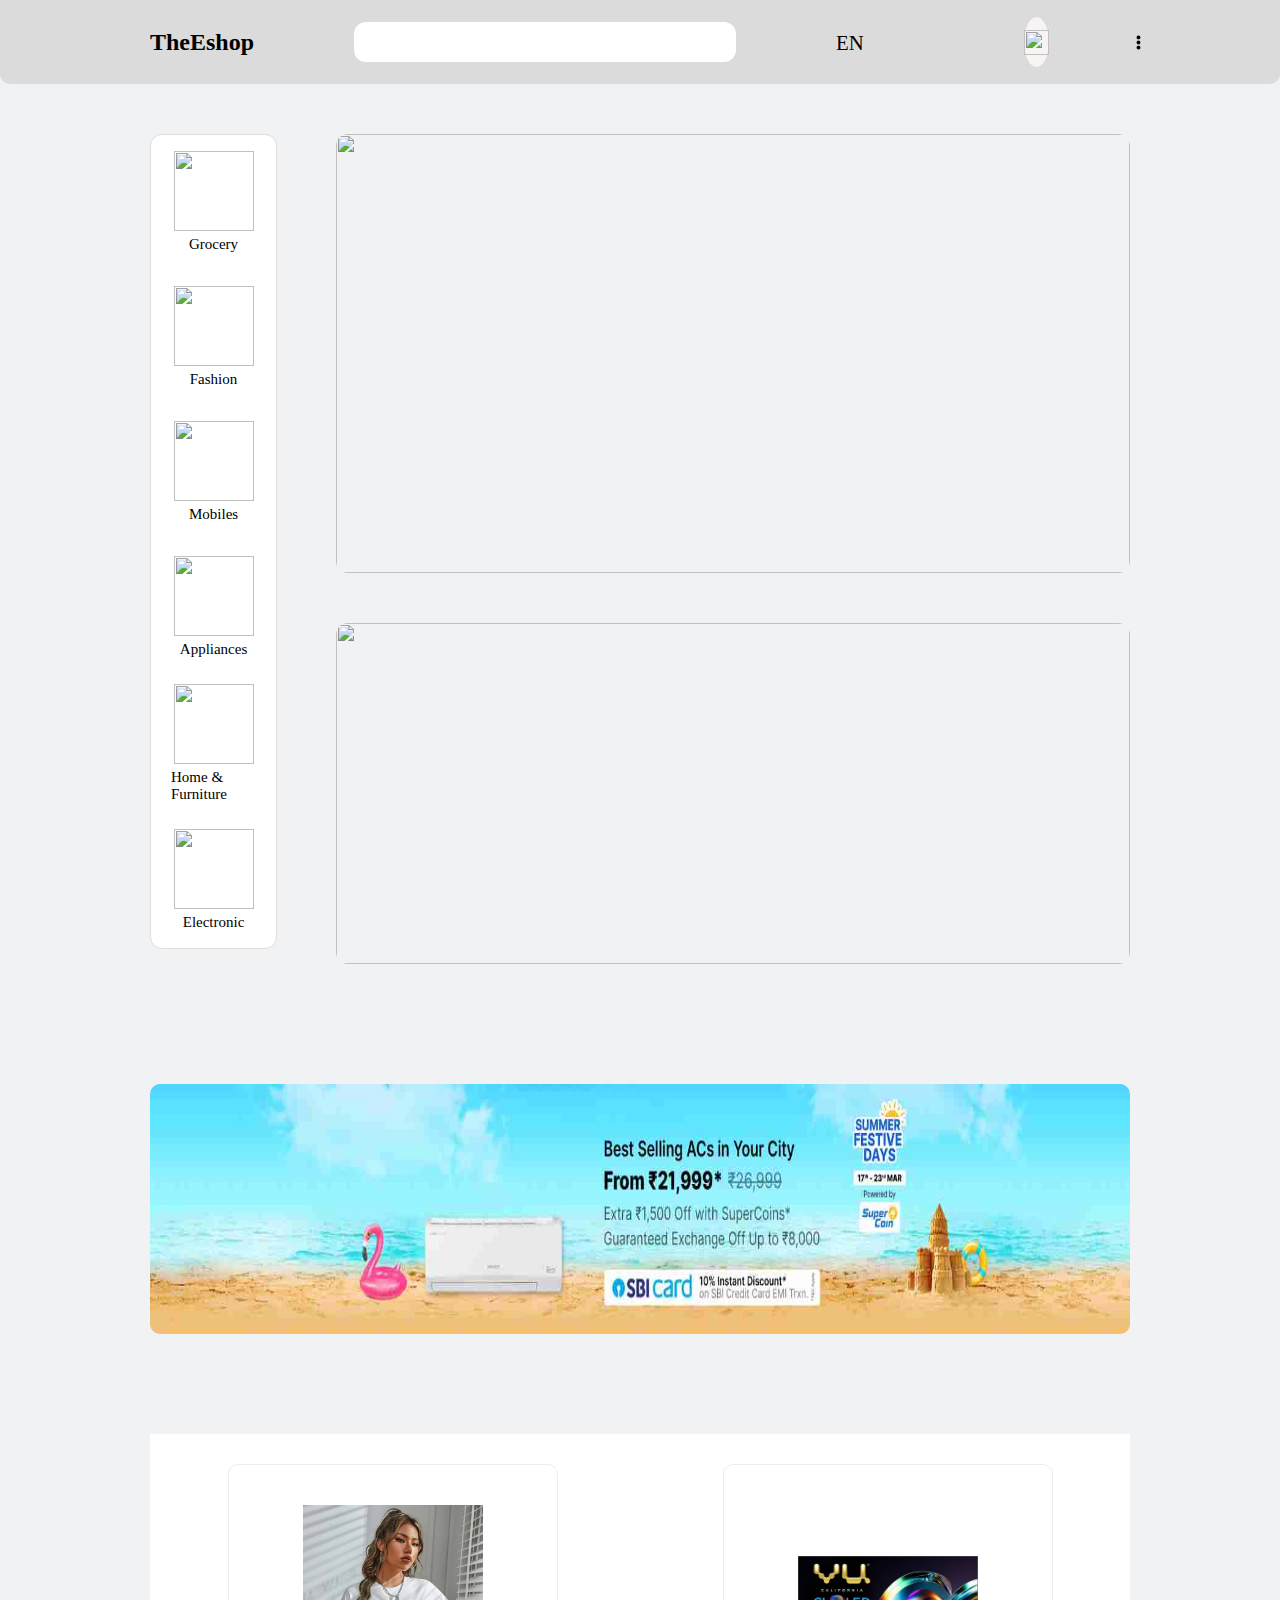
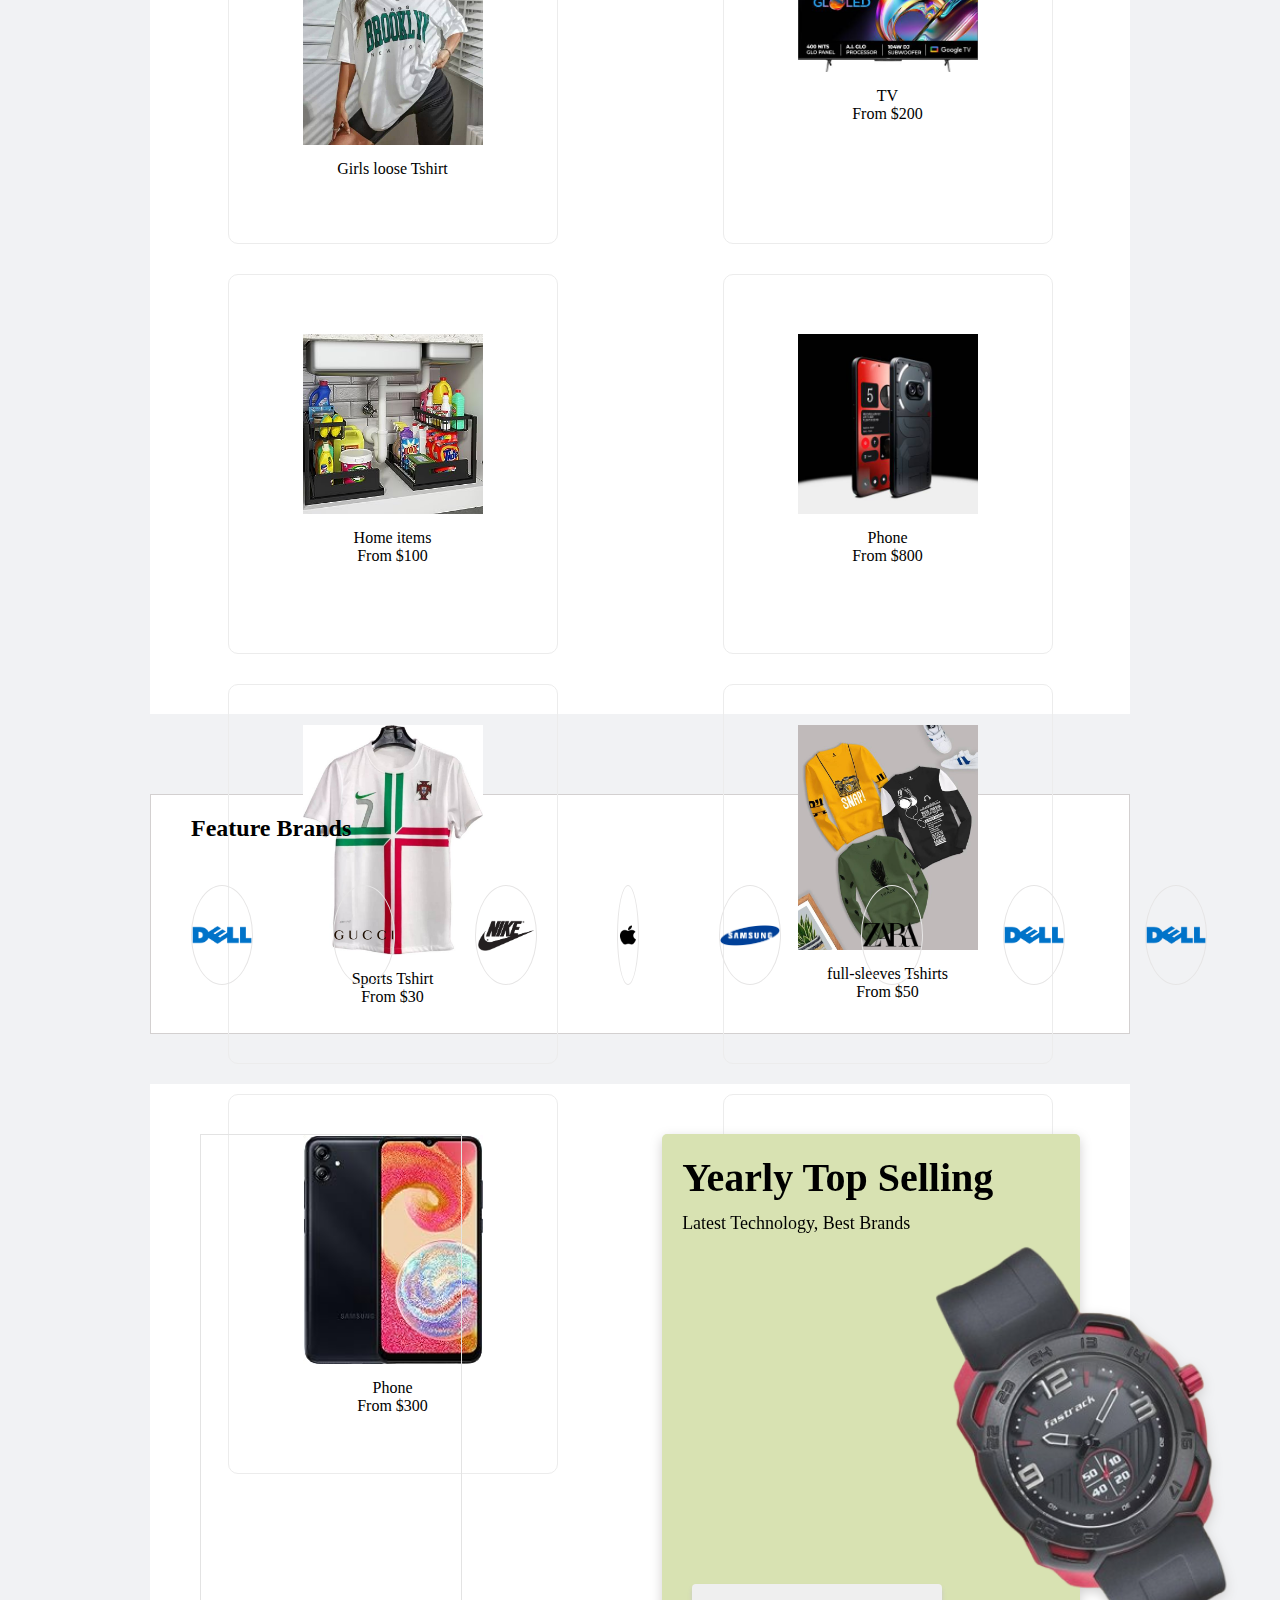
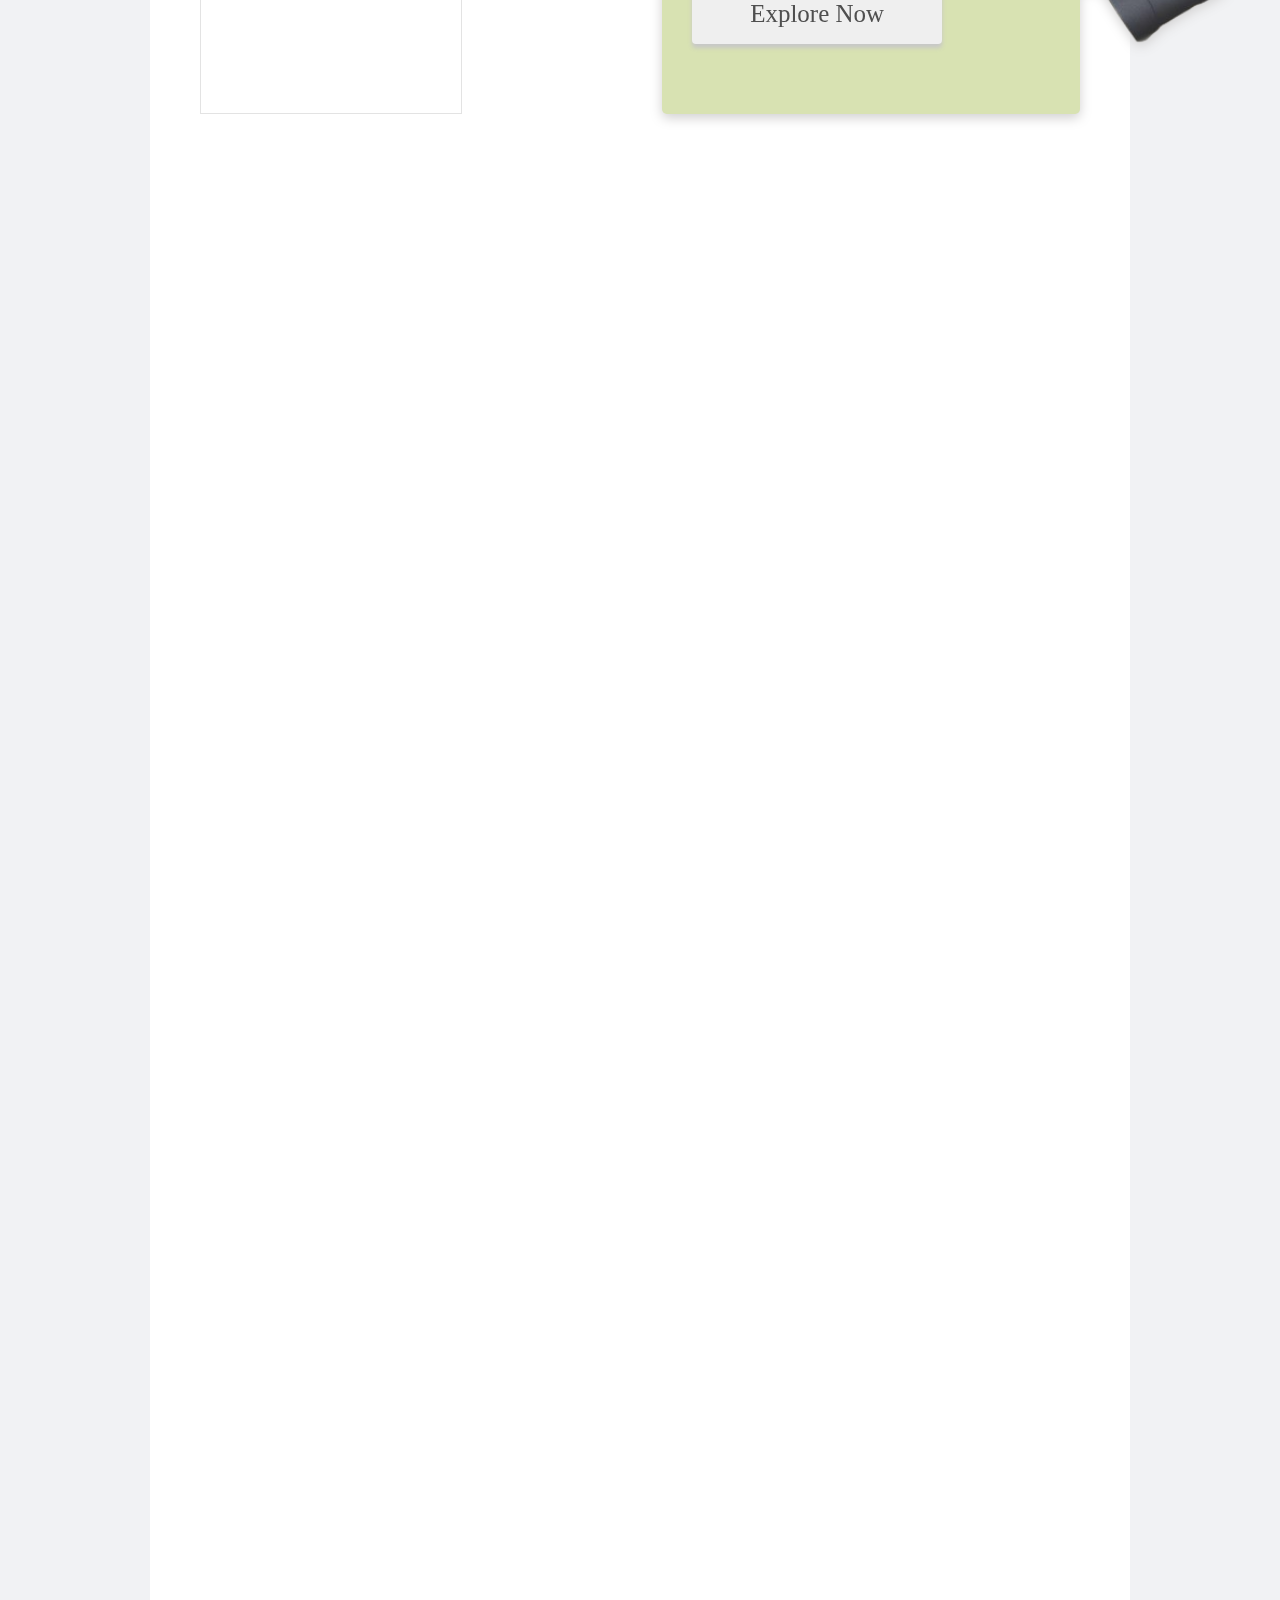
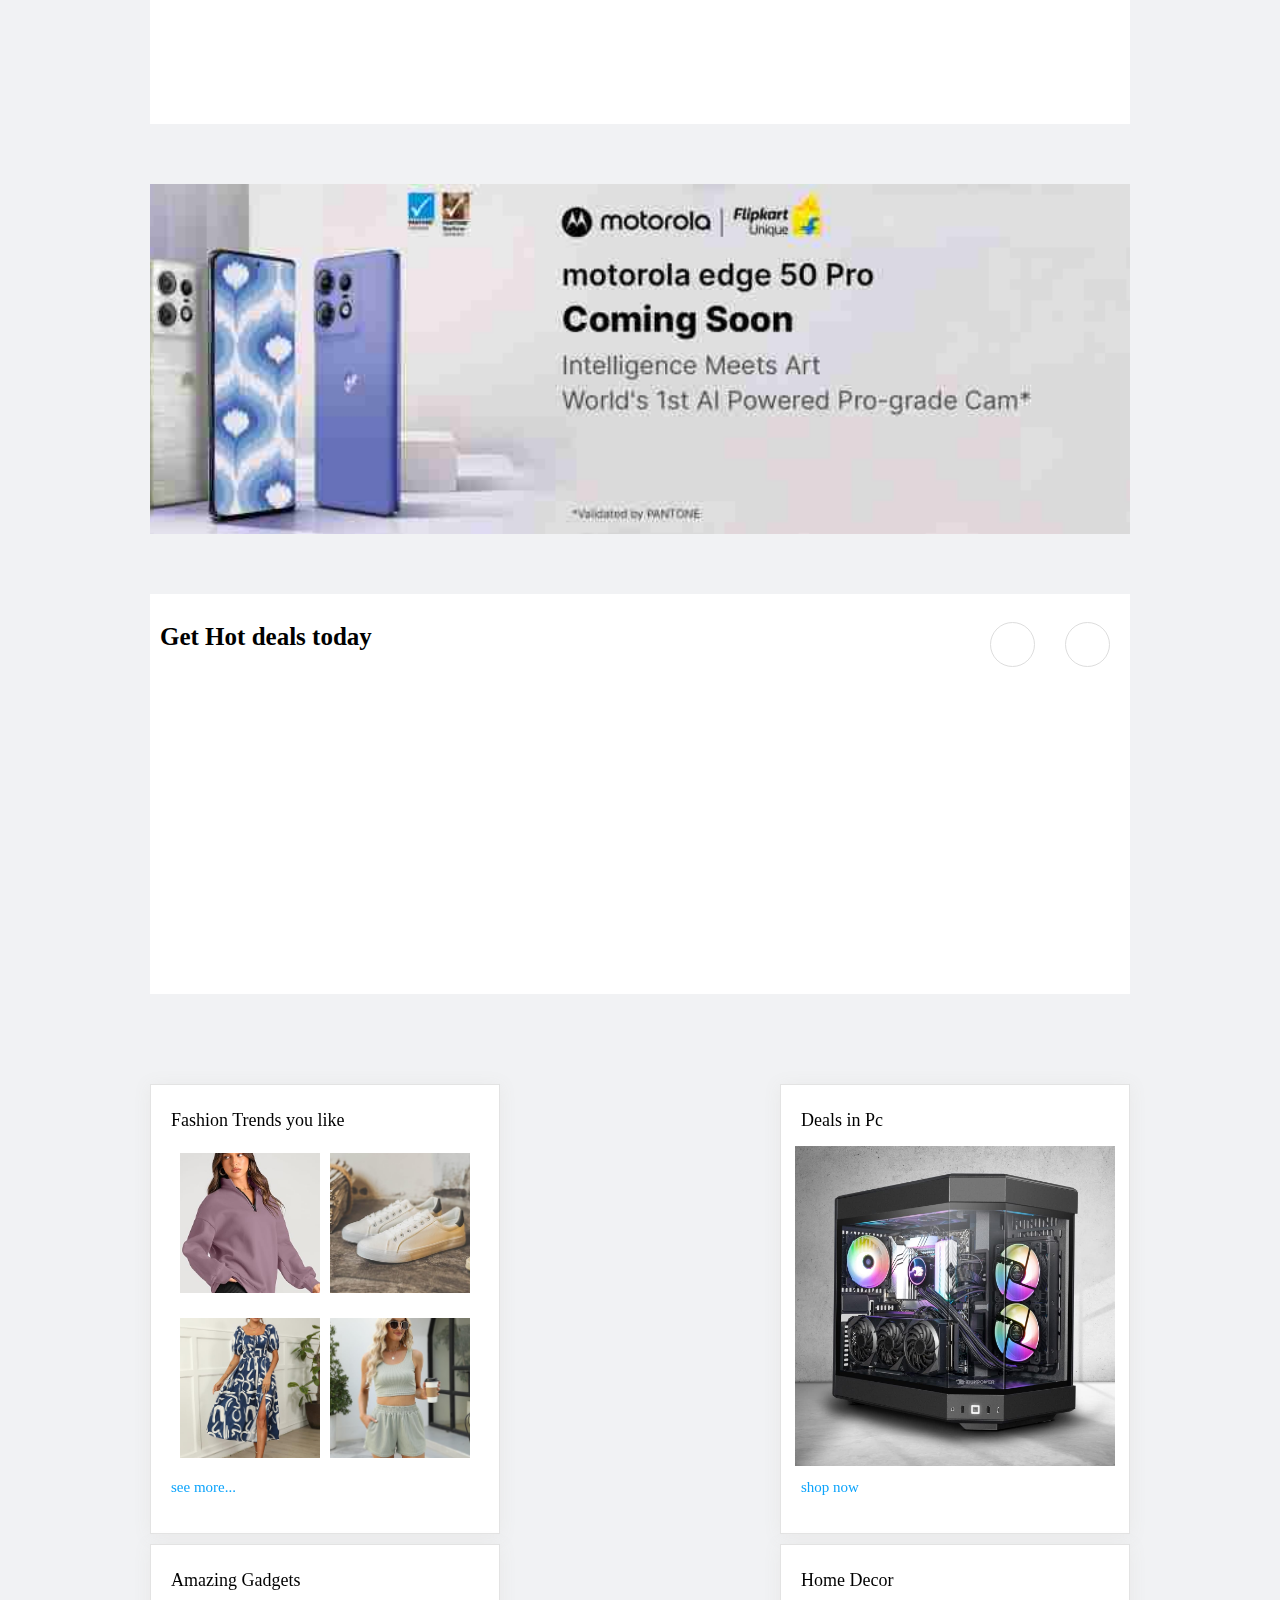
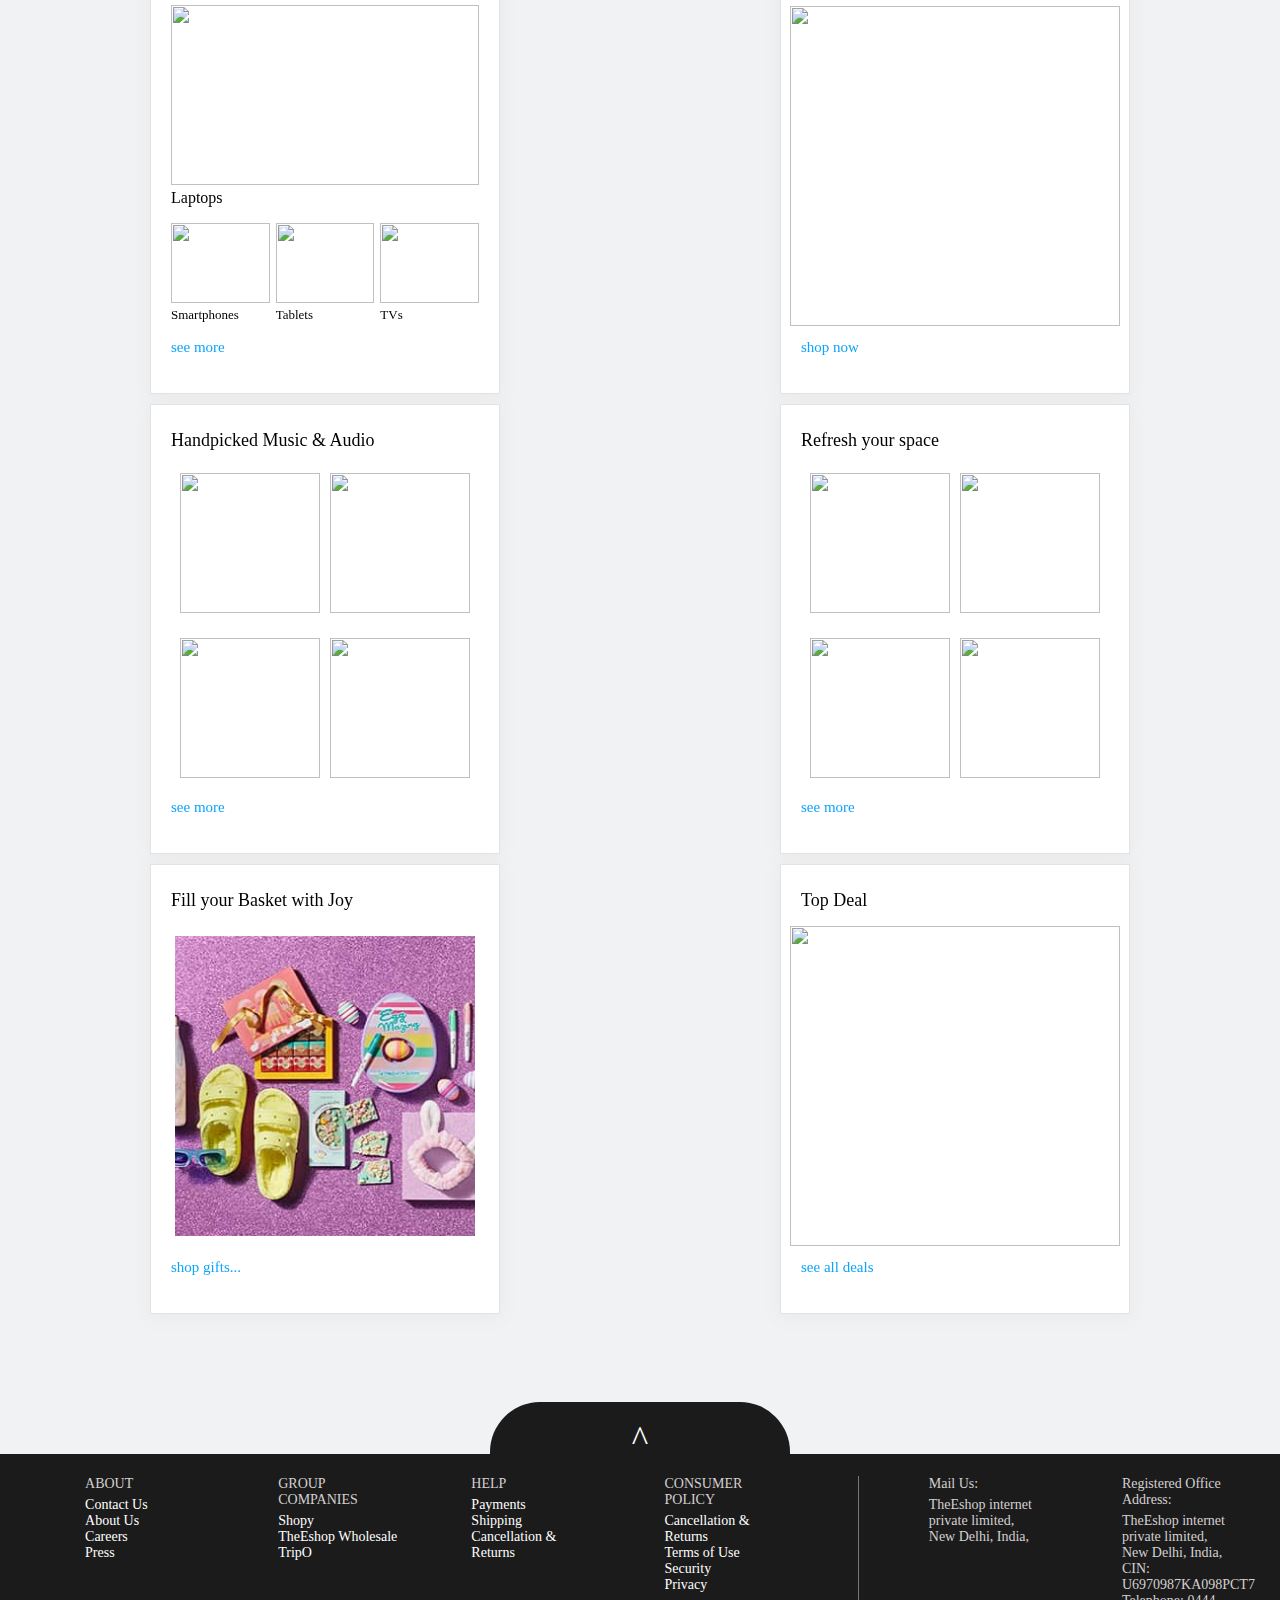
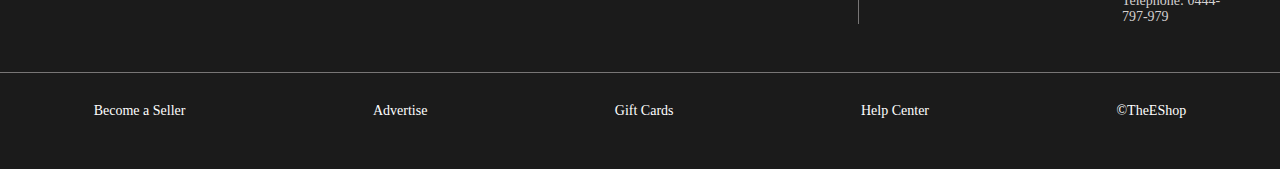
==== commit 21938f0d: "fixing footer" ====
--- a/index.html
+++ b/index.html
@@ -14,7 +14,7 @@
     <div id="main" class="main">
       <header>
         <div class="logo">
-          <h2>Logo</h2>
+          <h2>TheEshop</h2>
         </div>
         <div class="searchbar">
           <i class="ri-search-line"></i>
@@ -435,44 +435,52 @@
               </div>
             </div>
             <div class="about-section">
-              <p>ABOUT</p>
-              <div class="details-section">
-                <a href="">Contact Us</a><a href="">About Us</a
-                ><a href="">Careers</a><a href="">Press</a>
-              </div>
-            </div>
-            <div class="about-section">
-              <p>ABOUT</p>
-              <div class="details-section">
-                <a href="">Contact Us</a><a href="">About Us</a
-                ><a href="">Careers</a><a href="">Press</a>
-              </div>
-            </div>
-            <div class="about-section">
-              <p>ABOUT</p>
-              <div class="details-section">
-                <a href="">Contact Us</a><a href="">About Us</a
-                ><a href="">Careers</a><a href="">Press</a>
+              <p>GROUP COMPANIES</p>
+              <div class="details-section">
+                <a href="">Shopy</a><a href="">TheEshop Wholesale</a
+                ><a href="">TripO</a>
+              </div>
+            </div>
+            <div class="about-section">
+              <p>HELP</p>
+              <div class="details-section">
+                <a href="">Payments</a><a href="">Shipping</a
+                ><a href="">Cancellation & Returns</a><a href="FAQ"></a>
+              </div>
+            </div>
+            <div class="about-section">
+              <p>CONSUMER POLICY</p>
+              <div class="details-section">
+                <a href="">Cancellation & Returns</a><a href="">Terms of Use</a
+                ><a href="">Security</a><a href="">Privacy</a>
               </div>
             </div>
             <div class="line-vertical"></div>
             <div class="about-section">
-              <p>ABOUT</p>
-              <div class="details-section">
-                <a href="">Contact Us</a><a href="">About Us</a
-                ><a href="">Careers</a><a href="">Press</a>
-              </div>
-            </div>
-            <div class="about-section">
-              <p>ABOUT</p>
-              <div class="details-section">
-                <a href="">Contact Us</a><a href="">About Us</a
-                ><a href="">Careers</a><a href="">Press</a>
+              <p>Mail Us:</p>
+              <div class="details-section">
+                <p>TheEshop internet private limited,</p>
+                <p>New Delhi, India,</p>
+              </div>
+            </div>
+            <div class="about-section">
+              <p>Registered Office Address:</p>
+              <div class="details-section">
+                <p>TheEshop internet private limited,</p>
+                <p>New Delhi, India,</p>
+                <p>CIN: U6970987KA098PCT7</p>
+                <p>Telephone: 0444-797-979</p>
               </div>
             </div>
           </div>
           <div class="line-horizontal"></div>
-          <div class="footer-bottom-section"></div>
+          <div class="footer-bottom-section">
+            <p>Become a Seller</p>
+            <p>Advertise</p>
+            <p>Gift Cards</p>
+            <p>Help Center</p>
+            <p>&copy;TheEShop</p>
+          </div>
         </div>
       </div>
     </div>
--- a/style.css
+++ b/style.css
@@ -37,12 +37,12 @@
   cursor: pointer;
 }
 .main header .logo h2 {
-  font-size: 2.5rem;
-  font-weight: 500;
+  font-size: 1.5rem;
+  font-weight: 600;
 }
 @media screen and (max-width: 460px) {
   .main header .logo h2 {
-    font-size: 1.2rem;
+    font-size: 0.8rem;
   }
 }
 .main header .searchbar {
@@ -148,6 +148,12 @@
 .main header .nav-items .profile-circle img {
   width: 25px;
   height: 25px;
+}
+@media screen and (max-width: 460px) {
+  .main header .nav-items .profile-circle img {
+    width: 20px;
+    height: 20px;
+  }
 }
 .main .content-body {
   width: 100%;
@@ -1093,7 +1099,7 @@
 }
 .main .footer {
   width: 100%;
-  height: 45vh;
+  height: 40vh;
   position: relative;
 }
 .main .footer .go-to-top {
@@ -1145,7 +1151,7 @@
 }
 .main .footer .footer-content-div {
   width: 100%;
-  height: 40vh;
+  height: 35vh;
   position: absolute;
   top: 60px;
   z-index: 999;
@@ -1159,49 +1165,62 @@
 }
 .main .footer .footer-content-div .upper-section {
   width: 100%;
-  height: 40vh;
+  height: 25vh;
   position: absolute;
   top: 2px;
   z-index: 999;
-  padding: 50px 0px;
+  padding: 20px 0px;
+  padding-left: 50px;
   display: flex;
   justify-content: space-around;
   border: none;
 }
 .main .footer .footer-content-div .upper-section .about-section {
   width: 10%;
+  height: 100%;
+  color: white;
+  display: flex;
+  flex-direction: column;
+  align-items: start;
+}
+.main .footer .footer-content-div .upper-section .about-section p {
+  font-size: 14px;
+  font-weight: 400;
+  color: rgb(212, 208, 208);
+}
+.main .footer .footer-content-div .upper-section .about-section .details-section {
+  width: 100%;
   height: 80%;
-  background-color: rgb(104, 102, 103);
+  display: flex;
+  flex-direction: column;
+  align-items: start;
+  justify-content: start;
+  padding-top: 5px;
+}
+.main .footer .footer-content-div .upper-section .about-section .details-section a {
+  text-decoration: none;
   color: white;
-  display: flex;
-  flex-direction: column;
-  align-items: center;
-}
-.main .footer .footer-content-div .upper-section .about-section p {
-  font-size: 16px;
-  font-weight: 300;
-  color: white;
-}
-.main .footer .footer-content-div .upper-section .about-section .details-section {
-  width: 100%;
-  height: 80%;
-  display: flex;
-  flex-direction: column;
-  align-items: center;
-  justify-content: start;
-  padding-top: 20px;
-  background-color: rgb(151, 135, 138);
+  font-size: 14px;
+  font-weight: 400;
 }
 .main .footer .footer-content-div .upper-section .line-vertical {
   width: 1px;
   height: 80%;
-  background-color: white;
+  background-color: rgba(173, 170, 170, 0.641);
 }
 .main .footer .line-horizontal {
   width: 100%;
   height: 1px;
-  background-color: white;
+  background-color: rgba(173, 170, 170, 0.641);
 }
 .main .footer .footer-bottom-section {
   width: 100%;
+  display: flex;
+  justify-content: space-around;
+  align-items: center;
+}
+.main .footer .footer-bottom-section p {
+  font-size: 14px;
+  font-weight: 300;
+  color: white;
 }/*# sourceMappingURL=style.css.map */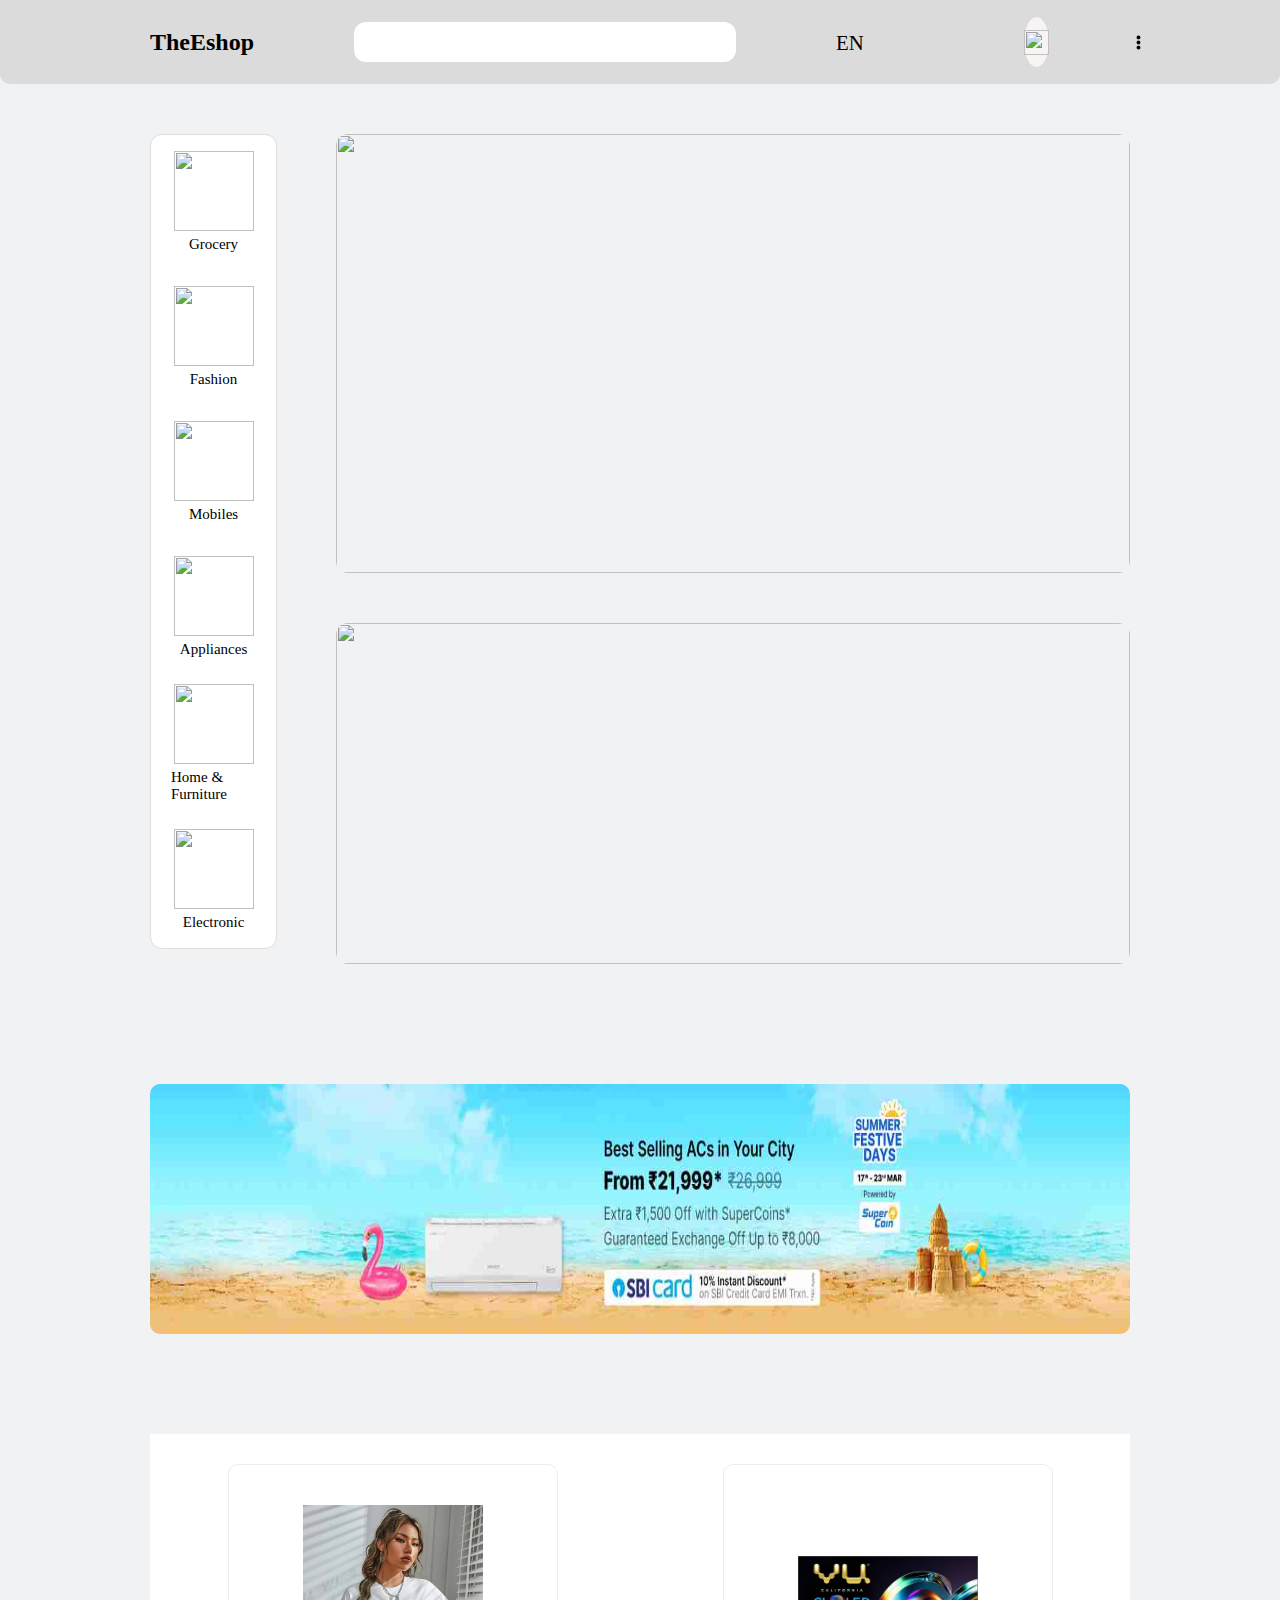
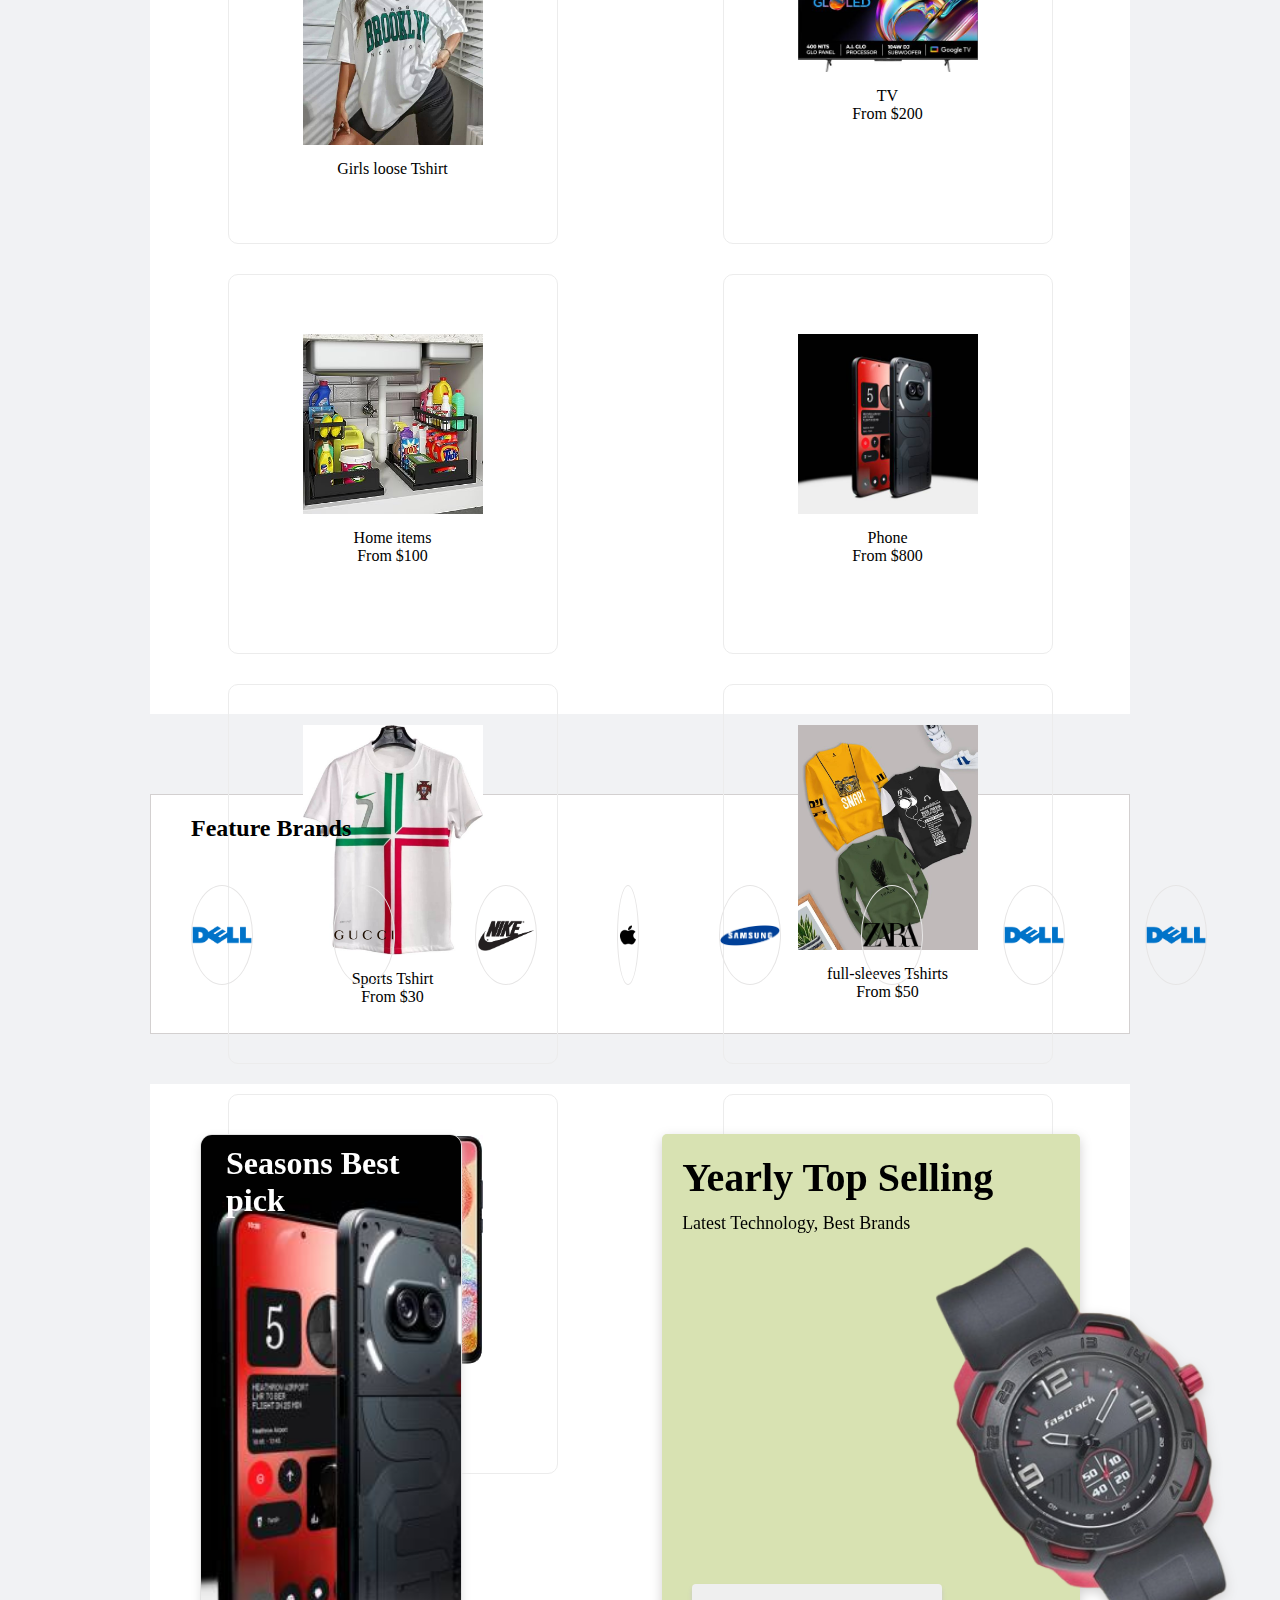
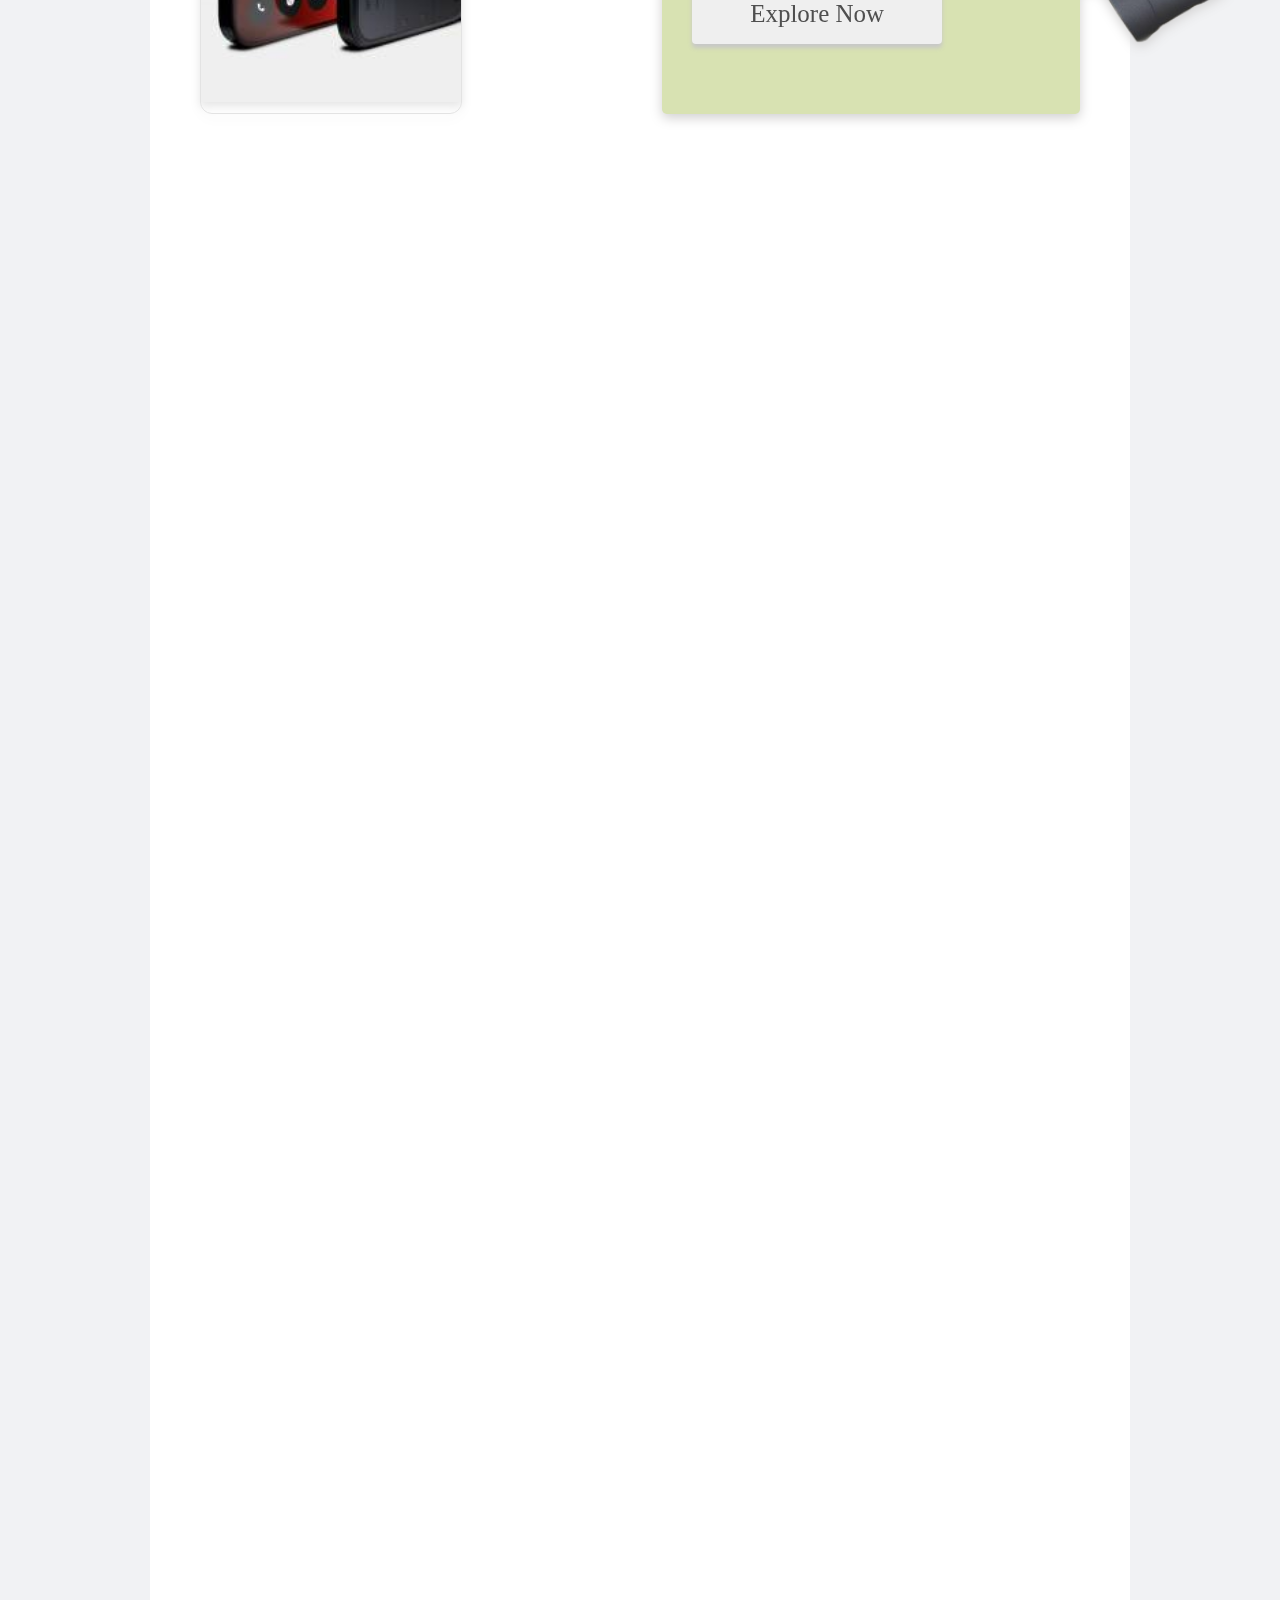
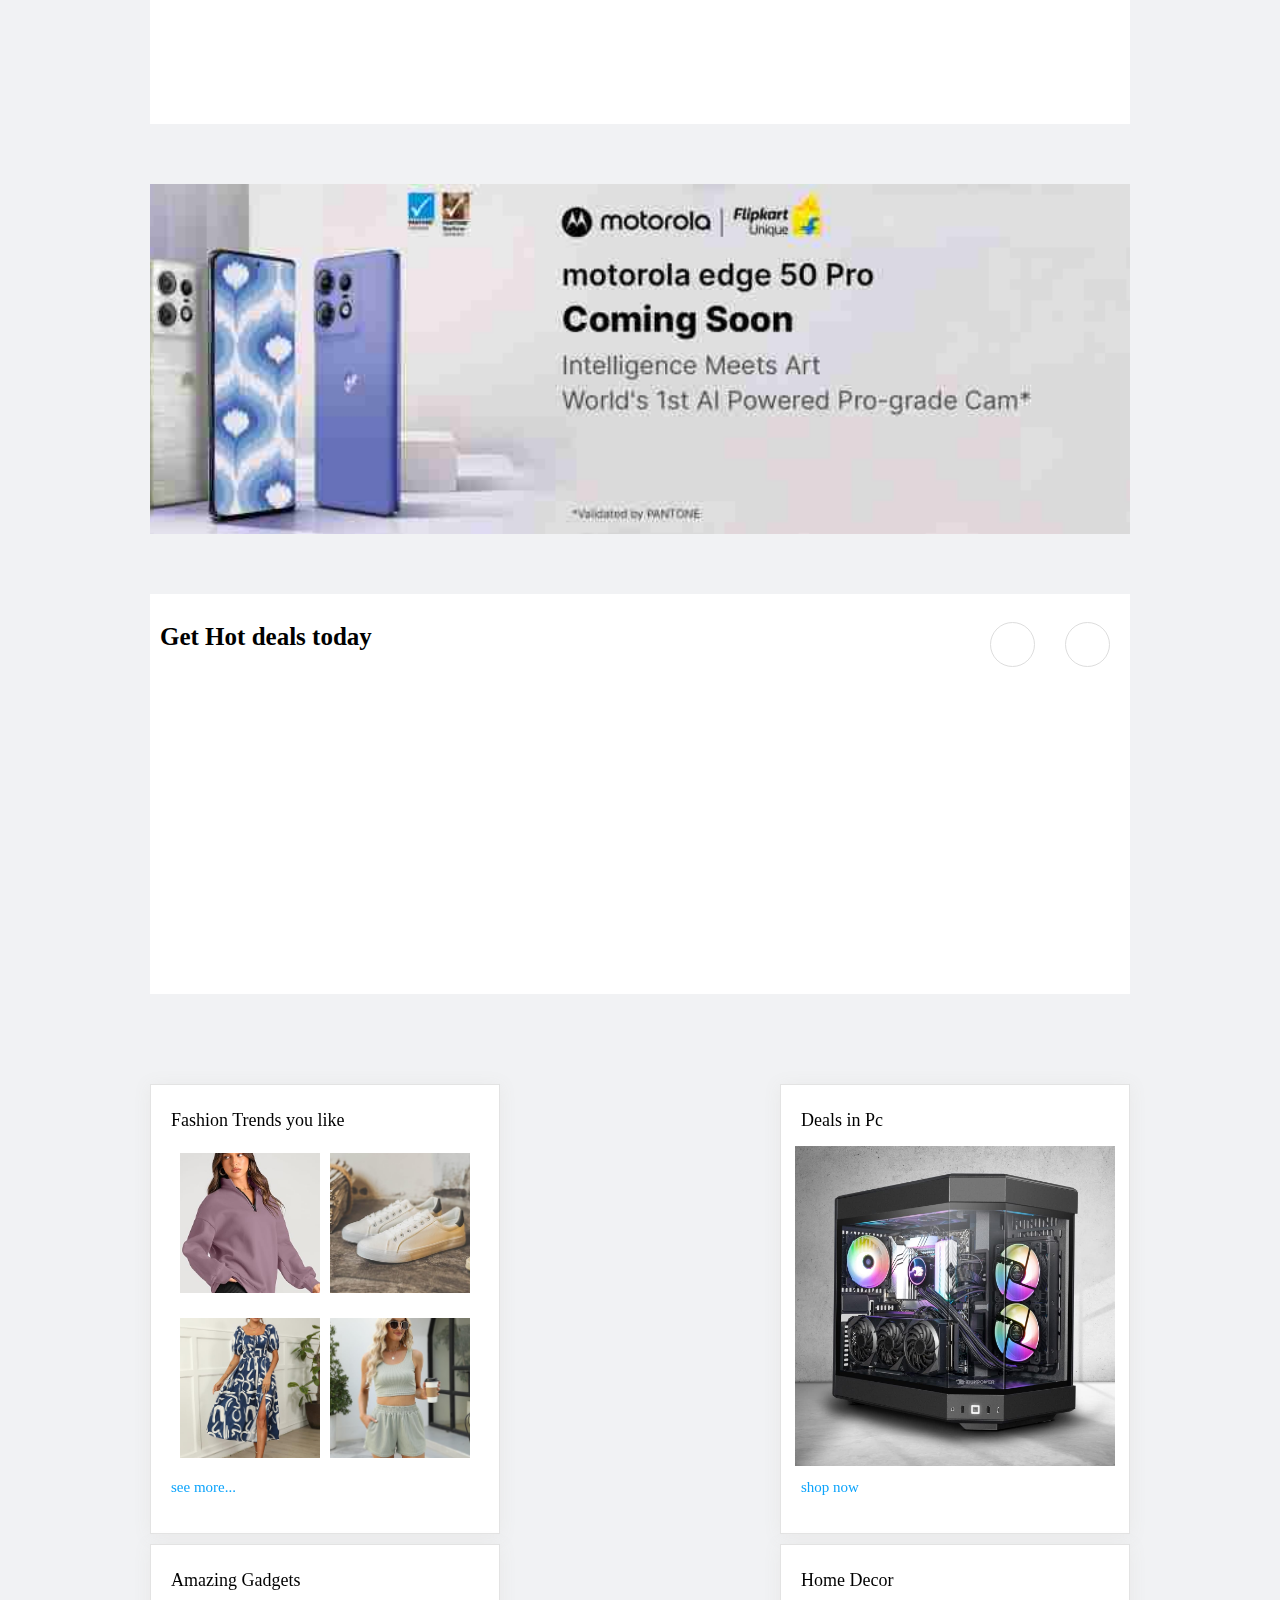
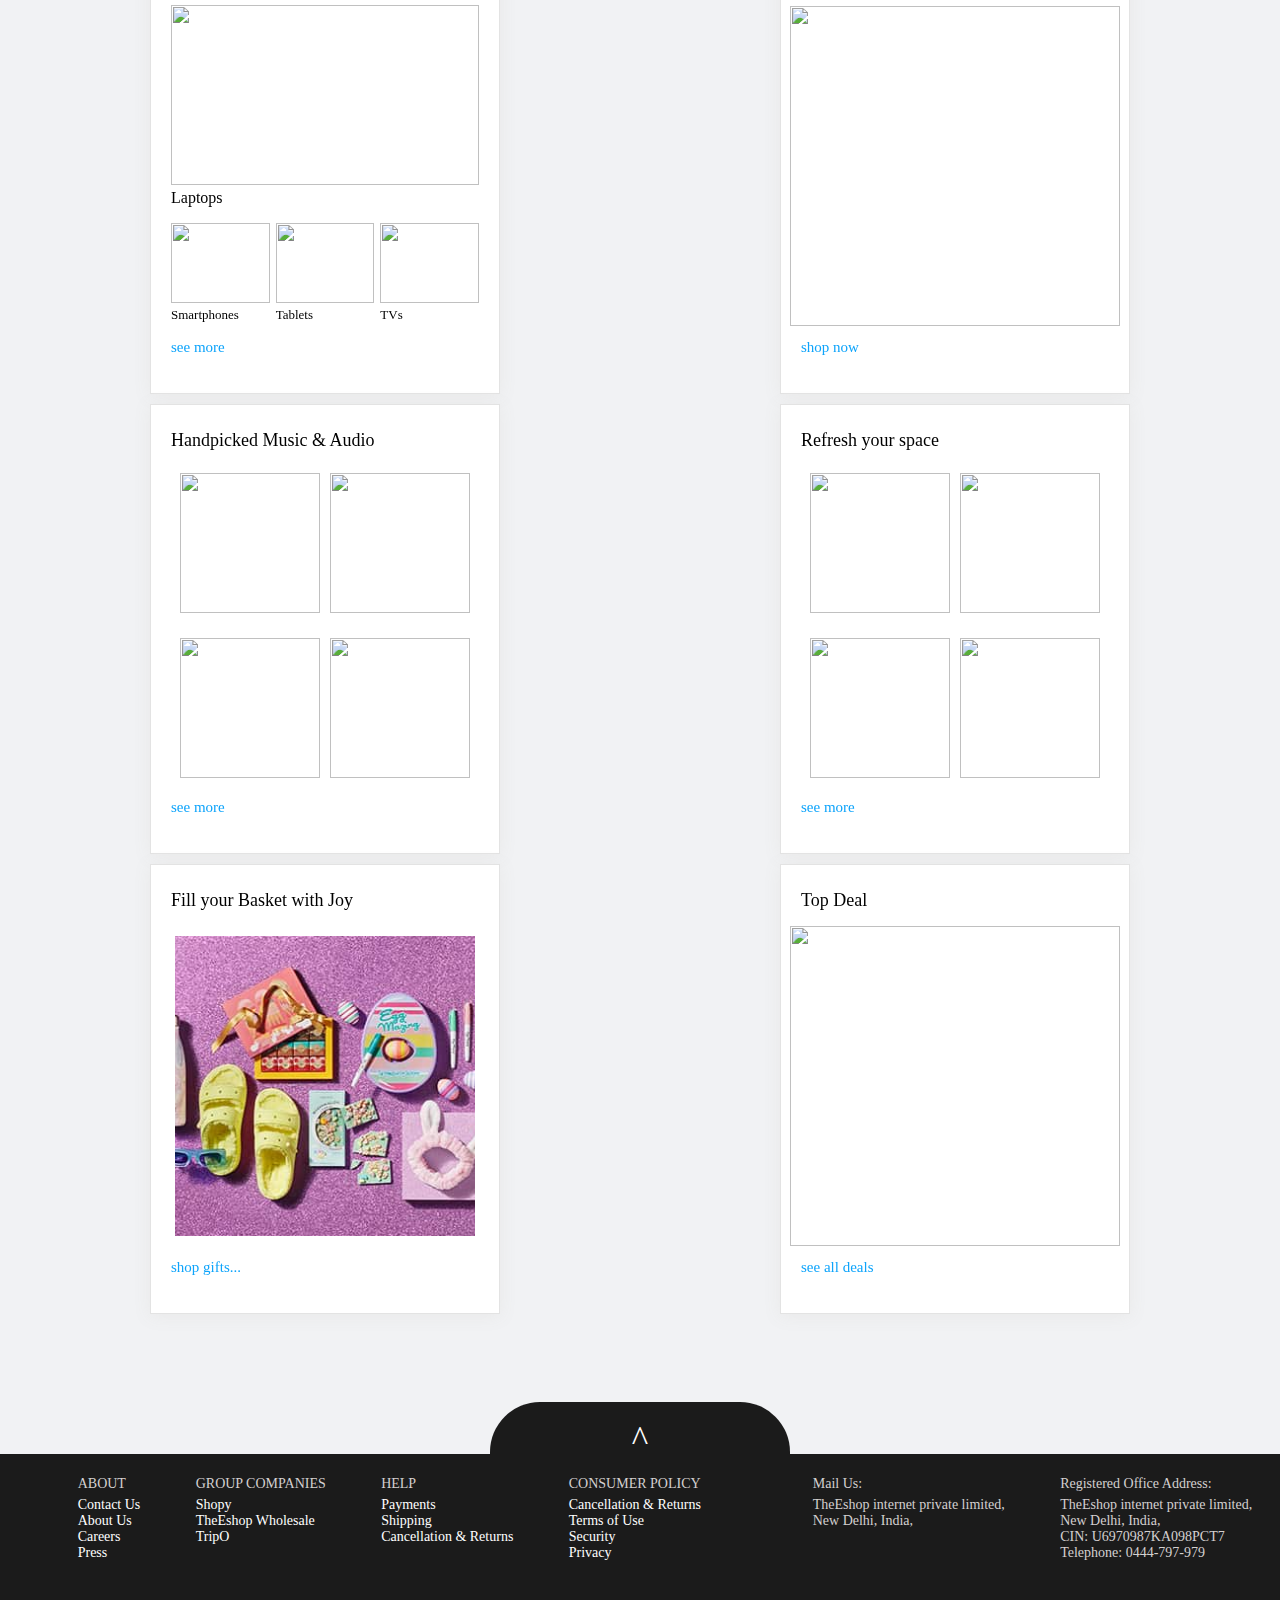
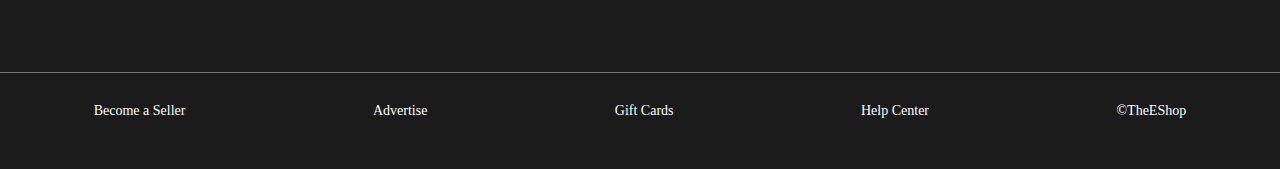
==== commit 2e57f2a9: "fixing" ====
--- a/index.html
+++ b/index.html
@@ -219,7 +219,15 @@
           </div>
           <div class="page3-cards-section">
             <div class="top-selling-section">
-              <div class="season-top-picks"></div>
+              <div class="season-top-picks">
+                <div class="heading-top">
+                  <h2>Seasons Best pick</h2>
+                  <img
+                    src="./src/images/items-images/smart-phone.jpeg"
+                    alt=""
+                  />
+                </div>
+              </div>
               <div class="yearly-top-selling">
                 <div class="heading-text">
                   <h2>Yearly Top Selling</h2>
--- a/style.css
+++ b/style.css
@@ -498,12 +498,45 @@
   width: 500px;
   height: 580px;
   border: 1px solid rgb(227, 227, 227);
+  overflow: hidden;
+  border-radius: 12px;
+  filter: drop-shadow(0px 4px 5px rgb(228, 228, 228));
+  position: relative;
 }
 @media screen and (max-width: 460px) {
   .main .content-body .page3 .page3-cards-section .top-selling-section .season-top-picks {
     width: 160px;
     height: 200px;
   }
+}
+.main .content-body .page3 .page3-cards-section .top-selling-section .season-top-picks h2 {
+  position: absolute;
+  color: white;
+  padding-left: 25px;
+  padding-top: 10px;
+  font-size: 32px;
+}
+@media screen and (max-width: 460px) {
+  .main .content-body .page3 .page3-cards-section .top-selling-section .season-top-picks h2 {
+    padding-left: 10px;
+    padding-top: 4px;
+    font-size: 10px;
+  }
+}
+.main .content-body .page3 .page3-cards-section .top-selling-section .season-top-picks .heading-top {
+  width: 100%;
+  height: 63vh;
+}
+@media screen and (max-width: 460px) {
+  .main .content-body .page3 .page3-cards-section .top-selling-section .season-top-picks .heading-top {
+    height: 28vh;
+  }
+}
+.main .content-body .page3 .page3-cards-section .top-selling-section .season-top-picks .heading-top img {
+  width: 100%;
+  height: 100%;
+  -o-object-fit: cover;
+     object-fit: cover;
 }
 .main .content-body .page3 .page3-cards-section .top-selling-section .yearly-top-selling {
   width: 800px;
@@ -1101,6 +1134,11 @@
   width: 100%;
   height: 40vh;
   position: relative;
+}
+@media screen and (max-width: 460px) {
+  .main .footer {
+    height: 30vh;
+  }
 }
 .main .footer .go-to-top {
   width: 300px;
@@ -1163,9 +1201,13 @@
   border: none;
   background-color: rgb(27, 27, 27);
 }
+@media screen and (max-width: 460px) {
+  .main .footer .footer-content-div {
+    height: 25vh;
+  }
+}
 .main .footer .footer-content-div .upper-section {
   width: 100%;
-  height: 25vh;
   position: absolute;
   top: 2px;
   z-index: 999;
@@ -1175,19 +1217,38 @@
   justify-content: space-around;
   border: none;
 }
+@media screen and (max-width: 460px) {
+  .main .footer .footer-content-div .upper-section {
+    height: 15vh;
+    padding: 10px 0px;
+    padding-left: 10px;
+    justify-content: start;
+    gap: 13px;
+  }
+}
 .main .footer .footer-content-div .upper-section .about-section {
-  width: 10%;
   height: 100%;
   color: white;
   display: flex;
   flex-direction: column;
   align-items: start;
+}
+@media screen and (max-width: 460px) {
+  .main .footer .footer-content-div .upper-section .about-section {
+    width: 13%;
+    height: 90%;
+  }
 }
 .main .footer .footer-content-div .upper-section .about-section p {
   font-size: 14px;
   font-weight: 400;
   color: rgb(212, 208, 208);
 }
+@media screen and (max-width: 460px) {
+  .main .footer .footer-content-div .upper-section .about-section p {
+    font-size: 4px;
+  }
+}
 .main .footer .footer-content-div .upper-section .about-section .details-section {
   width: 100%;
   height: 80%;
@@ -1196,6 +1257,11 @@
   align-items: start;
   justify-content: start;
   padding-top: 5px;
+}
+@media screen and (max-width: 460px) {
+  .main .footer .footer-content-div .upper-section .about-section .details-section {
+    height: 80%;
+  }
 }
 .main .footer .footer-content-div .upper-section .about-section .details-section a {
   text-decoration: none;
@@ -1203,6 +1269,12 @@
   font-size: 14px;
   font-weight: 400;
 }
+@media screen and (max-width: 460px) {
+  .main .footer .footer-content-div .upper-section .about-section .details-section a {
+    font-size: 5px;
+    text-wrap: wrap;
+  }
+}
 .main .footer .footer-content-div .upper-section .line-vertical {
   width: 1px;
   height: 80%;
@@ -1223,4 +1295,9 @@
   font-size: 14px;
   font-weight: 300;
   color: white;
+}
+@media screen and (max-width: 460px) {
+  .main .footer .footer-bottom-section p {
+    font-size: 6px;
+  }
 }/*# sourceMappingURL=style.css.map */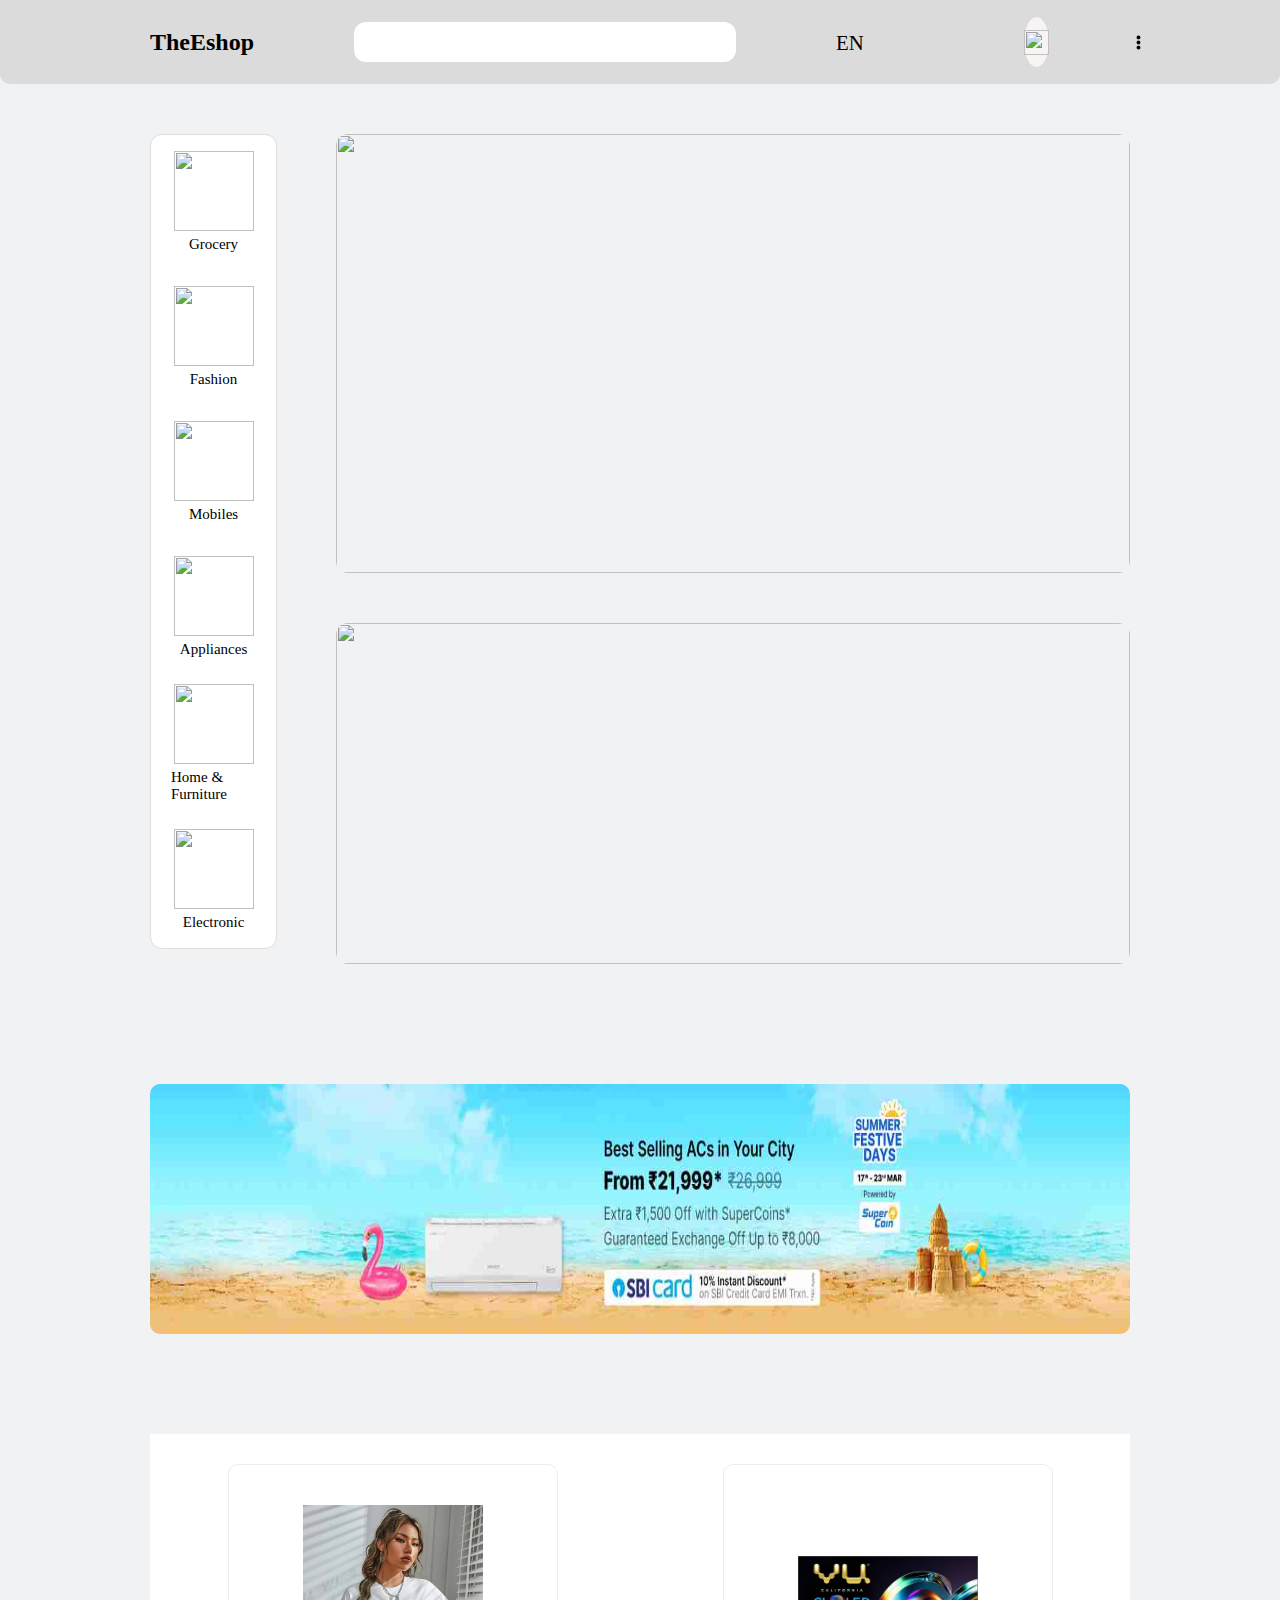
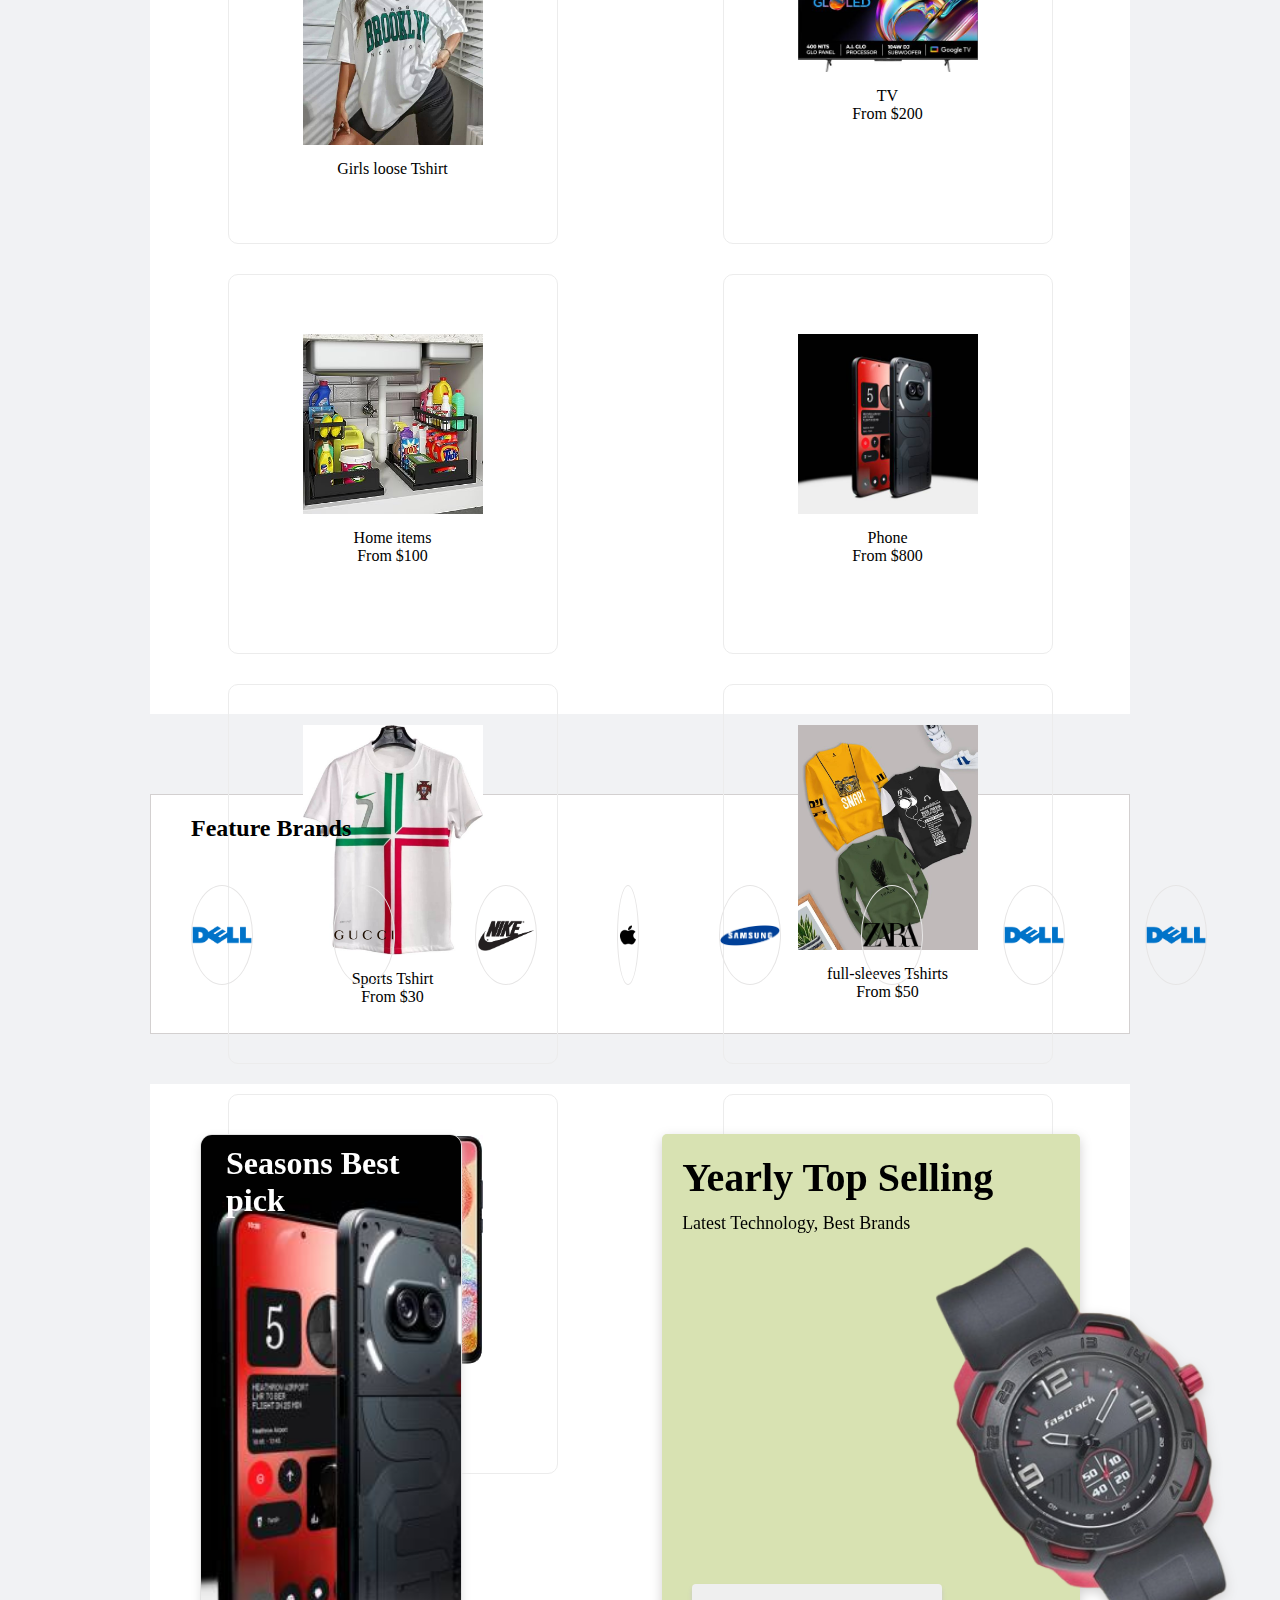
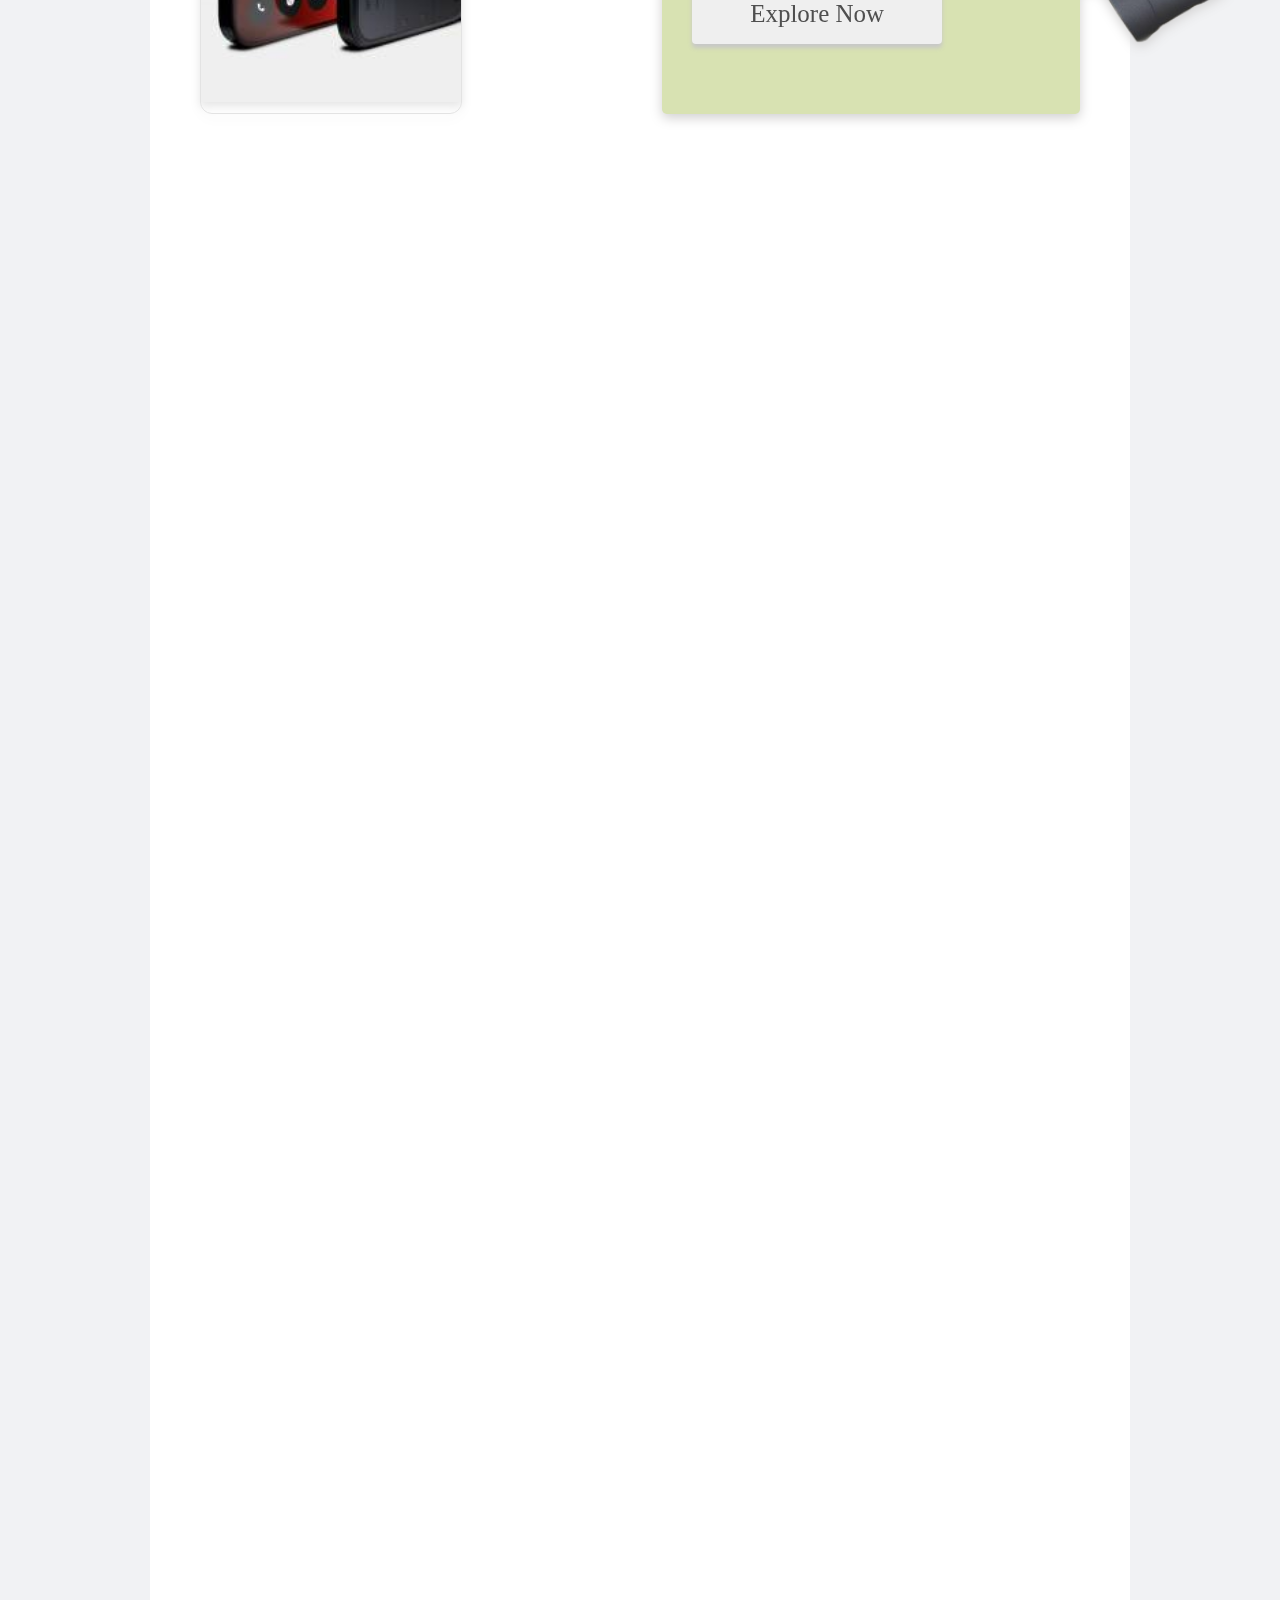
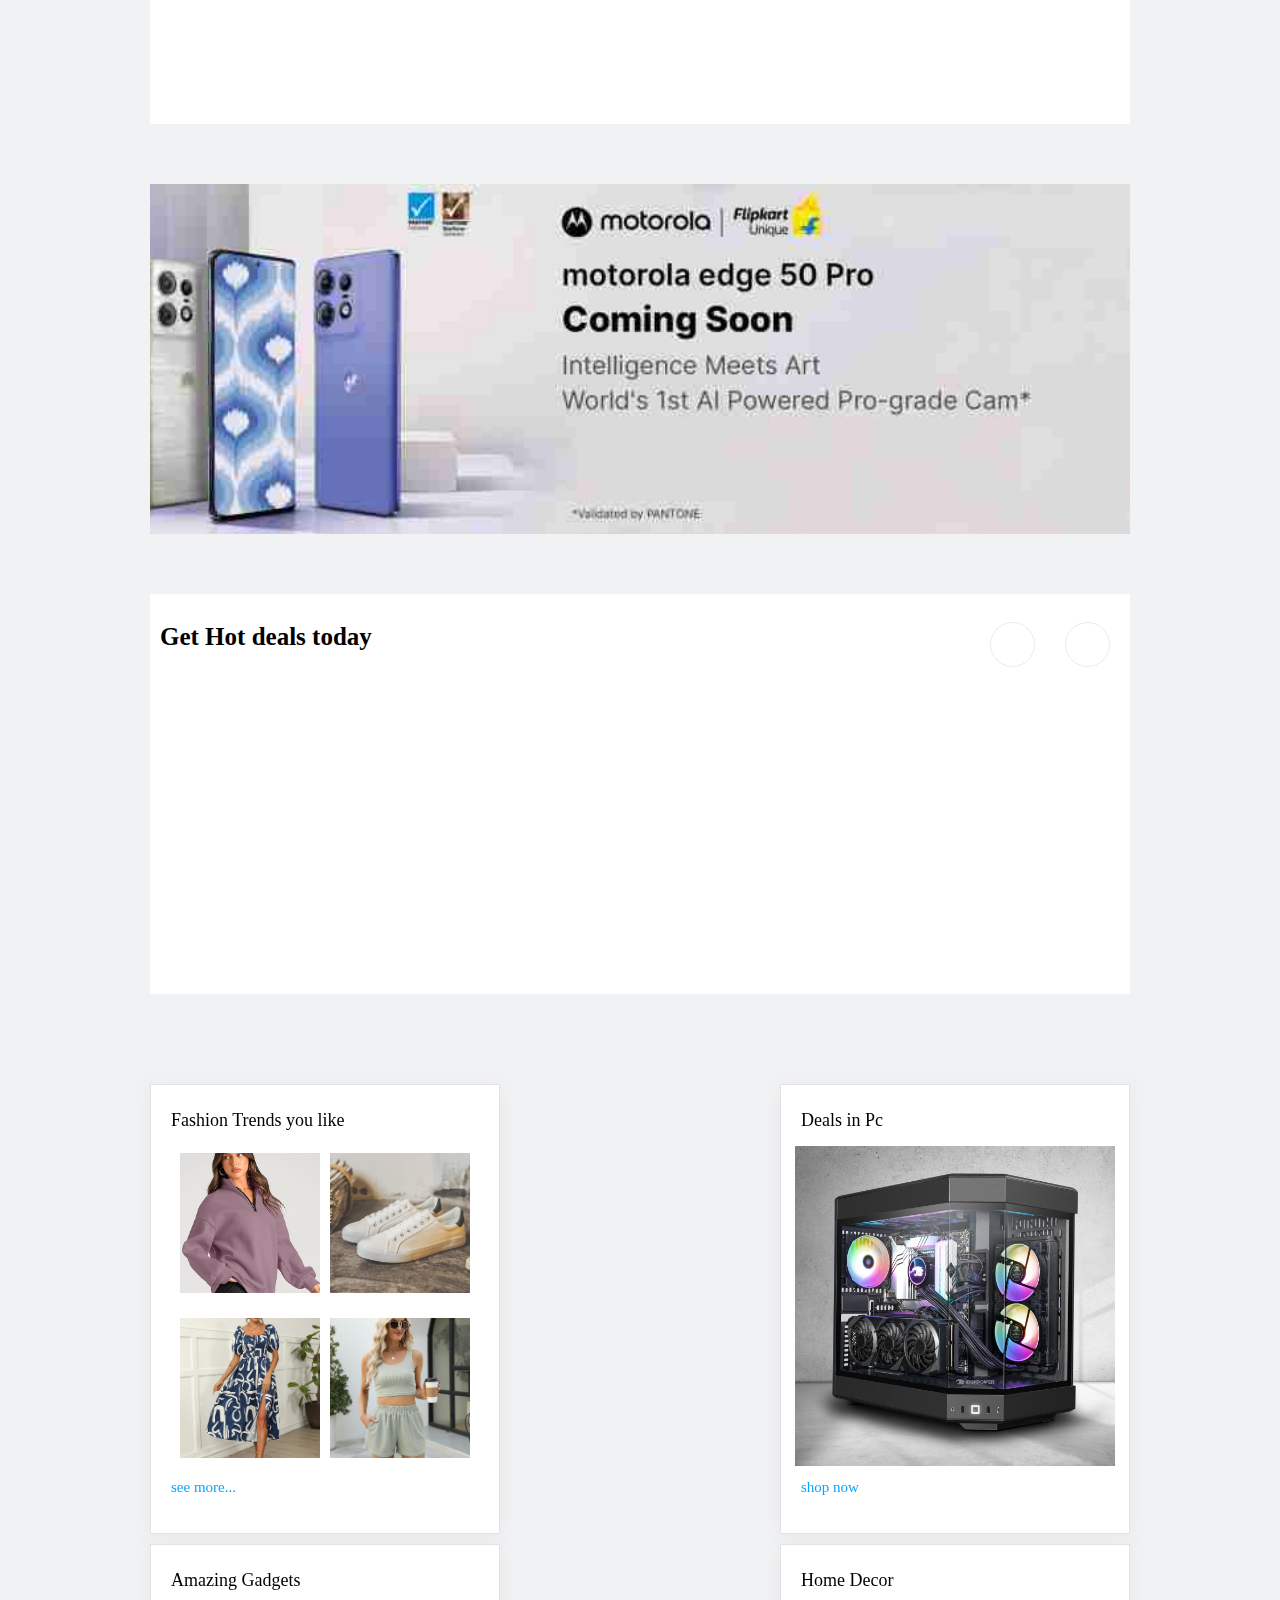
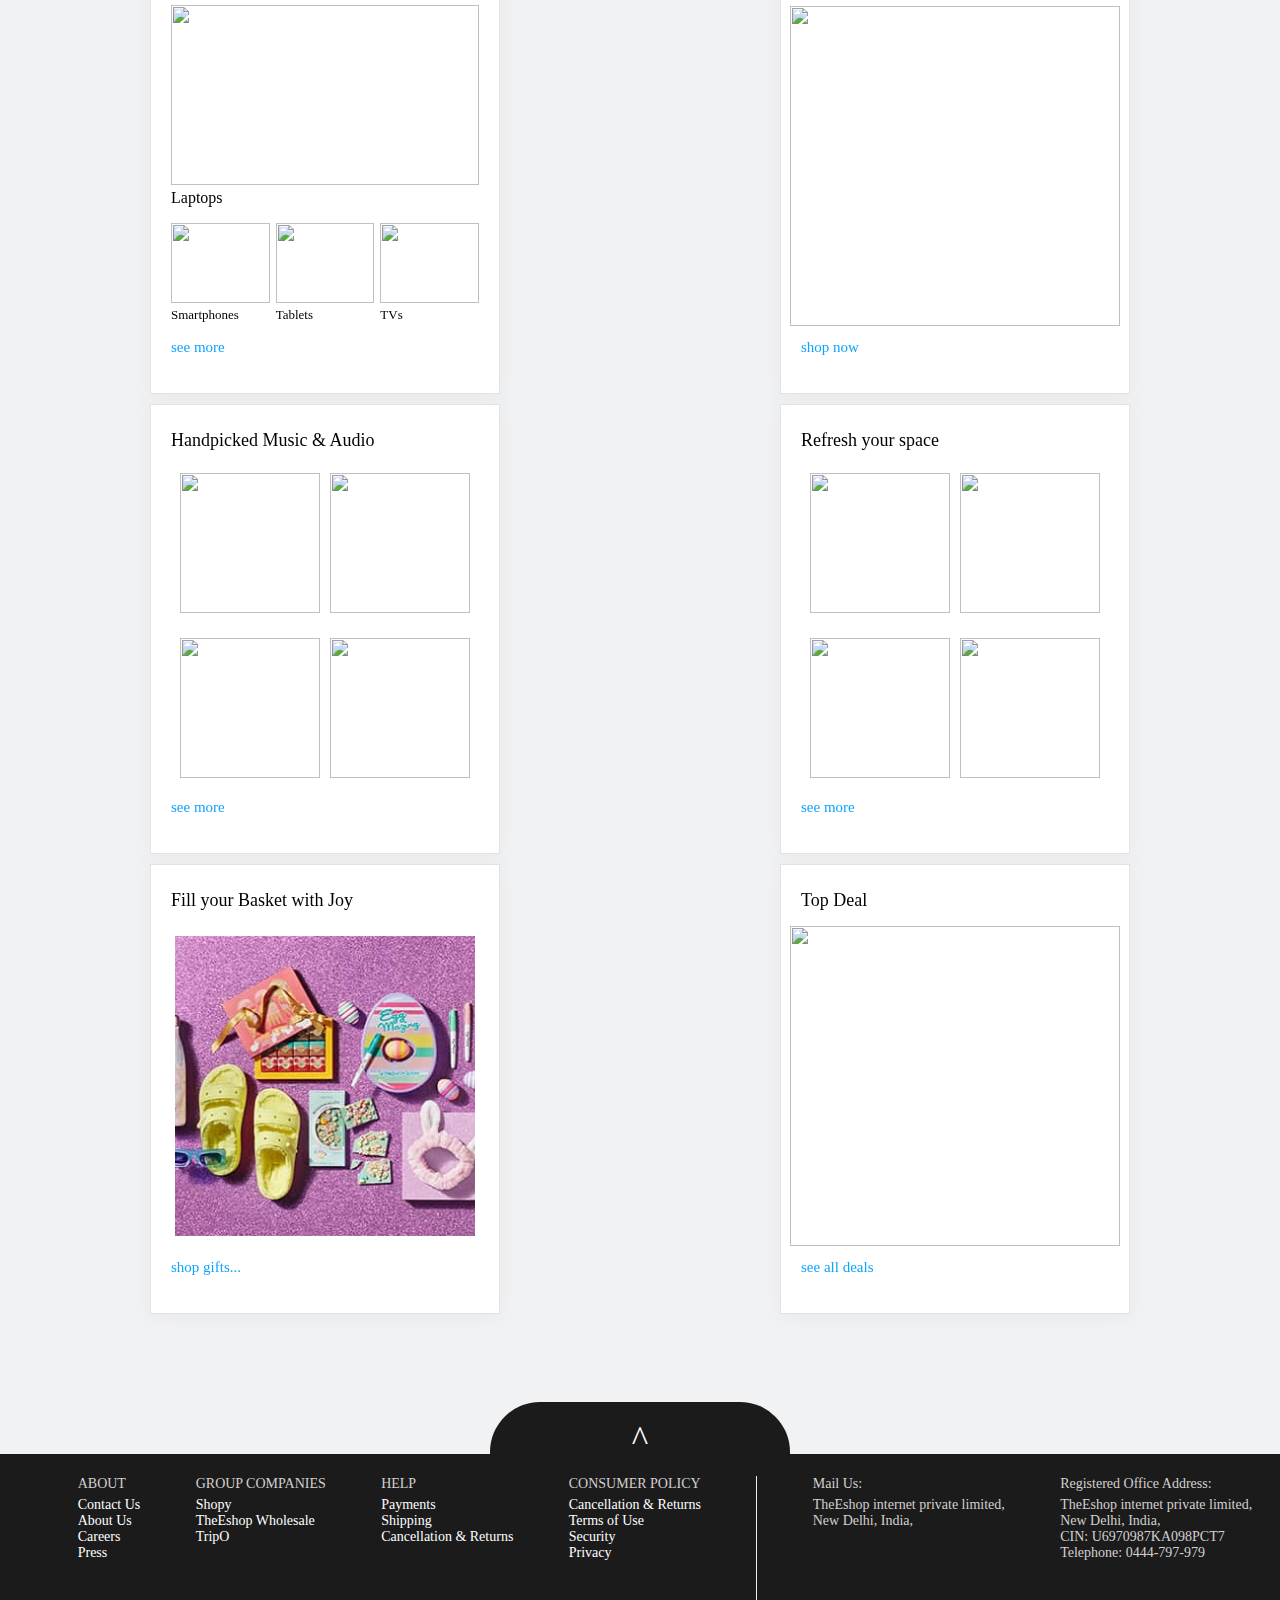
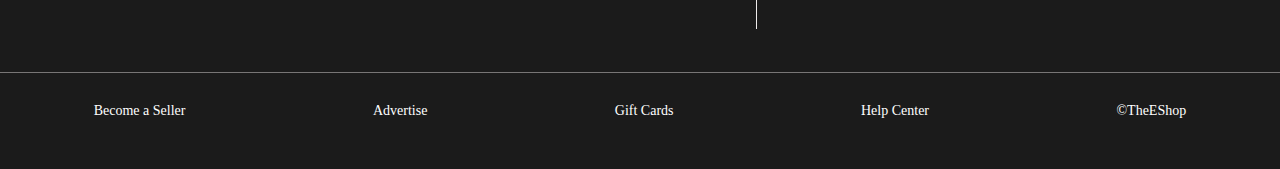
==== commit cae8573a: "fixing" ====
--- a/index.html
+++ b/index.html
@@ -248,8 +248,12 @@
             <div class="top-div">
               <div class="title-div"><h4>Get Hot deals today</h4></div>
               <div class="controls">
-                <div onclick="onLeftClick()" class="left-btn"></div>
-                <div onclick="onRightClick()" class="right-btn"></div>
+                <div onclick="onLeftClick()" class="left-btn">
+                  <i class="ri-arrow-left-s-fill"></i>
+                </div>
+                <div onclick="onRightClick()" class="right-btn">
+                  <i class="ri-arrow-right-s-fill"></i>
+                </div>
               </div>
             </div>
             <div class="all-mix-cards-div">
--- a/style.css
+++ b/style.css
@@ -799,34 +799,54 @@
 .main .content-body .page4 .all-best-mix .top-div .controls .left-btn {
   width: 45px;
   height: 45px;
-  border: 1px solid rgb(221, 221, 221);
+  border: 1px solid rgb(237, 236, 236);
   border-radius: 50%;
+  display: flex;
+  justify-content: center;
+  align-items: center;
 }
 @media screen and (max-width: 460px) {
   .main .content-body .page4 .all-best-mix .top-div .controls .left-btn {
     width: 30px;
     height: 30px;
-    border: 1px solid rgb(193, 193, 193);
   }
 }
 .main .content-body .page4 .all-best-mix .top-div .controls .left-btn:hover {
   background-color: #f3f3f3;
+}
+.main .content-body .page4 .all-best-mix .top-div .controls .left-btn i {
+  font-size: 40px;
+}
+@media screen and (max-width: 460px) {
+  .main .content-body .page4 .all-best-mix .top-div .controls .left-btn i {
+    font-size: 22px;
+  }
 }
 .main .content-body .page4 .all-best-mix .top-div .controls .right-btn {
   width: 45px;
   height: 45px;
-  border: 1px solid rgb(221, 221, 221);
+  border: 1px solid rgb(237, 236, 236);
   border-radius: 50%;
+  display: flex;
+  justify-content: center;
+  align-items: center;
 }
 @media screen and (max-width: 460px) {
   .main .content-body .page4 .all-best-mix .top-div .controls .right-btn {
     width: 30px;
     height: 30px;
-    border: 1px solid rgb(193, 193, 193);
   }
 }
 .main .content-body .page4 .all-best-mix .top-div .controls .right-btn:hover {
   background-color: #f3f3f3;
+}
+.main .content-body .page4 .all-best-mix .top-div .controls .right-btn i {
+  font-size: 40px;
+}
+@media screen and (max-width: 460px) {
+  .main .content-body .page4 .all-best-mix .top-div .controls .right-btn i {
+    font-size: 22px;
+  }
 }
 .main .content-body .page4 .all-best-mix .all-mix-cards-div {
   width: 100%;
@@ -1277,8 +1297,13 @@
 }
 .main .footer .footer-content-div .upper-section .line-vertical {
   width: 1px;
-  height: 80%;
-  background-color: rgba(173, 170, 170, 0.641);
+  height: 17vh;
+  background-color: rgb(238, 235, 235);
+}
+@media screen and (max-width: 460px) {
+  .main .footer .footer-content-div .upper-section .line-vertical {
+    height: 9vh;
+  }
 }
 .main .footer .line-horizontal {
   width: 100%;
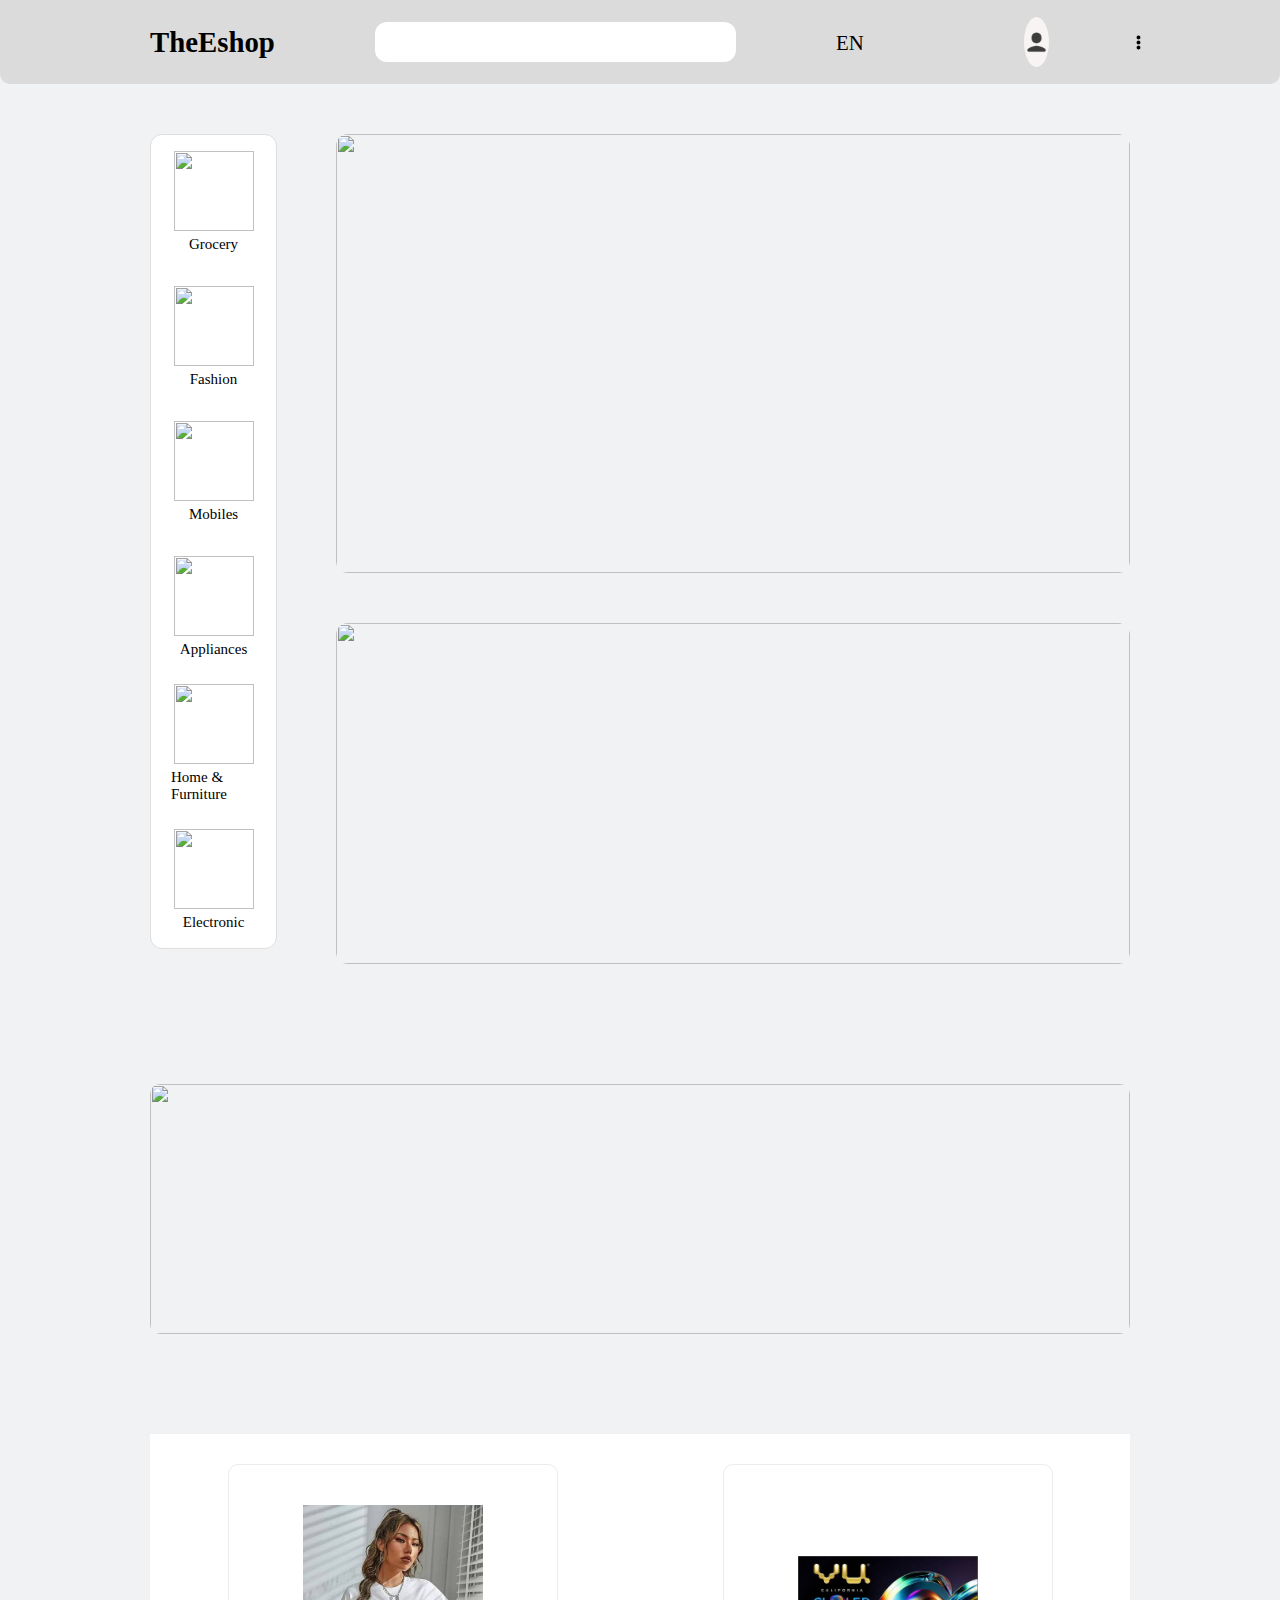
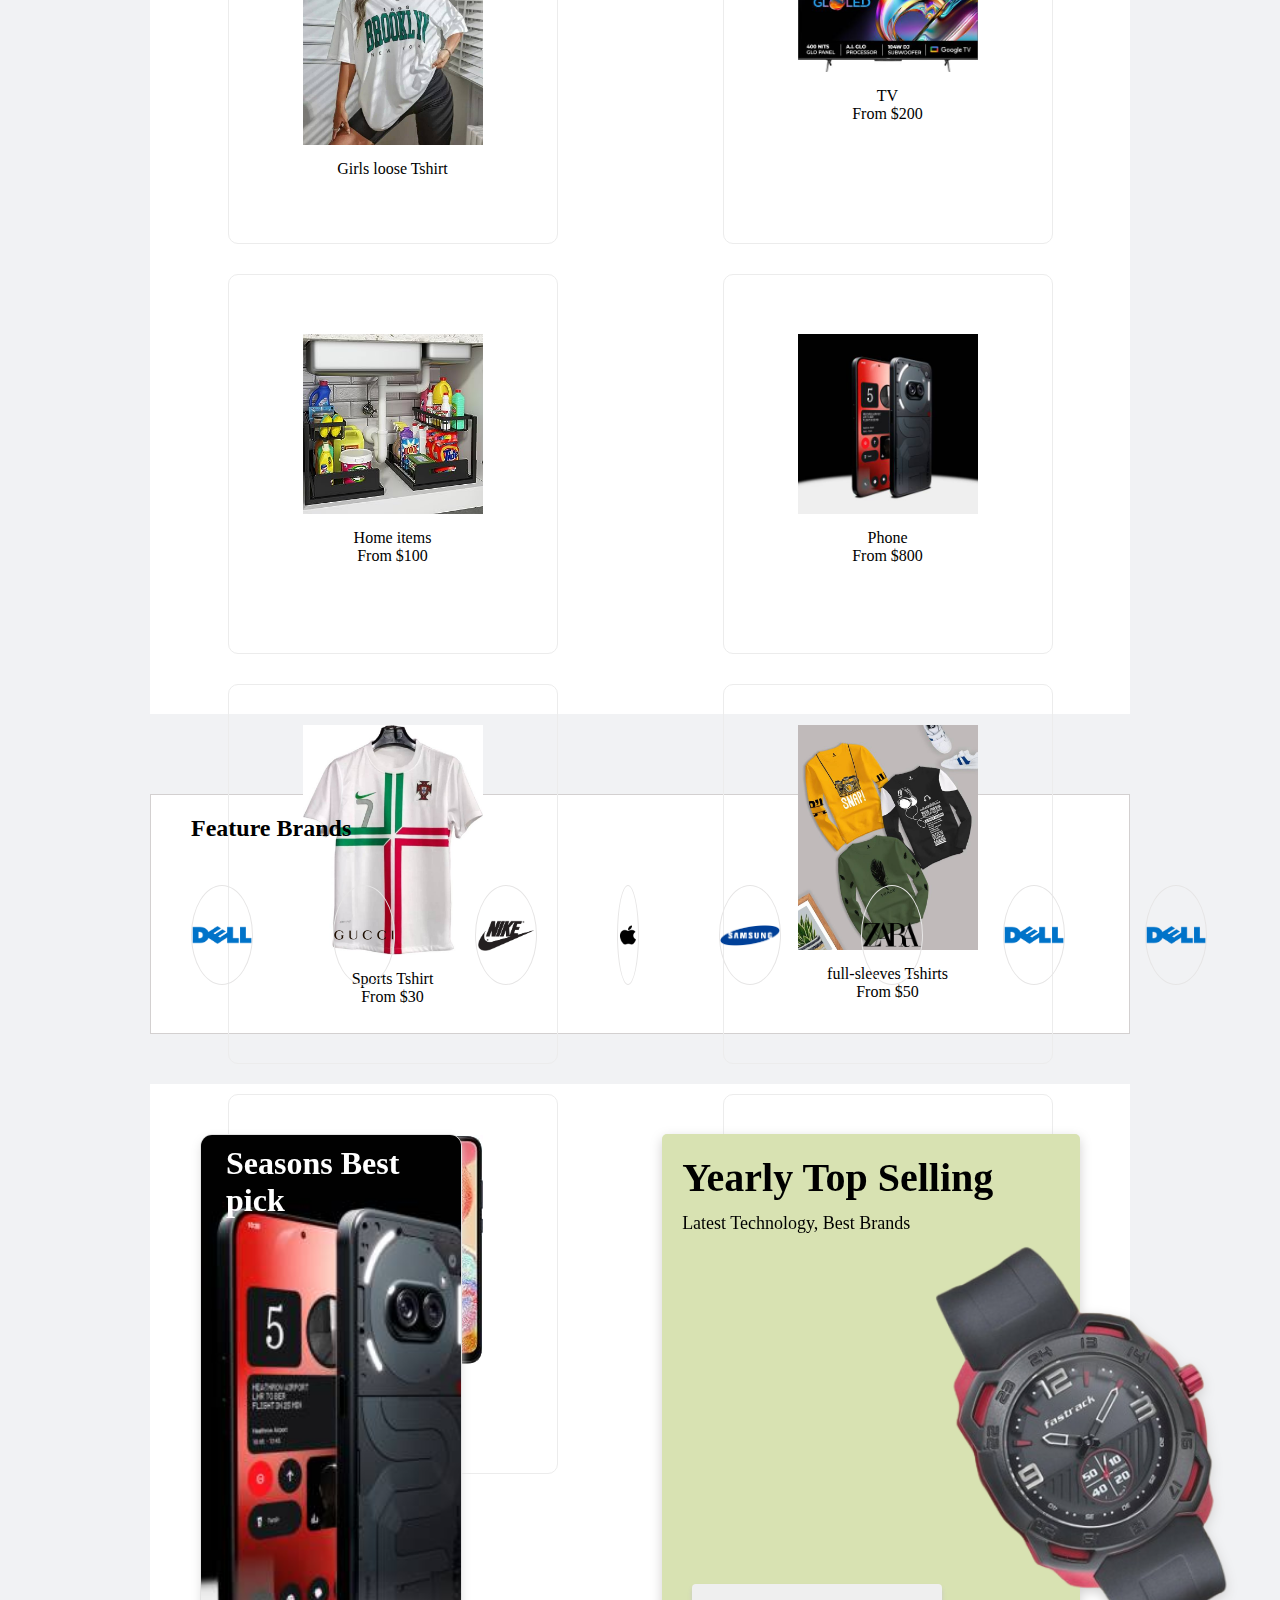
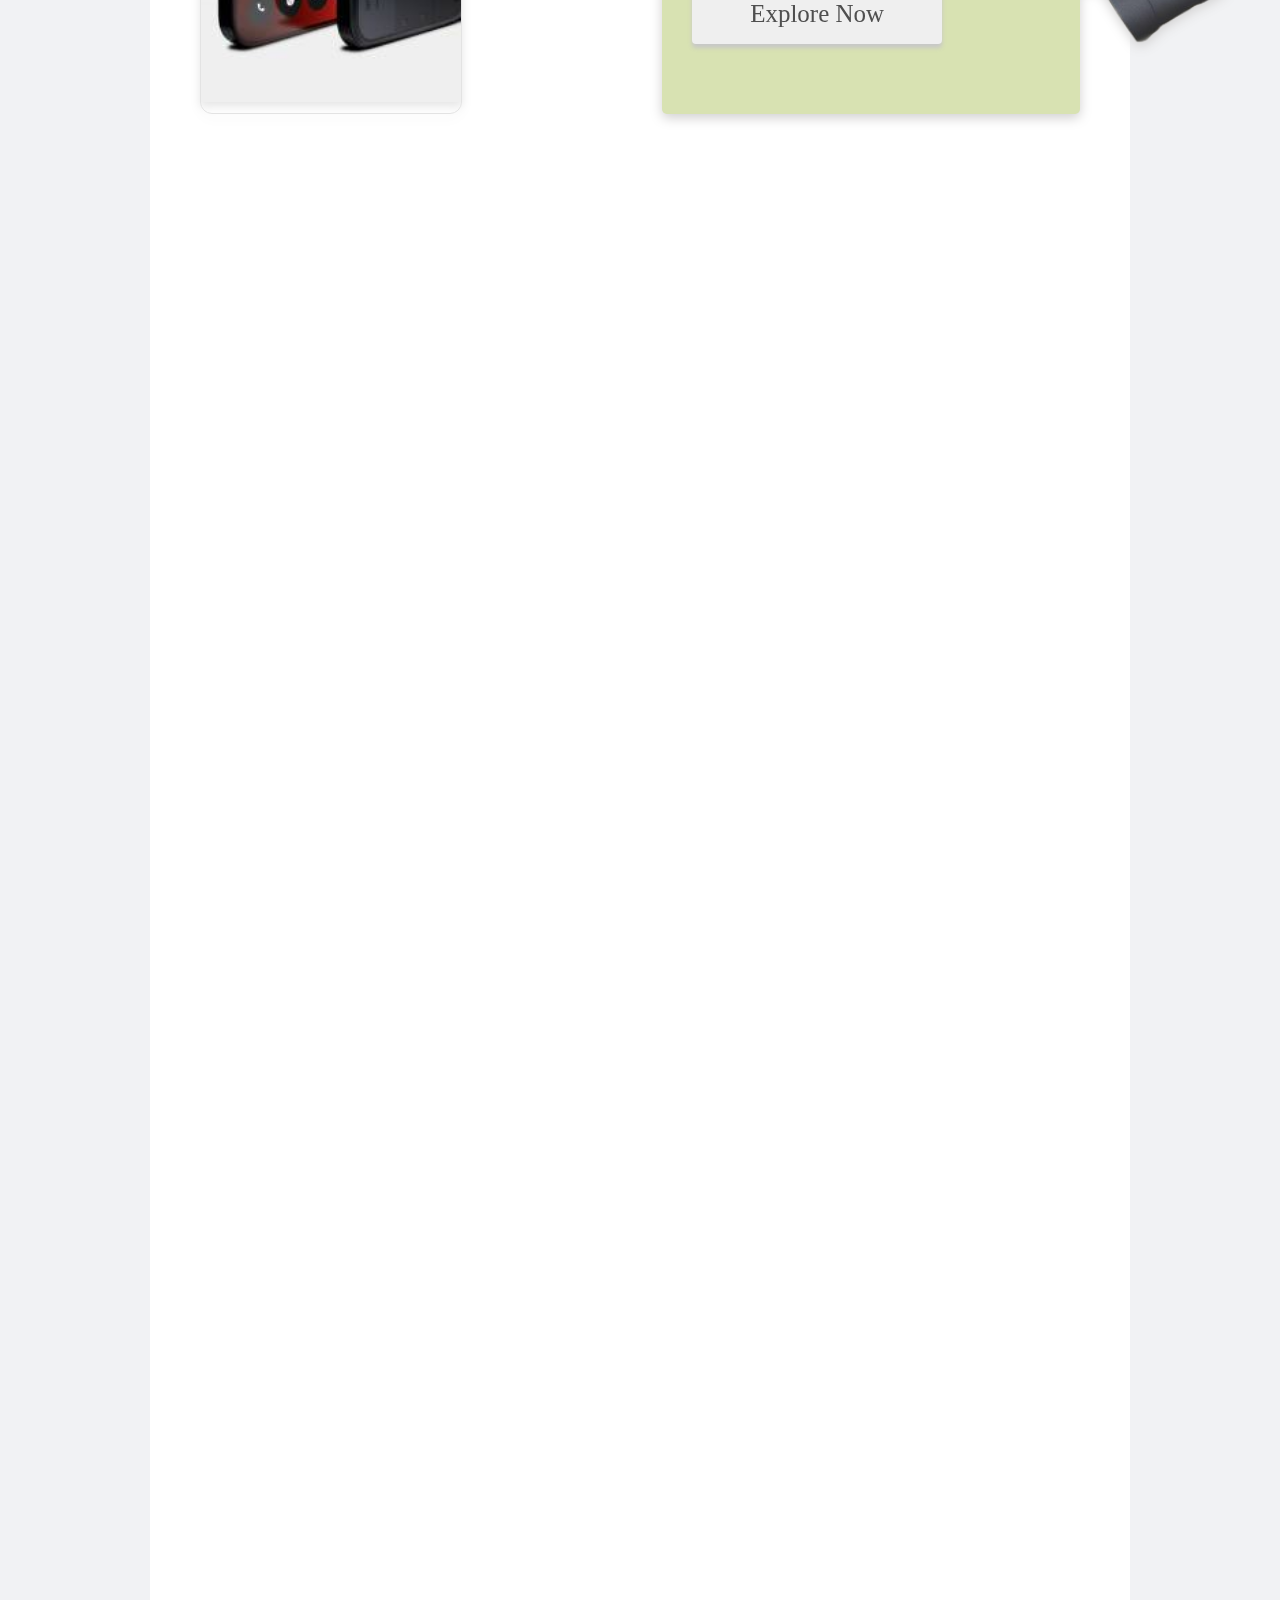
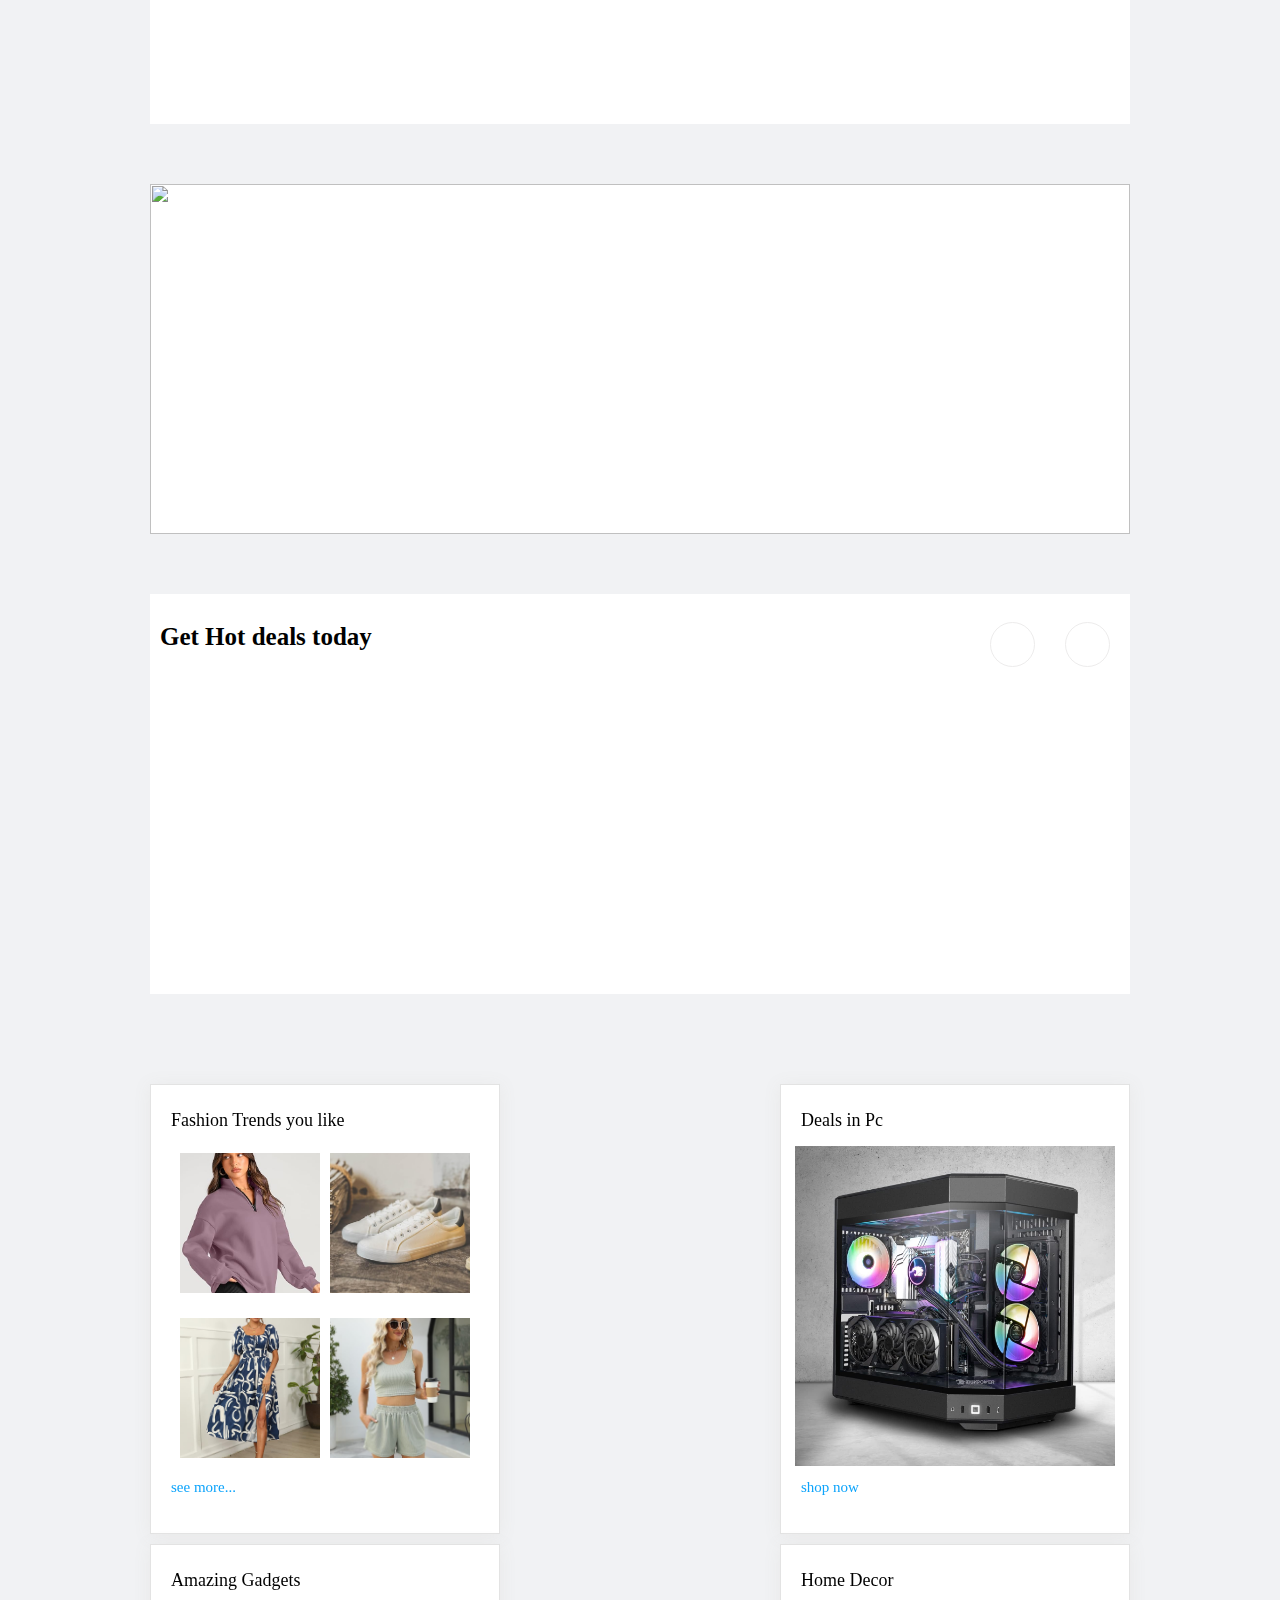
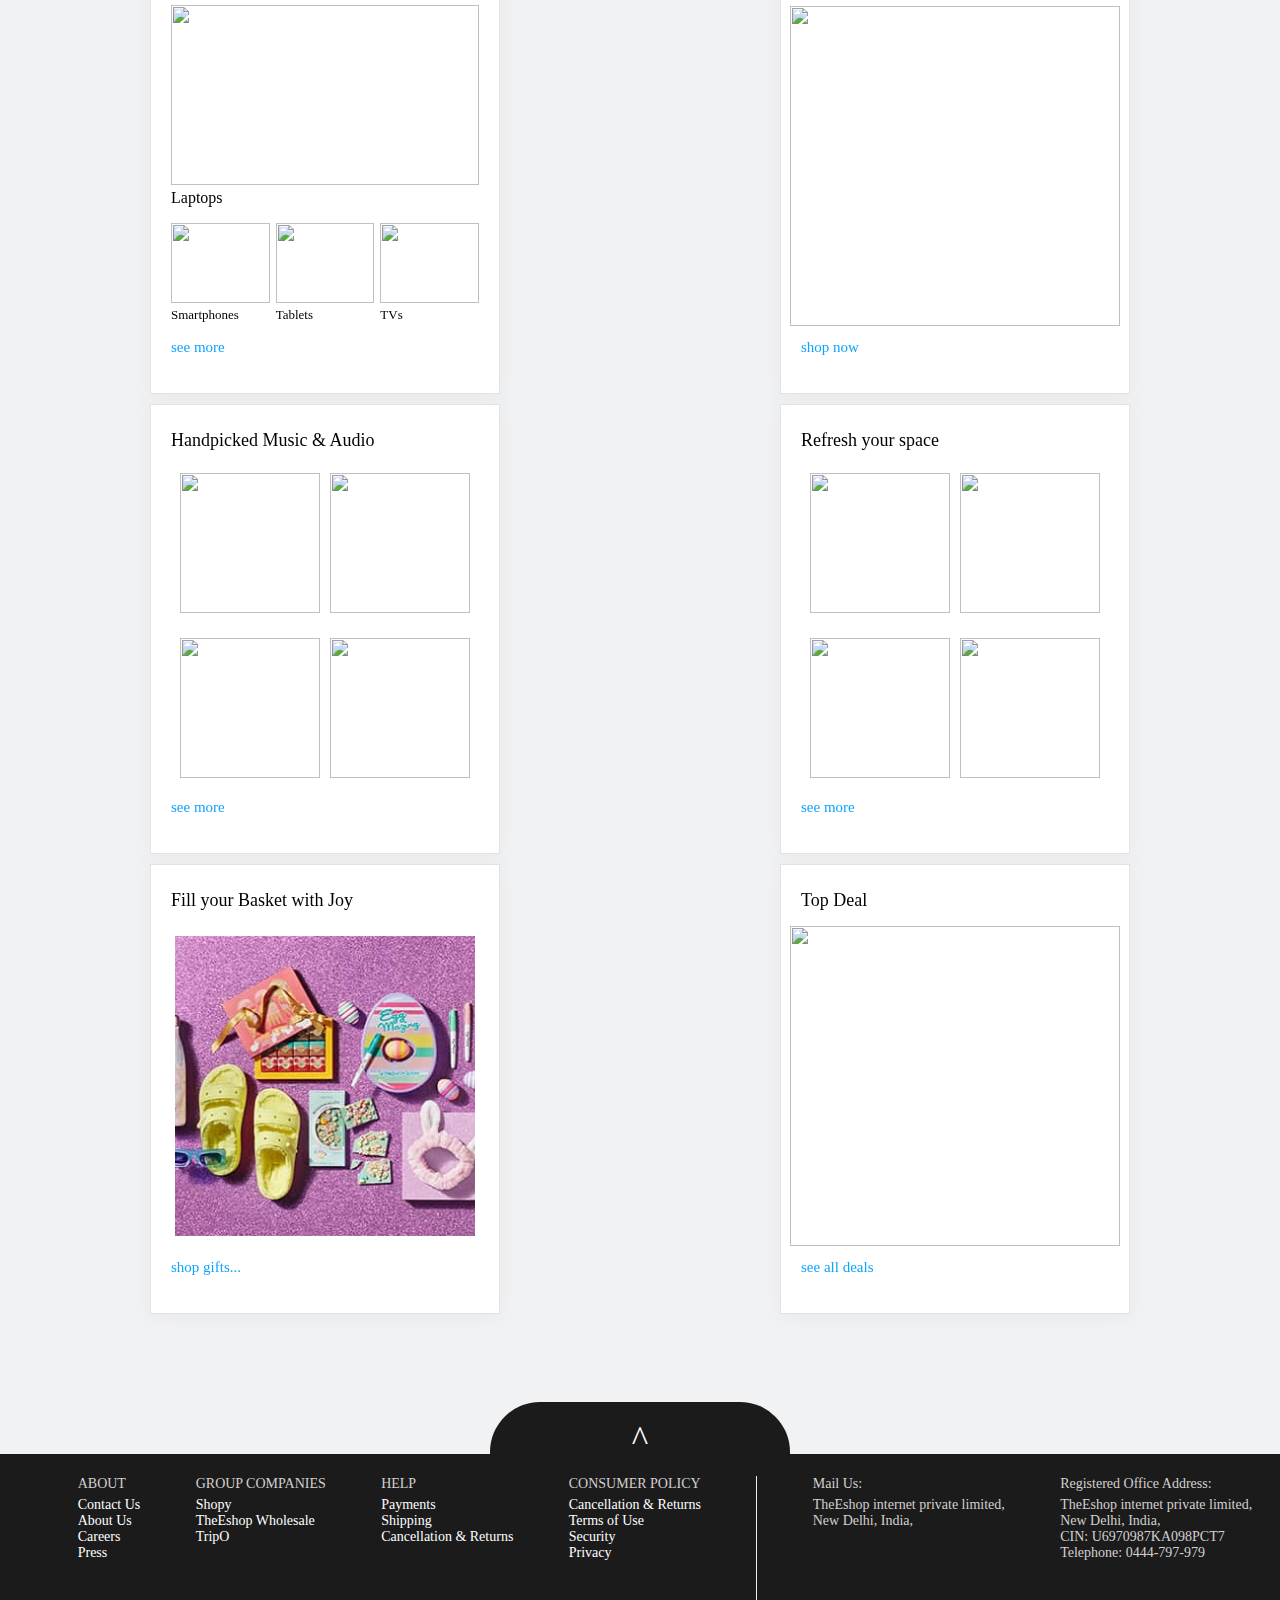
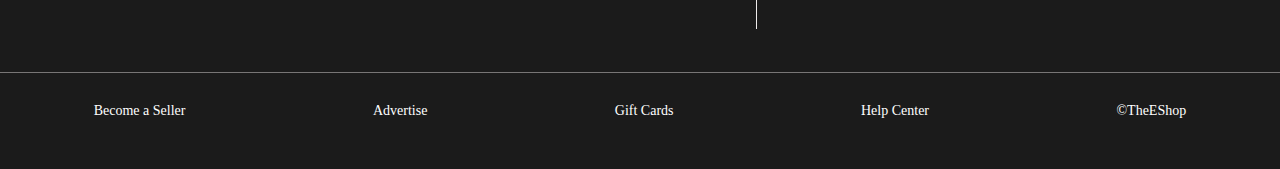
==== commit 2fd925d1: "fixing" ====
--- a/index.html
+++ b/index.html
@@ -26,7 +26,7 @@
             ><i class="ri-shopping-cart-2-fill"></i>
           </a>
           <div class="profile-circle">
-            <img src="src/images/user.png" alt="" />
+            <img src="src/images/profile-user.png" alt="" />
           </div>
           <img src="src/images/Menu Vertical.png" alt="" />
         </div>
@@ -96,7 +96,10 @@
         </div>
         <div class="page-2">
           <div class="page-banner-content">
-            <img src="src/images/page2-content.jpg" alt="" />
+            <img
+              src="https://images.unsplash.com/photo-1534723452862-4c874018d66d?q=80&w=2070&auto=format&fit=crop&ixlib=rb-4.0.3&ixid=M3wxMjA3fDB8MHxwaG90by1wYWdlfHx8fGVufDB8fHx8fA%3D%3D"
+              alt=""
+            />
           </div>
           <div class="cards-grid">
             <div class="card">
@@ -242,7 +245,10 @@
         </div>
         <div class="page4">
           <div class="page4-content-box">
-            <img src="src/images/page4-content.jpg" alt="" />
+            <img
+              src="https://images.unsplash.com/photo-1556767576-cf0a4a80e5b8?q=80&w=1974&auto=format&fit=crop&ixlib=rb-4.0.3&ixid=M3wxMjA3fDB8MHxwaG90by1wYWdlfHx8fGVufDB8fHx8fA%3D%3D"
+              alt=""
+            />
           </div>
           <div class="all-best-mix">
             <div class="top-div">
--- a/style.css
+++ b/style.css
@@ -37,7 +37,7 @@
   cursor: pointer;
 }
 .main header .logo h2 {
-  font-size: 1.5rem;
+  font-size: 1.8rem;
   font-weight: 600;
 }
 @media screen and (max-width: 460px) {
@@ -319,6 +319,10 @@
 .main .content-body .page-2 .page-banner-content img {
   width: 100%;
   height: 100%;
+  -o-object-fit: cover;
+     object-fit: cover;
+  -o-object-position: center;
+     object-position: center;
 }
 .main .content-body .page-2 .cards-grid {
   width: 100%;
